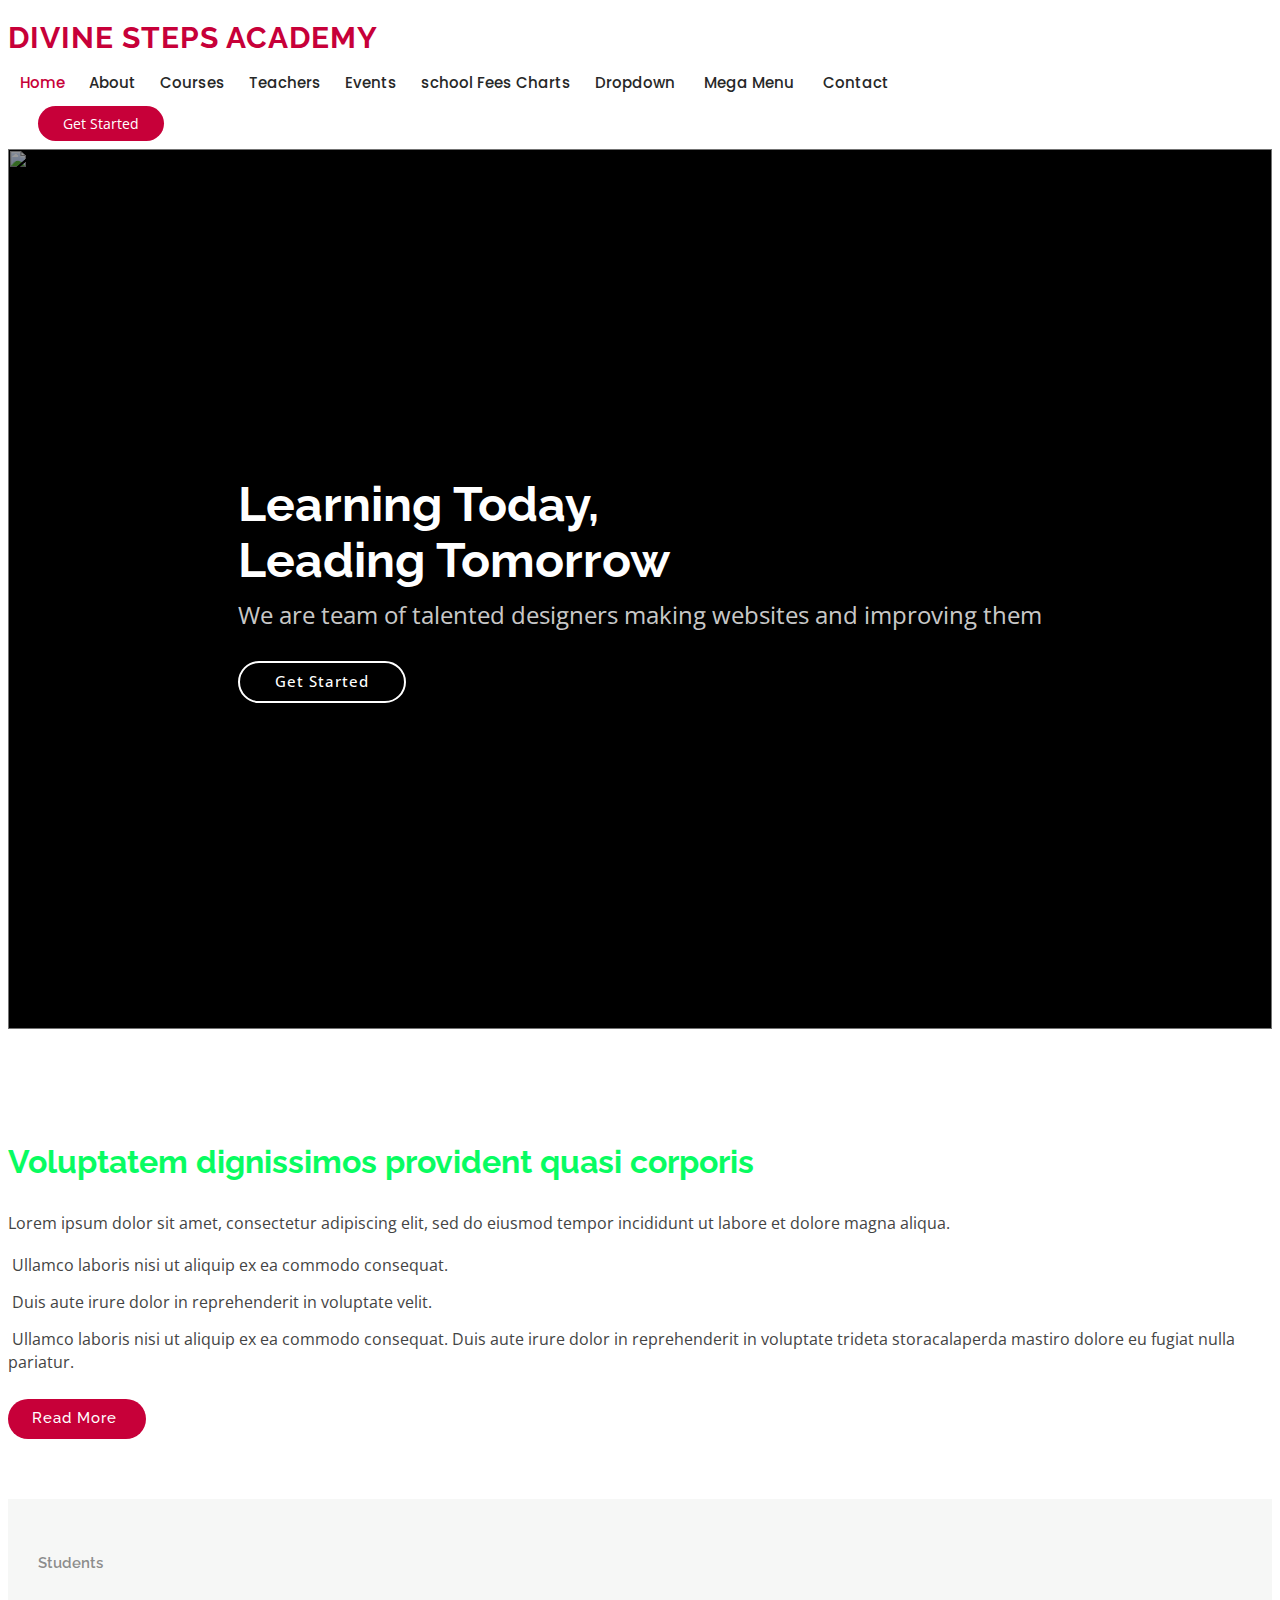
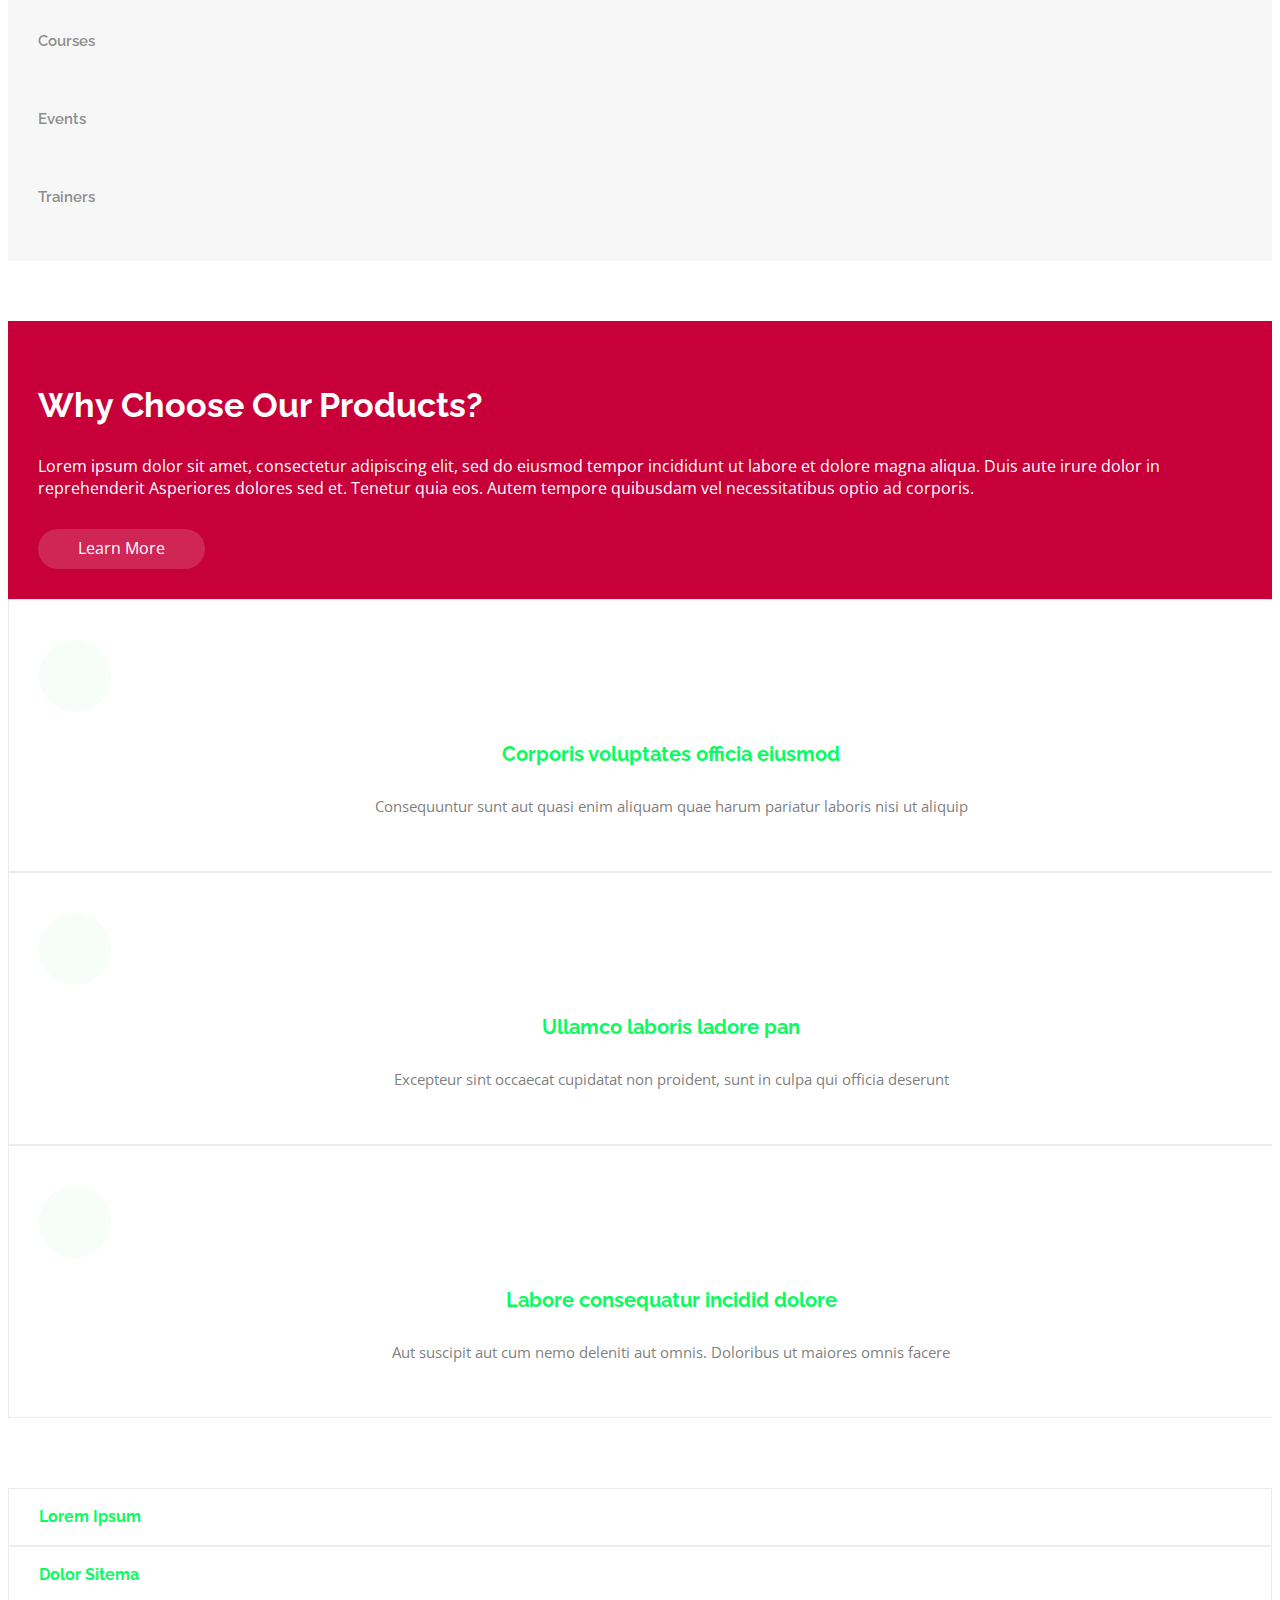
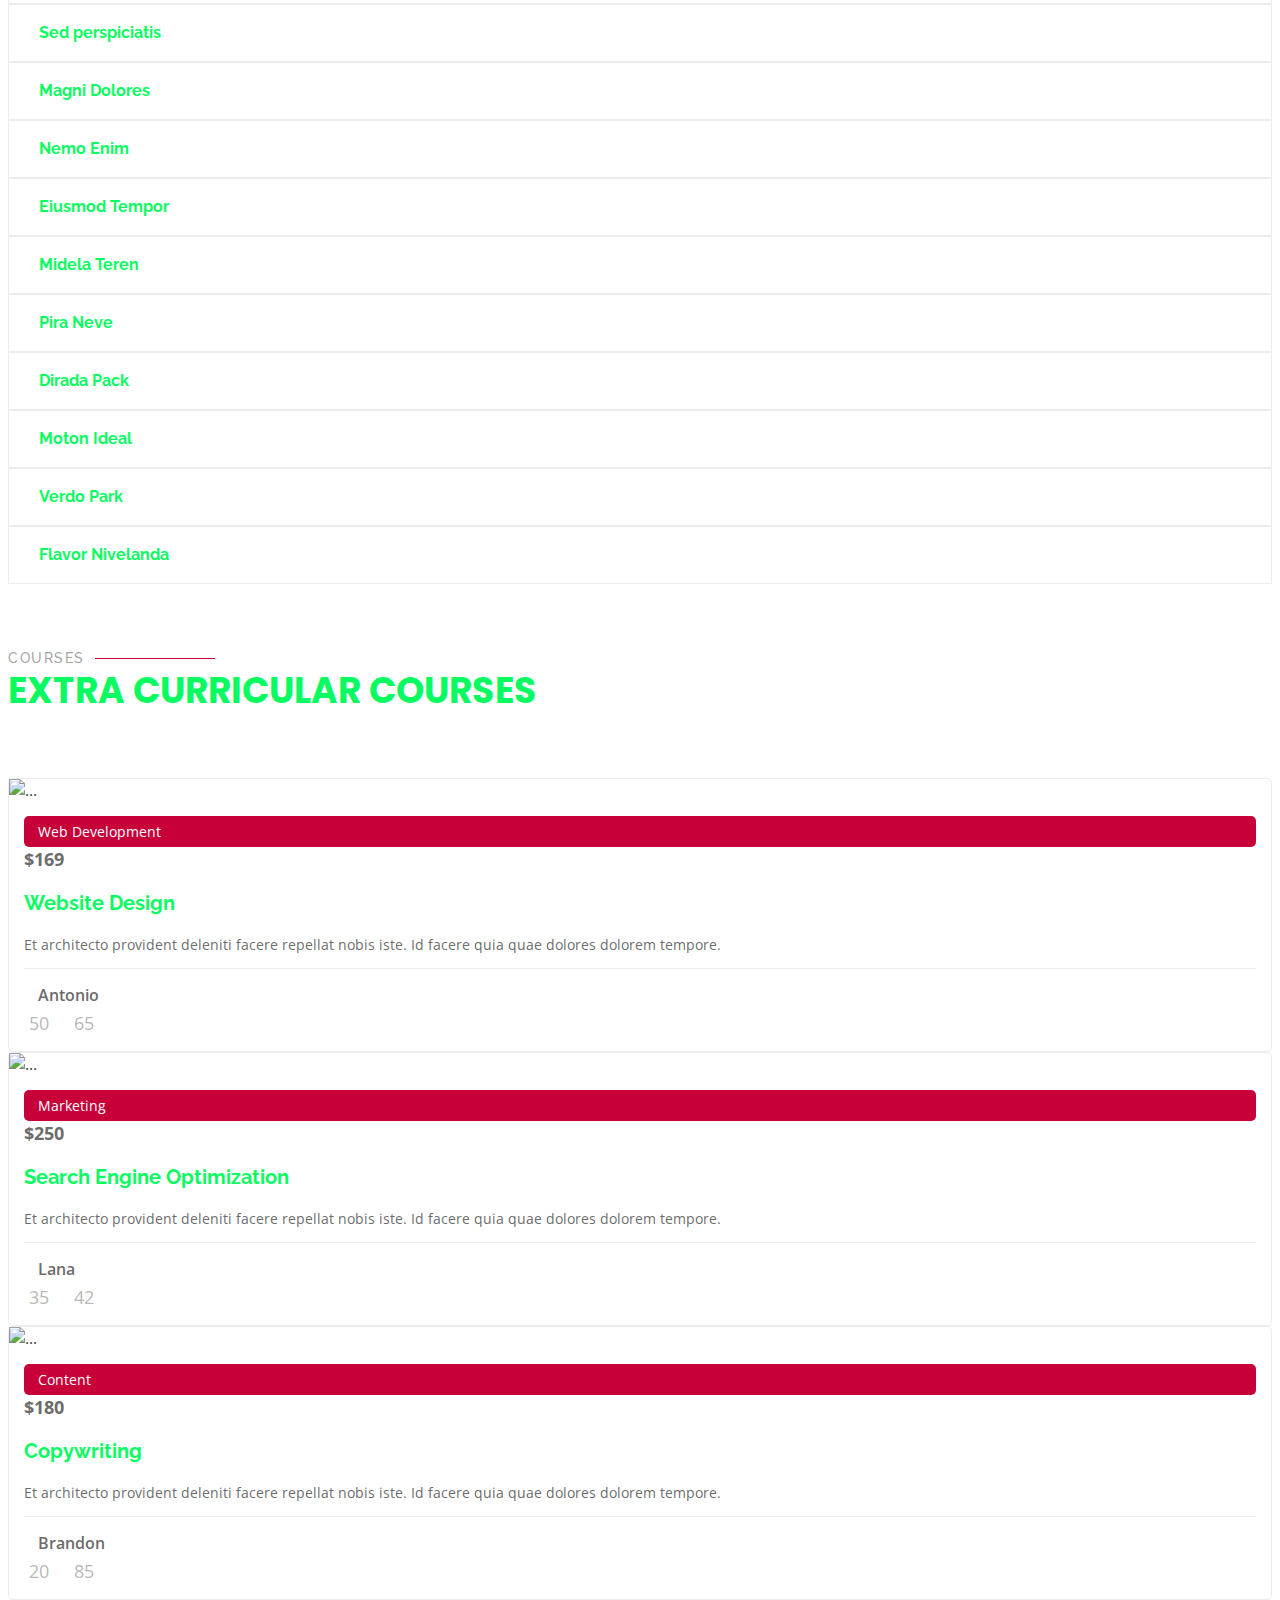
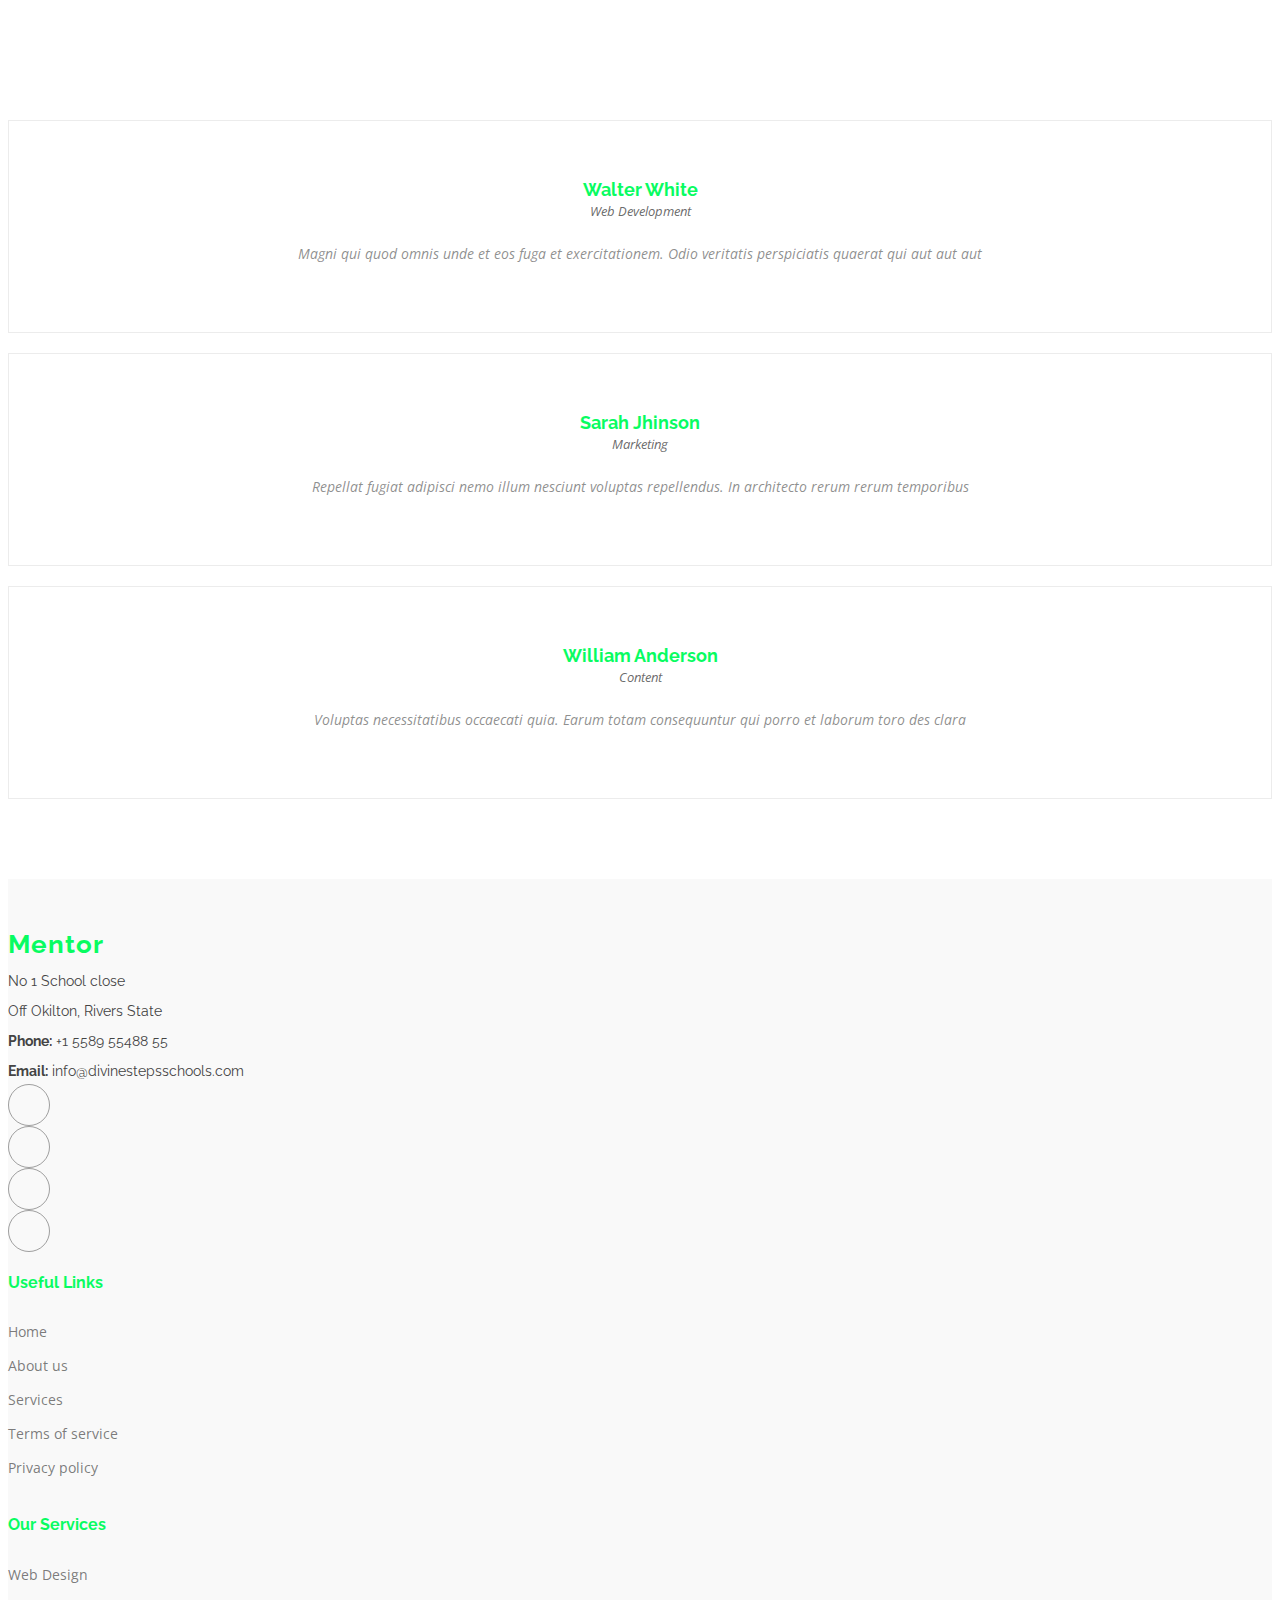
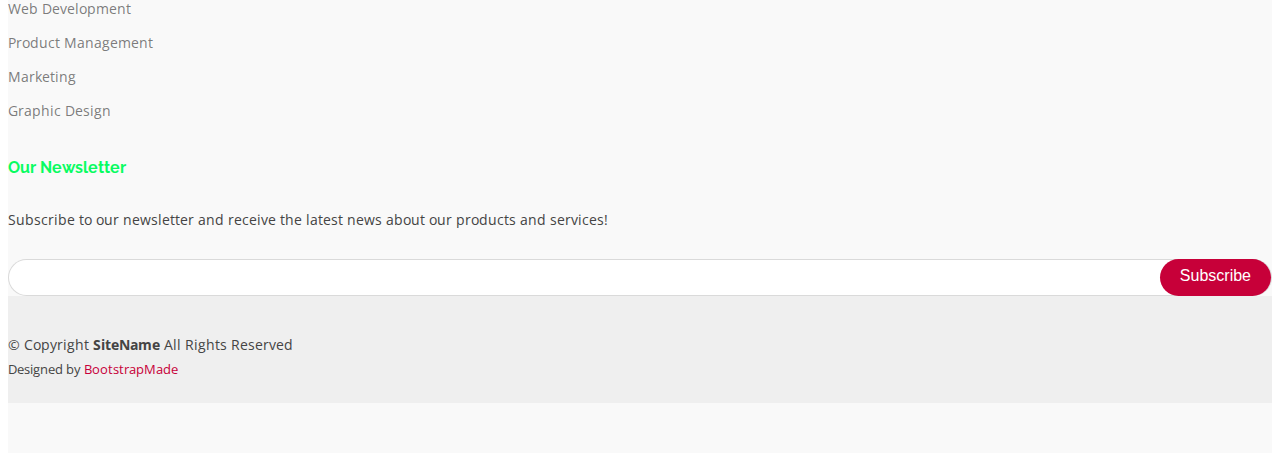
==== index.html @ 7c2d4bb5 "Update index.html" ====
<!DOCTYPE html>
<html lang="en">

<head>
  <meta charset="utf-8">
  <meta content="width=device-width, initial-scale=1.0" name="viewport">
  <title>Divine Steps Academy</title>
  <meta content="" name="description">
  <meta content="" name="keywords">

  <!-- Favicons -->
  <link href="assets/img/favicon.png" rel="icon">
  <link href="assets/img/apple-touch-icon.png" rel="apple-touch-icon">

  <!-- Fonts -->
  <link href="https://fonts.googleapis.com" rel="preconnect">
  <link href="https://fonts.gstatic.com" rel="preconnect" crossorigin>
  <link href="https://fonts.googleapis.com/css2?family=Open+Sans:ital,wght@0,300;0,400;0,500;0,600;0,700;0,800;1,300;1,400;1,500;1,600;1,700;1,800&family=Poppins:ital,wght@0,100;0,200;0,300;0,400;0,500;0,600;0,700;0,800;0,900;1,100;1,200;1,300;1,400;1,500;1,600;1,700;1,800;1,900&family=Raleway:ital,wght@0,100;0,200;0,300;0,400;0,500;0,600;0,700;0,800;0,900;1,100;1,200;1,300;1,400;1,500;1,600;1,700;1,800;1,900&display=swap" rel="stylesheet">

  <!-- Vendor CSS Files -->
  <link href="assets/vendor/bootstrap/css/bootstrap.min.css" rel="stylesheet">
  <link href="assets/vendor/bootstrap-icons/bootstrap-icons.css" rel="stylesheet">
  <link href="assets/vendor/aos/aos.css" rel="stylesheet">
  <link href="assets/vendor/glightbox/css/glightbox.min.css" rel="stylesheet">
  <link href="assets/vendor/swiper/swiper-bundle.min.css" rel="stylesheet">

  <!-- Main CSS File -->
  <link href="assets/css/main.css" rel="stylesheet">

  <!-- =======================================================
  * Template Name: Mentor
  * Template URL: https://bootstrapmade.com/mentor-free-education-bootstrap-theme/
  * Updated: Mar 19 2024 with Bootstrap v5.3.3
  * Author: BootstrapMade.com
  * License: https://bootstrapmade.com/license/
  ======================================================== -->
</head>

<body>

  <header id="header" class="header d-flex align-items-center sticky-top">
    <div class="container-fluid container-xl position-relative d-flex align-items-center">

      <a href="index.html" class="logo d-flex align-items-center me-auto">
        <!-- Uncomment the line below if you also wish to use an image logo -->
        <!-- <img src="assets/img/logo.png" alt=""> -->
        <h1 class="">Divine Steps Academy</h1>
      </a>

      <nav id="navmenu" class="navmenu">
        <ul>
          <li><a href="index.html" class="active">Home</a></li>
          <li><a href="about.html">About</a></li>
          <li><a href="courses.html">Courses</a></li>
          <li><a href="trainers.html">Teachers</a></li>
          <li><a href="events.html">Events</a></li>
          <li><a href="pricing.html">school Fees Charts</a></li>
          <li class="dropdown has-dropdown"><a href="#"><span>Dropdown</span> <i class="bi bi-chevron-down"></i></a>
            <ul>
              <li><a href="#">Dropdown 1</a></li>
              <li class="dropdown has-dropdown"><a href="#"><span>Deep Dropdown</span> <i class="bi bi-chevron-down"></i></a>
                <ul>
                  <li><a href="#">Deep Dropdown 1</a></li>
                  <li><a href="#">Deep Dropdown 2</a></li>
                  <li><a href="#">Deep Dropdown 3</a></li>
                  <li><a href="#">Deep Dropdown 4</a></li>
                  <li><a href="#">Deep Dropdown 5</a></li>
                </ul>
              </li>
              <li><a href="#">Dropdown 2</a></li>
              <li><a href="#">Dropdown 3</a></li>
              <li><a href="#">Dropdown 4</a></li>
            </ul>
          </li>
          <li class="megamenu has-dropdown"><a href="#"><span>Mega Menu</span> <i class="bi bi-chevron-down"></i></a>
            <ul>
              <li>
                <a href="#">Primary One</a>
                <a href="#">Primary Two
                <a href="#">Primary Three</a>
              </li>
              <li>
                <a href="#">Primary Four</a>
                <a href="#">Primary Five</a>
                <a href="#">Common Entrance Past Questions</a>
              </li>
              <li>
                <a href="#">Junior Secondary School One</a>
                <a href="#">Junior Secondary School Two</a>
                <a href="#">Junior Secondary School Three</a>
                <a href="#">Junior WAEC Past Questions</a>
              </li>
              <li>
                <a href="#">Senior Secondary School One</a>
                <a href="#">Senior Secondary School Two</a>
                <a href="#">Senior Secondary School Three</a>
                <a href="#">Senior WAEC Past Questions</a>
              </li>
              <li>
                <a href="#">School Clubs</a>
                <a href="#">Food And Nutrition </a>
                <a href="#">School Events</a>
              </li>
            </ul>
          </li>
          <li><a href="contact.html">Contact</a></li>
        </ul>
        <i class="mobile-nav-toggle d-xl-none bi bi-list"></i>
      </nav>

      <a class="btn-getstarted" href="courses.html">Get Started</a>

    </div>
  </header>

  <main class="main">

    <!-- Hero Section -->
    <section id="hero" class="hero section">

      <img src="assets/img/hero-bg.jpg" alt="" data-aos="fade-in">

      <div class="container">
        <h2 data-aos="fade-up" data-aos-delay="100" class="">Learning Today,<br>Leading Tomorrow</h2>
        <p data-aos="fade-up" data-aos-delay="200">We are team of talented designers making websites and improving them</p>
        <div class="d-flex mt-4" data-aos="fade-up" data-aos-delay="300">
          <a href="courses.html" class="btn-get-started">Get Started</a>
        </div>
      </div>

    </section><!-- /Hero Section -->

    <!-- About Section -->
    <section id="about" class="about section">

      <div class="container">

        <div class="row gy-4">

          <div class="col-lg-6 order-1 order-lg-2" data-aos="fade-up" data-aos-delay="100">
            <img src="assets/img/about.jpg" class="img-fluid" alt="">
          </div>

          <div class="col-lg-6 order-2 order-lg-1 content" data-aos="fade-up" data-aos-delay="200">
            <h3>Voluptatem dignissimos provident quasi corporis</h3>
            <p class="fst-italic">
              Lorem ipsum dolor sit amet, consectetur adipiscing elit, sed do eiusmod tempor incididunt ut labore et dolore
              magna aliqua.
            </p>
            <ul>
              <li><i class="bi bi-check-circle"></i> <span>Ullamco laboris nisi ut aliquip ex ea commodo consequat.</span></li>
              <li><i class="bi bi-check-circle"></i> <span>Duis aute irure dolor in reprehenderit in voluptate velit.</span></li>
              <li><i class="bi bi-check-circle"></i> <span>Ullamco laboris nisi ut aliquip ex ea commodo consequat. Duis aute irure dolor in reprehenderit in voluptate trideta storacalaperda mastiro dolore eu fugiat nulla pariatur.</span></li>
            </ul>
            <a href="#" class="read-more"><span>Read More</span><i class="bi bi-arrow-right"></i></a>
          </div>

        </div>

      </div>

    </section><!-- /About Section -->

    <!-- Counts Section -->
    <section id="counts" class="section counts">

      <div class="container" data-aos="fade-up" data-aos-delay="100">

        <div class="row gy-4">

          <div class="col-lg-3 col-md-6">
            <div class="stats-item text-center w-100 h-100">
              <span data-purecounter-start="0" data-purecounter-end="1232" data-purecounter-duration="1" class="purecounter"></span>
              <p class="">Students</p>
            </div>
          </div><!-- End Stats Item -->

          <div class="col-lg-3 col-md-6">
            <div class="stats-item text-center w-100 h-100">
              <span data-purecounter-start="0" data-purecounter-end="64" data-purecounter-duration="1" class="purecounter"></span>
              <p class="">Courses</p>
            </div>
          </div><!-- End Stats Item -->

          <div class="col-lg-3 col-md-6">
            <div class="stats-item text-center w-100 h-100">
              <span data-purecounter-start="0" data-purecounter-end="42" data-purecounter-duration="1" class="purecounter"></span>
              <p class="">Events</p>
            </div>
          </div><!-- End Stats Item -->

          <div class="col-lg-3 col-md-6">
            <div class="stats-item text-center w-100 h-100">
              <span data-purecounter-start="0" data-purecounter-end="24" data-purecounter-duration="1" class="purecounter"></span>
              <p class="">Trainers</p>
            </div>
          </div><!-- End Stats Item -->

        </div>

      </div>

    </section><!-- /Counts Section -->

    <!-- Why Us Section -->
    <section id="why-us" class="section why-us">

      <div class="container">

        <div class="row gy-4">

          <div class="col-lg-4" data-aos="fade-up" data-aos-delay="100">
            <div class="why-box">
              <h3>Why Choose Our Products?</h3>
              <p>
                Lorem ipsum dolor sit amet, consectetur adipiscing elit, sed do eiusmod tempor incididunt ut labore et dolore magna aliqua. Duis aute irure dolor in reprehenderit
                Asperiores dolores sed et. Tenetur quia eos. Autem tempore quibusdam vel necessitatibus optio ad corporis.
              </p>
              <div class="text-center">
                <a href="#" class="more-btn"><span>Learn More</span> <i class="bi bi-chevron-right"></i></a>
              </div>
            </div>
          </div><!-- End Why Box -->

          <div class="col-lg-8 d-flex align-items-stretch">
            <div class="row gy-4" data-aos="fade-up" data-aos-delay="200">

              <div class="col-xl-4">
                <div class="icon-box d-flex flex-column justify-content-center align-items-center">
                  <i class="bi bi-clipboard-data"></i>
                  <h4>Corporis voluptates officia eiusmod</h4>
                  <p>Consequuntur sunt aut quasi enim aliquam quae harum pariatur laboris nisi ut aliquip</p>
                </div>
              </div><!-- End Icon Box -->

              <div class="col-xl-4" data-aos="fade-up" data-aos-delay="300">
                <div class="icon-box d-flex flex-column justify-content-center align-items-center">
                  <i class="bi bi-gem"></i>
                  <h4>Ullamco laboris ladore pan</h4>
                  <p>Excepteur sint occaecat cupidatat non proident, sunt in culpa qui officia deserunt</p>
                </div>
              </div><!-- End Icon Box -->

              <div class="col-xl-4" data-aos="fade-up" data-aos-delay="400">
                <div class="icon-box d-flex flex-column justify-content-center align-items-center">
                  <i class="bi bi-inboxes"></i>
                  <h4>Labore consequatur incidid dolore</h4>
                  <p>Aut suscipit aut cum nemo deleniti aut omnis. Doloribus ut maiores omnis facere</p>
                </div>
              </div><!-- End Icon Box -->

            </div>
          </div>

        </div>

      </div>

    </section><!-- /Why Us Section -->

    <!-- Features Section -->
    <section id="features" class="features section">

      <div class="container">

        <div class="row gy-4">

          <div class="col-lg-3 col-md-4" data-aos="fade-up" data-aos-delay="100">
            <div class="features-item">
              <i class="bi bi-eye" style="color: #ffbb2c;"></i>
              <h3><a href="" class="stretched-link">Lorem Ipsum</a></h3>
            </div>
          </div><!-- End Feature Item -->

          <div class="col-lg-3 col-md-4" data-aos="fade-up" data-aos-delay="200">
            <div class="features-item">
              <i class="bi bi-infinity" style="color: #5578ff;"></i>
              <h3><a href="" class="stretched-link">Dolor Sitema</a></h3>
            </div>
          </div><!-- End Feature Item -->

          <div class="col-lg-3 col-md-4" data-aos="fade-up" data-aos-delay="300">
            <div class="features-item">
              <i class="bi bi-mortarboard" style="color: #e80368;"></i>
              <h3><a href="" class="stretched-link">Sed perspiciatis</a></h3>
            </div>
          </div><!-- End Feature Item -->

          <div class="col-lg-3 col-md-4" data-aos="fade-up" data-aos-delay="400">
            <div class="features-item">
              <i class="bi bi-nut" style="color: #e361ff;"></i>
              <h3><a href="" class="stretched-link">Magni Dolores</a></h3>
            </div>
          </div><!-- End Feature Item -->

          <div class="col-lg-3 col-md-4" data-aos="fade-up" data-aos-delay="500">
            <div class="features-item">
              <i class="bi bi-shuffle" style="color: #47aeff;"></i>
              <h3><a href="" class="stretched-link">Nemo Enim</a></h3>
            </div>
          </div><!-- End Feature Item -->

          <div class="col-lg-3 col-md-4" data-aos="fade-up" data-aos-delay="600">
            <div class="features-item">
              <i class="bi bi-star" style="color: #ffa76e;"></i>
              <h3><a href="" class="stretched-link">Eiusmod Tempor</a></h3>
            </div>
          </div><!-- End Feature Item -->

          <div class="col-lg-3 col-md-4" data-aos="fade-up" data-aos-delay="700">
            <div class="features-item">
              <i class="bi bi-x-diamond" style="color: #11dbcf;"></i>
              <h3><a href="" class="stretched-link">Midela Teren</a></h3>
            </div>
          </div><!-- End Feature Item -->

          <div class="col-lg-3 col-md-4" data-aos="fade-up" data-aos-delay="800">
            <div class="features-item">
              <i class="bi bi-camera-video" style="color: #4233ff;"></i>
              <h3><a href="" class="stretched-link">Pira Neve</a></h3>
            </div>
          </div><!-- End Feature Item -->

          <div class="col-lg-3 col-md-4" data-aos="fade-up" data-aos-delay="900">
            <div class="features-item">
              <i class="bi bi-command" style="color: #b2904f;"></i>
              <h3><a href="" class="stretched-link">Dirada Pack</a></h3>
            </div>
          </div><!-- End Feature Item -->

          <div class="col-lg-3 col-md-4" data-aos="fade-up" data-aos-delay="1000">
            <div class="features-item">
              <i class="bi bi-dribbble" style="color: #b20969;"></i>
              <h3><a href="" class="stretched-link">Moton Ideal</a></h3>
            </div>
          </div><!-- End Feature Item -->

          <div class="col-lg-3 col-md-4" data-aos="fade-up" data-aos-delay="1100">
            <div class="features-item">
              <i class="bi bi-activity" style="color: #ff5828;"></i>
              <h3><a href="" class="stretched-link">Verdo Park</a></h3>
            </div>
          </div><!-- End Feature Item -->

          <div class="col-lg-3 col-md-4" data-aos="fade-up" data-aos-delay="1200">
            <div class="features-item">
              <i class="bi bi-brightness-high" style="color: #29cc61;"></i>
              <h3><a href="" class="stretched-link">Flavor Nivelanda</a></h3>
            </div>
          </div><!-- End Feature Item -->

        </div>

      </div>

    </section><!-- /Features Section -->

    <!-- Courses Section -->
    <section id="courses" class="courses section">

      <!-- Section Title -->
      <div class="container section-title" data-aos="fade-up">
        <h2>Courses</h2>
        <p class="">Extra curricular Courses</p>
      </div><!-- End Section Title -->

      <div class="container">

        <div class="row">

          <div class="col-lg-4 col-md-6 d-flex align-items-stretch" data-aos="zoom-in" data-aos-delay="100">
            <div class="course-item">
              <img src="assets/img/course-1.jpg" class="img-fluid" alt="...">
              <div class="course-content">
                <div class="d-flex justify-content-between align-items-center mb-3">
                  <p class="category">Web Development</p>
                  <p class="price">$169</p>
                </div>

                <h3><a href="course-details.html">Website Design</a></h3>
                <p class="description">Et architecto provident deleniti facere repellat nobis iste. Id facere quia quae dolores dolorem tempore.</p>
                <div class="trainer d-flex justify-content-between align-items-center">
                  <div class="trainer-profile d-flex align-items-center">
                    <img src="assets/img/trainers/trainer-1-2.jpg" class="img-fluid" alt="">
                    <a href="" class="trainer-link">Antonio</a>
                  </div>
                  <div class="trainer-rank d-flex align-items-center">
                    <i class="bi bi-person user-icon"></i>&nbsp;50
                    &nbsp;&nbsp;
                    <i class="bi bi-heart heart-icon"></i>&nbsp;65
                  </div>
                </div>
              </div>
            </div>
          </div> <!-- End Course Item-->

          <div class="col-lg-4 col-md-6 d-flex align-items-stretch mt-4 mt-md-0" data-aos="zoom-in" data-aos-delay="200">
            <div class="course-item">
              <img src="assets/img/course-2.jpg" class="img-fluid" alt="...">
              <div class="course-content">
                <div class="d-flex justify-content-between align-items-center mb-3">
                  <p class="category">Marketing</p>
                  <p class="price">$250</p>
                </div>

                <h3><a href="course-details.html">Search Engine Optimization</a></h3>
                <p class="description">Et architecto provident deleniti facere repellat nobis iste. Id facere quia quae dolores dolorem tempore.</p>
                <div class="trainer d-flex justify-content-between align-items-center">
                  <div class="trainer-profile d-flex align-items-center">
                    <img src="assets/img/trainers/trainer-2-2.jpg" class="img-fluid" alt="">
                    <a href="" class="trainer-link">Lana</a>
                  </div>
                  <div class="trainer-rank d-flex align-items-center">
                    <i class="bi bi-person user-icon"></i>&nbsp;35
                    &nbsp;&nbsp;
                    <i class="bi bi-heart heart-icon"></i>&nbsp;42
                  </div>
                </div>
              </div>
            </div>
          </div> <!-- End Course Item-->

          <div class="col-lg-4 col-md-6 d-flex align-items-stretch mt-4 mt-lg-0" data-aos="zoom-in" data-aos-delay="300">
            <div class="course-item">
              <img src="assets/img/course-3.jpg" class="img-fluid" alt="...">
              <div class="course-content">
                <div class="d-flex justify-content-between align-items-center mb-3">
                  <p class="category">Content</p>
                  <p class="price">$180</p>
                </div>

                <h3><a href="course-details.html">Copywriting</a></h3>
                <p class="description">Et architecto provident deleniti facere repellat nobis iste. Id facere quia quae dolores dolorem tempore.</p>
                <div class="trainer d-flex justify-content-between align-items-center">
                  <div class="trainer-profile d-flex align-items-center">
                    <img src="assets/img/trainers/trainer-3-2.jpg" class="img-fluid" alt="">
                    <a href="" class="trainer-link">Brandon</a>
                  </div>
                  <div class="trainer-rank d-flex align-items-center">
                    <i class="bi bi-person user-icon"></i>&nbsp;20
                    &nbsp;&nbsp;
                    <i class="bi bi-heart heart-icon"></i>&nbsp;85
                  </div>
                </div>
              </div>
            </div>
          </div> <!-- End Course Item-->

        </div>

      </div>

    </section><!-- /Courses Section -->

    <!-- Trainers Index Section -->
    <section id="trainers-index" class="section trainers-index">

      <div class="container">

        <div class="row">

          <div class="col-lg-4 col-md-6 d-flex" data-aos="fade-up" data-aos-delay="100">
            <div class="member">
              <img src="assets/img/trainers/trainer-1.jpg" class="img-fluid" alt="">
              <div class="member-content">
                <h4>Walter White</h4>
                <span>Web Development</span>
                <p>
                  Magni qui quod omnis unde et eos fuga et exercitationem. Odio veritatis perspiciatis quaerat qui aut aut aut
                </p>
                <div class="social">
                  <a href=""><i class="bi bi-twitter"></i></a>
                  <a href=""><i class="bi bi-facebook"></i></a>
                  <a href=""><i class="bi bi-instagram"></i></a>
                  <a href=""><i class="bi bi-linkedin"></i></a>
                </div>
              </div>
            </div>
          </div><!-- End Team Member -->

          <div class="col-lg-4 col-md-6 d-flex" data-aos="fade-up" data-aos-delay="200">
            <div class="member">
              <img src="assets/img/trainers/trainer-2.jpg" class="img-fluid" alt="">
              <div class="member-content">
                <h4>Sarah Jhinson</h4>
                <span>Marketing</span>
                <p>
                  Repellat fugiat adipisci nemo illum nesciunt voluptas repellendus. In architecto rerum rerum temporibus
                </p>
                <div class="social">
                  <a href=""><i class="bi bi-twitter"></i></a>
                  <a href=""><i class="bi bi-facebook"></i></a>
                  <a href=""><i class="bi bi-instagram"></i></a>
                  <a href=""><i class="bi bi-linkedin"></i></a>
                </div>
              </div>
            </div>
          </div><!-- End Team Member -->

          <div class="col-lg-4 col-md-6 d-flex" data-aos="fade-up" data-aos-delay="300">
            <div class="member">
              <img src="assets/img/trainers/trainer-3.jpg" class="img-fluid" alt="">
              <div class="member-content">
                <h4>William Anderson</h4>
                <span>Content</span>
                <p>
                  Voluptas necessitatibus occaecati quia. Earum totam consequuntur qui porro et laborum toro des clara
                </p>
                <div class="social">
                  <a href=""><i class="bi bi-twitter"></i></a>
                  <a href=""><i class="bi bi-facebook"></i></a>
                  <a href=""><i class="bi bi-instagram"></i></a>
                  <a href=""><i class="bi bi-linkedin"></i></a>
                </div>
              </div>
            </div>
          </div><!-- End Team Member -->

        </div>

      </div>

    </section><!-- /Trainers Index Section -->

  </main>

  <footer id="footer" class="footer position-relative">

    <div class="container footer-top">
      <div class="row gy-4">
        <div class="col-lg-4 col-md-6 footer-about">
          <a href="index.html" class="logo d-flex align-items-center">
            <span class="">Mentor</span>
          </a>
          <div class="footer-contact pt-3">
            <p>No 1 School close</p>
            <p>Off Okilton, Rivers State</p>
            <p class="mt-3"><strong>Phone:</strong> <span>+1 5589 55488 55</span></p>
            <p><strong>Email:</strong> <span>info@divinestepsschools.com</span></p>
          </div>
          <div class="social-links d-flex mt-4">
            <a href=""><i class="bi bi-twitter"></i></a>
            <a href=""><i class="bi bi-facebook"></i></a>
            <a href=""><i class="bi bi-instagram"></i></a>
            <a href=""><i class="bi bi-linkedin"></i></a>
          </div>
        </div>

        <div class="col-lg-2 col-md-3 footer-links">
          <h4>Useful Links</h4>
          <ul>
            <li><a href="#">Home</a></li>
            <li><a href="#">About us</a></li>
            <li><a href="#">Services</a></li>
            <li><a href="#">Terms of service</a></li>
            <li><a href="#">Privacy policy</a></li>
          </ul>
        </div>

        <div class="col-lg-2 col-md-3 footer-links">
          <h4>Our Services</h4>
          <ul>
            <li><a href="#">Web Design</a></li>
            <li><a href="#">Web Development</a></li>
            <li><a href="#">Product Management</a></li>
            <li><a href="#">Marketing</a></li>
            <li><a href="#">Graphic Design</a></li>
          </ul>
        </div>

        <div class="col-lg-4 col-md-12 footer-newsletter">
          <h4>Our Newsletter</h4>
          <p>Subscribe to our newsletter and receive the latest news about our products and services!</p>
          <form action="forms/newsletter.php" method="post" class="php-email-form">
            <div class="newsletter-form"><input type="email" name="email"><input type="submit" value="Subscribe"></div>
            <div class="loading">Loading</div>
            <div class="error-message"></div>
            <div class="sent-message">Your subscription request has been sent. Thank you!</div>
          </form>
        </div>

      </div>
    </div>

    <div class="container copyright text-center mt-4">
      <p>© <span>Copyright</span> <strong class="px-1">SiteName</strong> <span>All Rights Reserved</span></p>
      <div class="credits">
        <!-- All the links in the footer should remain intact. -->
        <!-- You can delete the links only if you've purchased the pro version. -->
        <!-- Licensing information: https://bootstrapmade.com/license/ -->
        <!-- Purchase the pro version with working PHP/AJAX contact form: [buy-url] -->
        Designed by <a href="https://bootstrapmade.com/">BootstrapMade</a>
      </div>
    </div>

  </footer>

  <!-- Scroll Top -->
  <a href="#" id="scroll-top" class="scroll-top d-flex align-items-center justify-content-center"><i class="bi bi-arrow-up-short"></i></a>

  <!-- Preloader -->
  <div id="preloader"></div>

  <!-- Vendor JS Files -->
  <script src="assets/vendor/bootstrap/js/bootstrap.bundle.min.js"></script>
  <script src="assets/vendor/php-email-form/validate.js"></script>
  <script src="assets/vendor/aos/aos.js"></script>
  <script src="assets/vendor/glightbox/js/glightbox.min.js"></script>
  <script src="assets/vendor/purecounter/purecounter_vanilla.js"></script>
  <script src="assets/vendor/swiper/swiper-bundle.min.js"></script>

  <!-- Main JS File -->
  <script src="assets/js/main.js"></script>

</body>

</html>
---- assets/css/main.css ----
/**
* Template Name: Mentor
* Template URL: https://bootstrapmade.com/mentor-free-education-bootstrap-theme/
* Updated: Mar 19 2024 with Bootstrap v5.3.3
* Author: BootstrapMade.com
* License: https://bootstrapmade.com/license/
*/

/*--------------------------------------------------------------
# Font & Color Variables
# Help: https://bootstrapmade.com/color-system/
--------------------------------------------------------------*/
/* Fonts */
:root {
  --default-font: "Open Sans", system-ui, -apple-system, "Segoe UI", Roboto, "Helvetica Neue", Arial, "Noto Sans", "Liberation Sans", sans-serif, "Apple Color Emoji", "Segoe UI Emoji", "Segoe UI Symbol", "Noto Color Emoji";
  --heading-font: "Raleway", sans-serif;
  --nav-font: "Poppins", sans-serif;
}

/* Global Colors */
:root {
  --background-color: #ffffff;
  --background-color-rgb: 255, 255, 255;
  --default-color: #444444;
  --default-color-rgb: 68, 68, 68;
  --heading-color: #08fc61;
  --heading-color-rgb: 55, 66, 59;
  --accent-color: #C70039;
  --accent-color-rgb: 95, 207, 128;
  --contrast-color: #ffffff;
  --contrast-color-rgb: 255, 255, 255;
  
}

/* Nav Menu Colors */
:root {
  --nav-color: #272828;
  --nav-hover-color: #C70039;
  --nav-dropdown-color: #272828;
  --nav-dropdown-hover-color: #C70039;
  --nav-dropdown-background-color: #ffffff;
}

/* Smooth scroll */
:root {
  scroll-behavior: smooth;
}

/*--------------------------------------------------------------
# General
--------------------------------------------------------------*/
body {
  color: var(--default-color);
  background-color: var(--background-color);
  font-family: var(--default-font);
}

a {
  color: var(--accent-color);
  text-decoration: none;
  transition: 0.3s;
}

a:hover {
  color: rgba(var(--accent-color-rgb), 0.75);
  text-decoration: none;
}

h1,
h2,
h3,
h4,
h5,
h6 {
  color: var(--heading-color);
  font-family: var(--heading-font);
}

/*--------------------------------------------------------------
# Global Header
--------------------------------------------------------------*/
.header {
  color: var(--default-color);
  background-color: var(--background-color);
  padding: 15px 0;
  transition: all 0.5s;
  z-index: 997;
}

.header .logo {
  line-height: 1;
}

.header .logo img {
  max-height: 36px;
  margin-right: 8px;
}

.header .logo h1 {
  font-weight: 700;
  font-size: 30px;
  margin: 0;
  letter-spacing: 1px;
  text-transform: uppercase;
  color: var(--accent-color);
}

.header .btn-getstarted,
.header .btn-getstarted:focus {
  color: var(--contrast-color);
  background: var(--accent-color);
  font-size: 14px;
  padding: 8px 25px;
  margin: 0 0 0 30px;
  border-radius: 50px;
  transition: 0.3s;
}

.header .btn-getstarted:hover,
.header .btn-getstarted:focus:hover {
  color: var(--contrast-color);
  background: rgba(var(--accent-color-rgb), 0.85);
}

@media (max-width: 1200px) {
  .header .logo {
    order: 1;
  }

  .header .btn-getstarted {
    order: 2;
    margin: 0 15px 0 0;
    padding: 6px 15px;
  }

  .header .navmenu {
    order: 3;
  }
}

.scrolled .header {
  box-shadow: 0px 0 18px rgba(var(--default-color-rgb), 0.15);
}

/*--------------------------------------------------------------
# Navigation Menu
--------------------------------------------------------------*/
/* Desktop Navigation */
@media (min-width: 1200px) {
  .navmenu {
    padding: 0;
  }

  .navmenu ul {
    margin: 0;
    padding: 0;
    display: flex;
    list-style: none;
    align-items: center;
  }

  .navmenu li {
    position: relative;
  }

  .navmenu a,
  .navmenu a:focus {
    color: var(--nav-color);
    padding: 18px 12px;
    font-size: 15px;
    font-family: var(--nav-font);
    font-weight: 500;
    display: flex;
    align-items: center;
    justify-content: space-between;
    white-space: nowrap;
    transition: 0.3s;
  }

  .navmenu a i,
  .navmenu a:focus i {
    font-size: 12px;
    line-height: 0;
    margin-left: 5px;
    transition: 0.3s;
  }

  .navmenu li:last-child a {
    padding-right: 0;
  }

  .navmenu li:hover>a,
  .navmenu .active,
  .navmenu .active:focus {
    color: var(--nav-hover-color);
  }

  .navmenu .dropdown ul {
    margin: 0;
    padding: 10px 0;
    background: var(--nav-dropdown-background-color);
    display: block;
    position: absolute;
    visibility: hidden;
    left: 14px;
    top: 130%;
    opacity: 0;
    transition: 0.3s;
    border-radius: 4px;
    z-index: 99;
    box-shadow: 0px 0px 30px rgba(var(--default-color-rgb), 0.15);
  }

  .navmenu .dropdown ul li {
    min-width: 200px;
  }

  .navmenu .dropdown ul a {
    padding: 10px 20px;
    font-size: 15px;
    text-transform: none;
    color: var(--nav-dropdown-color);
  }

  .navmenu .dropdown ul a i {
    font-size: 12px;
  }

  .navmenu .dropdown ul a:hover,
  .navmenu .dropdown ul .active:hover,
  .navmenu .dropdown ul li:hover>a {
    color: var(--nav-dropdown-hover-color);
  }

  .navmenu .dropdown:hover>ul {
    opacity: 1;
    top: 100%;
    visibility: visible;
  }

  .navmenu .dropdown .dropdown ul {
    top: 0;
    left: -90%;
    visibility: hidden;
  }

  .navmenu .dropdown .dropdown:hover>ul {
    opacity: 1;
    top: 0;
    left: -100%;
    visibility: visible;
  }

  .navmenu .megamenu {
    position: static;
  }

  .navmenu .megamenu ul {
    margin: 0;
    padding: 10px;
    background: var(--nav-dropdown-background-color);
    box-shadow: 0px 0px 20px rgba(var(--default-color-rgb), 0.1);
    display: block;
    position: absolute;
    top: 130%;
    left: 0;
    right: 0;
    visibility: hidden;
    opacity: 0;
    display: flex;
    transition: 0.3s;
    border-radius: 4px;
    z-index: 99;
  }

  .navmenu .megamenu ul li {
    flex: 1;
  }

  .navmenu .megamenu ul li a,
  .navmenu .megamenu ul li:hover>a {
    padding: 10px 20px;
    font-size: 15px;
    color: var(--nav-dropdown-color);
  }

  .navmenu .megamenu ul li a:hover,
  .navmenu .megamenu ul li .active,
  .navmenu .megamenu ul li .active:hover {
    color: var(--nav-dropdown-hover-color);
  }

  .navmenu .megamenu:hover>ul {
    opacity: 1;
    top: 100%;
    visibility: visible;
  }

  .navmenu .dd-box-shadow {
    box-shadow: 0px 0px 30px rgba(var(--default-color-rgb), 0.15);
  }
}

/* Mobile Navigation */
@media (max-width: 1199px) {
  .mobile-nav-toggle {
    color: var(--nav-color);
    font-size: 28px;
    line-height: 0;
    margin-right: 10px;
    cursor: pointer;
    transition: color 0.3s;
  }

  .navmenu {
    padding: 0;
    z-index: 9997;
  }

  .navmenu ul {
    display: none;
    position: absolute;
    inset: 60px 20px 20px 20px;
    padding: 10px 0;
    margin: 0;
    border-radius: 6px;
    background-color: var(--nav-dropdown-background-color);
    overflow-y: auto;
    transition: 0.3s;
    z-index: 9998;
    box-shadow: 0px 0px 30px rgba(var(--default-color-rgb), 0.1);
  }

  .navmenu a,
  .navmenu a:focus {
    color: var(--nav-dropdown-color);
    padding: 10px 20px;
    font-family: var(--nav-font);
    font-size: 17px;
    font-weight: 500;
    display: flex;
    align-items: center;
    justify-content: space-between;
    white-space: nowrap;
    transition: 0.3s;
  }

  .navmenu a i,
  .navmenu a:focus i {
    font-size: 12px;
    line-height: 0;
    margin-left: 5px;
    width: 30px;
    height: 30px;
    display: flex;
    align-items: center;
    justify-content: center;
    border-radius: 50%;
    transition: 0.3s;
    background-color: rgba(var(--accent-color-rgb), 0.1);
  }

  .navmenu a i:hover,
  .navmenu a:focus i:hover {
    background-color: var(--accent-color);
    color: var(--contrast-color);
  }

  .navmenu a:hover,
  .navmenu .active,
  .navmenu .active:focus {
    color: var(--nav-dropdown-hover-color);
  }

  .navmenu .active i,
  .navmenu .active:focus i {
    background-color: var(--accent-color);
    color: var(--contrast-color);
    transform: rotate(180deg);
  }

  .navmenu .dropdown ul,
  .navmenu .megamenu ul {
    position: static;
    display: none;
    z-index: 99;
    padding: 10px 0;
    margin: 10px 20px;
    background-color: var(--nav-dropdown-background-color);
    transition: all 0.5s ease-in-out;
  }

  .navmenu .dropdown ul ul,
  .navmenu .megamenu ul ul {
    background-color: rgba(33, 37, 41, 0.1);
  }

  .navmenu .dropdown>.dropdown-active,
  .navmenu .megamenu>.dropdown-active {
    display: block;
    background-color: rgba(33, 37, 41, 0.03);
  }

  .mobile-nav-active {
    overflow: hidden;
  }

  .mobile-nav-active .mobile-nav-toggle {
    color: #fff;
    position: absolute;
    font-size: 32px;
    top: 15px;
    right: 15px;
    margin-right: 0;
    z-index: 9999;
  }

  .mobile-nav-active .navmenu {
    position: fixed;
    overflow: hidden;
    inset: 0;
    background: rgba(33, 37, 41, 0.8);
    transition: 0.3s;
  }

  .mobile-nav-active .navmenu>ul {
    display: block;
  }
}

/*--------------------------------------------------------------
# Global Footer
--------------------------------------------------------------*/
.footer {
  color: var(--default-color);
  background-color: rgba(var(--default-color-rgb), 0.03);
  font-size: 14px;
  padding-bottom: 50px;
  position: relative;
}

.footer .footer-top {
  padding-top: 50px;
}

.footer .footer-about .logo {
  margin-bottom: 0;
}

.footer .footer-about .logo img {
  max-height: 40px;
  margin-right: 6px;
}

.footer .footer-about .logo span {
  font-size: 26px;
  font-weight: 700;
  letter-spacing: 1px;
  font-family: var(--heading-font);
  color: var(--heading-color);
}

.footer .footer-about p {
  font-size: 14px;
  font-family: var(--heading-font);
}

.footer .social-links a {
  display: flex;
  align-items: center;
  justify-content: center;
  width: 40px;
  height: 40px;
  border-radius: 50%;
  border: 1px solid rgba(var(--default-color-rgb), 0.5);
  font-size: 16px;
  color: rgba(var(--default-color-rgb), 0.7);
  margin-right: 10px;
  transition: 0.3s;
}

.footer .social-links a:hover {
  color: var(--accent-color);
  border-color: var(--accent-color);
}

.footer h4 {
  font-size: 16px;
  font-weight: bold;
  position: relative;
  padding-bottom: 12px;
}

.footer .footer-links {
  margin-bottom: 30px;
}

.footer .footer-links ul {
  list-style: none;
  padding: 0;
  margin: 0;
}

.footer .footer-links ul i {
  padding-right: 2px;
  font-size: 12px;
  line-height: 0;
}

.footer .footer-links ul li {
  padding: 10px 0;
  display: flex;
  align-items: center;
}

.footer .footer-links ul li:first-child {
  padding-top: 0;
}

.footer .footer-links ul a {
  color: rgba(var(--default-color-rgb), 0.7);
  display: inline-block;
  line-height: 1;
}

.footer .footer-links ul a:hover {
  color: var(--accent-color);
}

.footer .footer-contact p {
  margin-bottom: 5px;
}

.footer .footer-newsletter .newsletter-form {
  margin-top: 30px;
  padding: 6px 8px;
  position: relative;
  border-radius: 50px;
  border: 1px solid rgba(var(--default-color-rgb), 0.2);
  display: flex;
  background-color: var(--background-color);
  transition: 0.3s;
}

.footer .footer-newsletter .newsletter-form:focus-within {
  border-color: var(--accent-color);
}

.footer .footer-newsletter .newsletter-form input[type=email] {
  border: 0;
  padding: 4px 8px;
  width: 100%;
  background-color: var(--background-color);
  color: var(--default-color);
}

.footer .footer-newsletter .newsletter-form input[type=email]:focus-visible {
  outline: none;
}

.footer .footer-newsletter .newsletter-form input[type=submit] {
  border: 0;
  font-size: 16px;
  padding: 0 20px 2px 20px;
  margin: -7px -8px -7px 0;
  background: var(--accent-color);
  color: var(--contrast-color);
  transition: 0.3s;
  border-radius: 50px;
}

.footer .footer-newsletter .newsletter-form input[type=submit]:hover {
  background: rgba(var(--accent-color-rgb), 0.8);
}

.footer .footer-newsletter .error-message {
  display: none;
  background: #df1529;
  color: #ffffff;
  text-align: left;
  padding: 15px;
  margin-top: 10px;
  font-weight: 600;
  border-radius: 4px;
}

.footer .footer-newsletter .sent-message {
  display: none;
  color: #ffffff;
  background: #059652;
  text-align: center;
  padding: 15px;
  margin-top: 10px;
  font-weight: 600;
  border-radius: 4px;
}

.footer .footer-newsletter .loading {
  display: none;
  background: var(--background-color);
  text-align: center;
  padding: 15px;
  margin-top: 10px;
}

.footer .footer-newsletter .loading:before {
  content: "";
  display: inline-block;
  border-radius: 50%;
  width: 24px;
  height: 24px;
  margin: 0 10px -6px 0;
  border: 3px solid var(--accent-color);
  border-top-color: var(--background-color);
  animation: subscription-loading 1s linear infinite;
}

@keyframes subscription-loading {
  0% {
    transform: rotate(0deg);
  }

  100% {
    transform: rotate(360deg);
  }
}

.footer .copyright {
  padding-top: 25px;
  padding-bottom: 25px;
  background-color: rgba(var(--default-color-rgb), 0.05);
}

.footer .copyright p {
  margin-bottom: 0;
}

.footer .credits {
  margin-top: 6px;
  font-size: 13px;
}

/*--------------------------------------------------------------
# Scroll Top Button
--------------------------------------------------------------*/
.scroll-top {
  position: fixed;
  visibility: hidden;
  opacity: 0;
  right: 15px;
  bottom: -15px;
  z-index: 99999;
  background-color: var(--accent-color);
  width: 44px;
  height: 44px;
  border-radius: 50px;
  transition: all 0.4s;
}

.scroll-top i {
  font-size: 24px;
  color: var(--contrast-color);
  line-height: 0;
}

.scroll-top:hover {
  background-color: rgba(var(--accent-color-rgb), 0.8);
  color: var(--contrast-color);
}

.scroll-top.active {
  visibility: visible;
  opacity: 1;
  bottom: 15px;
}

/*--------------------------------------------------------------
# Disable aos animation delay on mobile devices
--------------------------------------------------------------*/
@media screen and (max-width: 768px) {
  [data-aos-delay] {
    transition-delay: 0 !important;
  }
}

/*--------------------------------------------------------------
# Global Page Titles & Breadcrumbs
--------------------------------------------------------------*/
.page-title {
  --default-color: var(--contrast-color);
  --default-color-rgb: var(--contrast-color-rgb);
  --background-color: var(--accent-color);
  --heading-color: var(--contrast-color);
  color: var(--default-color);
  background-color: var(--background-color);
  position: relative;
}

.page-title .heading {
  padding: 80px 0;
  border-top: 1px solid rgba(var(--default-color-rgb), 0.1);
}

.page-title .heading h1 {
  font-size: 38px;
  font-weight: 700;
}

.page-title nav {
  background-color: rgba(var(--default-color-rgb), 0.099);
  padding: 20px 0;
}

.page-title nav a {
  color: var(--default-color);
}

.page-title nav ol {
  display: flex;
  flex-wrap: wrap;
  list-style: none;
  margin: 0;
  font-size: 16px;
  font-weight: 600;
}

.page-title nav ol li+li {
  padding-left: 10px;
}

.page-title nav ol li+li::before {
  content: "/";
  display: inline-block;
  padding-right: 10px;
  color: rgba(var(--default-color-rgb), 0.3);
}

/*--------------------------------------------------------------
# Global Sections
--------------------------------------------------------------*/
section,
.section {
  color: var(--default-color);
  background-color: var(--background-color);
  padding: 60px 0;
  scroll-margin-top: 900px;
  overflow: clip;
}

@media (max-width: 1199px) {

  section,
  .section {
    scroll-margin-top: 66px;
  }
}

/*--------------------------------------------------------------
# Global Section Titles
--------------------------------------------------------------*/
.section-title {
  padding-bottom: 60px;
  position: relative;
}

.section-title h2 {
  font-size: 14px;
  font-weight: 500;
  padding: 0;
  line-height: 1px;
  margin: 0;
  letter-spacing: 1.5px;
  text-transform: uppercase;
  color: rgba(var(--default-color-rgb), 0.5);
  position: relative;
}

.section-title h2::after {
  content: "";
  width: 120px;
  height: 1px;
  display: inline-block;
  background: var(--accent-color);
  margin: 4px 10px;
}

.section-title p {
  color: var(--heading-color);
  margin: 0;
  font-size: 36px;
  font-weight: 700;
  font-family: var(--nav-font);
  text-transform: uppercase;
}

/*--------------------------------------------------------------
# Hero Section
--------------------------------------------------------------*/
.hero {
  --default-color: #ffffff;
  --default-color-rgb: 255, 255, 255;
  --background-color: #000000;
  --background-color-rgb: 0, 0, 0;
  --heading-color: #ffffff;
  width: 100%;
  min-height: 80vh;
  position: relative;
  padding: 80px 0;
  display: flex;
  align-items: center;
  justify-content: center;
  color: var(--default-color);
}

.hero img {
  position: absolute;
  inset: 0;
  display: block;
  width: 100%;
  height: 100%;
  object-fit: cover;
  z-index: 1;
}

.hero:before {
  content: "";
  background: rgba(var(--background-color-rgb), 0.4);
  position: absolute;
  inset: 0;
  z-index: 2;
}

.hero .container {
  position: relative;
  z-index: 3;
}

.hero h2 {
  margin: 0;
  font-size: 48px;
  font-weight: 700;
}

.hero p {
  color: rgba(var(--default-color-rgb), 0.8);
  margin: 10px 0 0 0;
  font-size: 24px;
}

.hero .btn-get-started {
  font-weight: 500;
  font-size: 15px;
  letter-spacing: 1px;
  display: inline-block;
  padding: 8px 35px 10px 35px;
  border-radius: 50px;
  transition: 0.4s;
  margin-top: 30px;
  border: 2px solid var(--default-color);
  color: var(--default-color);
}

.hero .btn-get-started:hover {
  background: var(--accent-color);
  border: 2px solid var(--accent-color);
}

@media (max-width: 768px) {
  .hero h2 {
    font-size: 32px;
  }

  .hero p {
    font-size: 18px;
  }
}

/*--------------------------------------------------------------
# About Section
--------------------------------------------------------------*/
.about .content h3 {
  font-size: 2rem;
  font-weight: 700;
}

.about .content ul {
  list-style: none;
  padding: 0;
}

.about .content ul li {
  padding-bottom: 10px;
}

.about .content ul i {
  font-size: 1.25rem;
  margin-right: 4px;
  color: var(--accent-color);
}

.about .content p:last-child {
  margin-bottom: 0;
}

.about .content .read-more {
  background: var(--accent-color);
  color: var(--contrast-color);
  font-family: var(--heading-font);
  font-weight: 500;
  font-size: 15px;
  letter-spacing: 1px;
  padding: 10px 24px 12px 24px;
  border-radius: 50px;
  transition: 0.3s;
  display: inline-flex;
  align-items: center;
  justify-content: center;
}

.about .content .read-more i {
  font-size: 18px;
  margin-left: 5px;
  line-height: 0;
  transition: 0.3s;
}

.about .content .read-more:hover {
  background: rgba(var(--accent-color-rgb), 0.8);
  padding-right: 19px;
}

.about .content .read-more:hover i {
  margin-left: 10px;
}

/*--------------------------------------------------------------
# Counts Section
--------------------------------------------------------------*/
.counts {
  --background-color: #f6f7f6;
  padding: 25px 0;
}

.counts .stats-item {
  padding: 30px;
  width: 100%;
}

.counts .stats-item span {
  font-size: 48px;
  display: block;
  color: var(--accent-color);
  font-weight: 700;
}

.counts .stats-item p {
  color: rgba(var(--default-color-rgb), 0.6);
  padding: 0;
  margin: 0;
  font-family: var(--heading-font);
  font-size: 15px;
  font-weight: 600;
}

/*--------------------------------------------------------------
# Why Us Section
--------------------------------------------------------------*/
.why-us .why-box {
  color: var(--contrast-color);
  background: var(--accent-color);
  padding: 30px;
}

.why-us .why-box h3 {
  color: var(--contrast-color);
  font-weight: 700;
  font-size: 34px;
  margin-bottom: 30px;
}

.why-us .why-box p {
  margin-bottom: 30px;
}

.why-us .why-box .more-btn {
  display: inline-block;
  background: rgba(var(--contrast-color-rgb), 0.15);
  padding: 8px 40px 10px 40px;
  color: var(--contrast-color);
  transition: all ease-in-out 0.4s;
  border-radius: 50px;
}

.why-us .why-box .more-btn i {
  font-size: 14px;
}

.why-us .why-box .more-btn:hover {
  color: var(--accent-color);
  background: var(--contrast-color);
}

.why-us .icon-box {
  text-align: center;
  padding: 40px 30px;
  width: 100%;
  height: 100%;
  border: 1px solid rgba(var(--default-color-rgb), 0.1);
}

.why-us .icon-box i {
  color: var(--accent-color);
  margin-bottom: 30px;
  font-size: 32px;
  margin-bottom: 30px;
  background: rgba(var(--accent-color-rgb), 0.05);
  border-radius: 50px;
  display: flex;
  align-items: center;
  justify-content: center;
  width: 72px;
  height: 72px;
  transition: 0.3s;
}

.why-us .icon-box h4 {
  font-size: 20px;
  font-weight: 700;
  margin: 0 0 30px 0;
}

.why-us .icon-box p {
  font-size: 15px;
  color: rgba(var(--default-color-rgb), 0.7);
}

.why-us .icon-box:hover i {
  color: var(--contrast-color);
  background: var(--accent-color);
}

/*--------------------------------------------------------------
# Features Section
--------------------------------------------------------------*/
.features {
  padding: 10px 0;
}

.features .features-item {
  background-color: var(--box-background-color);
  display: flex;
  align-items: center;
  padding: 20px;
  transition: 0.3s;
  border: 1px solid rgba(var(--default-color-rgb), 0.1);
  position: relative;
}

.features .features-item i {
  font-size: 32px;
  padding-right: 10px;
  line-height: 0;
}

.features .features-item h3 {
  font-weight: 700;
  margin: 0;
  padding: 0;
  line-height: 1;
  font-size: 16px;
}

.features .features-item h3 a {
  color: var(--heading-color);
  transition: 0.3s;
}

.features .features-item:hover {
  border-color: var(--accent-color);
}

.features .features-item:hover h3 a {
  color: var(--accent-color);
}

/*--------------------------------------------------------------
# Courses Section
--------------------------------------------------------------*/
.courses .course-item {
  border-radius: 5px;
  border: 1px solid rgba(var(--default-color-rgb), 0.1);
}

.courses .course-content {
  padding: 15px;
}

.courses .course-content h3 {
  font-weight: 700;
  font-size: 20px;
}

.courses .course-content h3 a {
  color: var(--heading-color);
  transition: 0.3s;
}

.courses .course-content h3 a:hover {
  color: var(--accent-color);
}

.courses .course-content .category {
  background: var(--accent-color);
  color: var(--contrast-color);
  font-size: 14px;
  padding: 6px 14px;
  margin: 0;
  border-radius: 5px;
}

.courses .course-content .price {
  margin: 0;
  font-weight: 700;
  font-size: 18px;
  color: rgba(var(--default-color-rgb), 0.8);
}

.courses .course-content .description {
  font-size: 14px;
  color: rgba(var(--default-color-rgb), 0.8);
}

.courses .trainer {
  padding-top: 15px;
  border-top: 1px solid rgba(var(--default-color-rgb), 0.1);
}

.courses .trainer .trainer-profile img {
  max-width: 50px;
  border-radius: 50px;
}

.courses .trainer .trainer-profile .trainer-link {
  padding-left: 10px;
  font-weight: 600;
  font-size: 16px;
  color: rgba(var(--default-color-rgb), 0.8);
  transition: 0.3s;
}

.courses .trainer .trainer-profile .trainer-link:hover {
  color: var(--accent-color);
}

.courses .trainer .trainer-rank {
  font-size: 18px;
  color: rgba(var(--default-color-rgb), 0.4);
}

.courses .trainer .trainer-rank .user-icon {
  font-size: 22px;
}

/*--------------------------------------------------------------
# Trainers Index Section
--------------------------------------------------------------*/
.trainers-index .member {
  border: 1px solid rgba(var(--default-color-rgb), 0.1);
  text-align: center;
  margin-bottom: 20px;
}

.trainers-index .member img {
  margin: -1px -1px 30px -1px;
}

.trainers-index .member .member-content {
  padding: 0 20px 30px 20px;
}

.trainers-index .member h4 {
  font-weight: 700;
  margin-bottom: 2px;
  font-size: 18px;
}

.trainers-index .member span {
  font-style: italic;
  display: block;
  font-size: 13px;
  color: rgba(var(--default-color-rgb), 0.8);
}

.trainers-index .member p {
  padding-top: 10px;
  font-size: 14px;
  font-style: italic;
  color: rgba(var(--default-color-rgb), 0.6);
}

.trainers-index .member .social {
  margin-top: 15px;
}

.trainers-index .member .social a {
  color: rgba(var(--default-color-rgb), 0.4);
  transition: 0.3s;
}

.trainers-index .member .social a:hover {
  color: var(--accent-color);
}

.trainers-index .member .social i {
  font-size: 18px;
  margin: 0 2px;
}

/*--------------------------------------------------------------
# About Us Section
--------------------------------------------------------------*/
.about-us .content h3 {
  font-size: 2rem;
  font-weight: 700;
}

.about-us .content ul {
  list-style: none;
  padding: 0;
}

.about-us .content ul li {
  padding-bottom: 10px;
}

.about-us .content ul i {
  font-size: 1.25rem;
  margin-right: 4px;
  color: var(--accent-color);
}

.about-us .content p:last-child {
  margin-bottom: 0;
}

/*--------------------------------------------------------------
# Stats About Section
--------------------------------------------------------------*/
.stats-about {
  --background-color: #f6f7f6;
  padding: 25px 0;
}

.stats-about .stats-item {
  padding: 30px;
  width: 100%;
}

.stats-about .stats-item span {
  font-size: 48px;
  display: block;
  color: var(--accent-color);
  font-weight: 700;
}

.stats-about .stats-item p {
  color: rgba(var(--default-color-rgb), 0.6);
  padding: 0;
  margin: 0;
  font-family: var(--heading-font);
  font-size: 15px;
  font-weight: 600;
}

/*--------------------------------------------------------------
# Testimonials Section
--------------------------------------------------------------*/
.testimonials .testimonial-wrap {
  padding-left: 50px;
}

.testimonials .testimonials-carousel,
.testimonials .testimonials-slider {
  overflow: hidden;
}

.testimonials .testimonial-item {
  border: 1px solid rgba(var(--default-color-rgb), 0.1);
  box-sizing: content-box;
  padding: 30px 30px 30px 60px;
  margin: 30px 15px;
  min-height: 200px;
  position: relative;
}

.testimonials .testimonial-item .testimonial-img {
  width: 90px;
  border-radius: 10px;
  border: 6px solid var(--background-color);
  position: absolute;
  left: -45px;
}

.testimonials .testimonial-item h3 {
  font-size: 18px;
  font-weight: bold;
  margin: 10px 0 5px 0;
}

.testimonials .testimonial-item h4 {
  color: rgba(var(--default-color-rgb), 0.5);
  font-size: 14px;
  margin: 0;
}

.testimonials .testimonial-item .stars {
  margin: 10px 0;
}

.testimonials .testimonial-item .stars i {
  color: #ffc107;
  margin: 0 1px;
}

.testimonials .testimonial-item .quote-icon-left,
.testimonials .testimonial-item .quote-icon-right {
  color: rgba(var(--accent-color-rgb), 0.4);
  font-size: 26px;
  line-height: 0;
}

.testimonials .testimonial-item .quote-icon-left {
  display: inline-block;
  left: -5px;
  position: relative;
}

.testimonials .testimonial-item .quote-icon-right {
  display: inline-block;
  right: -5px;
  position: relative;
  top: 10px;
  transform: scale(-1, -1);
}

.testimonials .testimonial-item p {
  font-style: italic;
  margin: 15px auto 15px auto;
}

.testimonials .swiper-wrapper {
  height: auto;
}

.testimonials .swiper-pagination {
  margin-top: 20px;
  position: relative;
}

.testimonials .swiper-pagination .swiper-pagination-bullet {
  width: 12px;
  height: 12px;
  background-color: var(--background-color);
  opacity: 1;
  border: 1px solid var(--accent-color);
}

.testimonials .swiper-pagination .swiper-pagination-bullet-active {
  background-color: var(--accent-color);
}

@media (max-width: 767px) {
  .testimonials .testimonial-wrap {
    padding-left: 0;
  }

  .testimonials .testimonials-carousel,
  .testimonials .testimonials-slider {
    overflow: hidden;
  }

  .testimonials .testimonial-item {
    padding: 30px;
    margin: 15px;
  }

  .testimonials .testimonial-item .testimonial-img {
    position: static;
    left: auto;
  }
}

/*--------------------------------------------------------------
# Courses List Section
--------------------------------------------------------------*/
.courses-list .course-item {
  border-radius: 5px;
  border: 1px solid rgba(var(--default-color-rgb), 0.1);
}

.courses-list .course-content {
  padding: 15px;
}

.courses-list .course-content h3 {
  font-weight: 700;
  font-size: 20px;
}

.courses-list .course-content h3 a {
  color: var(--heading-color);
  transition: 0.3s;
}

.courses-list .course-content h3 a:hover {
  color: var(--accent-color);
}

.courses-list .course-content .category {
  background: var(--accent-color);
  color: var(--contrast-color);
  font-size: 14px;
  padding: 6px 14px;
  margin: 0;
  border-radius: 5px;
}

.courses-list .course-content .price {
  margin: 0;
  font-weight: 700;
  font-size: 18px;
  color: rgba(var(--default-color-rgb), 0.8);
}

.courses-list .course-content .description {
  font-size: 14px;
  color: rgba(var(--default-color-rgb), 0.8);
}

.courses-list .trainer {
  padding-top: 15px;
  border-top: 1px solid rgba(var(--default-color-rgb), 0.1);
}

.courses-list .trainer .trainer-profile img {
  max-width: 50px;
  border-radius: 50px;
}

.courses-list .trainer .trainer-profile .trainer-link {
  padding-left: 10px;
  font-weight: 600;
  font-size: 16px;
  color: rgba(var(--default-color-rgb), 0.8);
  transition: 0.3s;
}

.courses-list .trainer .trainer-profile .trainer-link:hover {
  color: var(--accent-color);
}

.courses-list .trainer .trainer-rank {
  font-size: 18px;
  color: rgba(var(--default-color-rgb), 0.4);
}

.courses-list .trainer .trainer-rank .user-icon {
  font-size: 22px;
}

/*--------------------------------------------------------------
# Courses Course Details Section
--------------------------------------------------------------*/
.courses-course-details {
  padding-bottom: 20px;
}

.courses-course-details h3 {
  font-size: 24px;
  margin: 30px 0 15px 0;
  font-weight: 700;
  position: relative;
  padding-bottom: 10px;
}

.courses-course-details h3:before {
  content: "";
  position: absolute;
  display: block;
  width: 100%;
  height: 1px;
  background: rgba(var(--default-color-rgb), 0.1);
  bottom: 0;
  left: 0;
}

.courses-course-details h3:after {
  content: "";
  position: absolute;
  display: block;
  width: 60px;
  height: 1px;
  background: var(--accent-color);
  bottom: 0;
  left: 0;
}

.courses-course-details .course-info {
  background: rgba(var(--default-color-rgb), 0.05);
  padding: 10px 15px;
  margin-bottom: 15px;
}

.courses-course-details .course-info h5 {
  font-weight: 400;
  font-size: 16px;
  margin: 0;
  font-family: var(--nav-font);
}

.courses-course-details .course-info p {
  margin: 0;
  font-weight: 600;
}

.courses-course-details .course-info a {
  color: var(--accent-color);
}

/*--------------------------------------------------------------
# Tabs Section
--------------------------------------------------------------*/
.tabs {
  padding-top: 30;
}

.tabs .nav-tabs {
  border: 0;
}

.tabs .nav-link {
  border: 0;
  padding: 12px 15px 12px 0;
  transition: 0.3s;
  color: var(--default-color);
  border-radius: 0;
  border-right: 2px solid rgba(var(--default-color-rgb), 0.1);
  font-weight: 600;
  font-size: 15px;
}

.tabs .nav-link:hover {
  color: var(--accent-color);
}

.tabs .nav-link.active {
  color: var(--accent-color);
  border-color: var(--accent-color);
}

.tabs .tab-pane.active {
  animation: fadeIn 0.5s ease-out;
}

.tabs .details h3 {
  font-size: 26px;
  font-weight: 600;
  margin-bottom: 20px;
}

.tabs .details p {
  color: rgba(var(--default-color-rgb), 0.8);
}

.tabs .details p:last-child {
  margin-bottom: 0;
}

@media (max-width: 992px) {
  .tabs .nav-link {
    border: 0;
    padding: 15px;
  }

  .tabs .nav-link.active {
    color: var(--accent-color);
    background: var(--accent-color);
  }
}

/*--------------------------------------------------------------
# Trainers Section
--------------------------------------------------------------*/
.trainers .member {
  position: relative;
}

.trainers .member .member-img {
  margin: 0 80px;
  border-radius: 50%;
  overflow: hidden;
  position: relative;
}

@media (max-width: 1024px) {
  .trainers .member .member-img {
    margin: 0 60px;
  }
}

.trainers .member .member-img img {
  position: relative;
  z-index: 1;
}

.trainers .member .member-img .social {
  position: absolute;
  inset: 0;
  background-color: rgba(0, 0, 0, 0.6);
  display: flex;
  justify-content: center;
  align-items: center;
  z-index: 2;
  padding-bottom: 20px;
  transition: 0.3s;
  visibility: hidden;
  opacity: 0;
}

.trainers .member .member-img .social a {
  transition: 0.3s;
  color: var(--contrast-color);
  font-size: 20px;
  margin: 0 8px;
}

.trainers .member .member-img .social a:hover {
  color: var(--accent-color);
}

.trainers .member .member-info {
  margin-top: 30px;
}

.trainers .member .member-info h4 {
  font-weight: 700;
  margin-bottom: 6px;
  font-size: 18px;
}

.trainers .member .member-info span {
  font-style: italic;
  display: block;
  font-size: 15px;
  color: rgba(var(--default-color-rgb), 0.6);
  margin-bottom: 10px;
}

.trainers .member .member-info p {
  margin-bottom: 0;
  font-size: 14px;
}

.trainers .member:hover .member-img .social {
  padding-bottom: 0;
  visibility: visible;
  opacity: 1;
}

/*--------------------------------------------------------------
# Events Section
--------------------------------------------------------------*/
.events .card {
  border: 0;
  padding: 0 30px;
  margin-bottom: 60px;
  position: relative;
}

.events .card-img {
  width: calc(100% + 60px);
  margin-left: -30px;
  overflow: hidden;
  z-index: 9;
  border-radius: 0;
}

.events .card-img img {
  max-width: 100%;
  transition: all 0.3s ease-in-out;
}

.events .card-body {
  z-index: 10;
  background: var(--background-color);
  border-top: 4px solid var(--background-color);
  padding: 30px;
  box-shadow: 0px 2px 15px rgba(0, 0, 0, 0.1);
  margin-top: -60px;
  transition: 0.3s;
}

.events .card-title {
  font-weight: 700;
  text-align: center;
  margin-bottom: 20px;
}

.events .card-title a {
  color: var(--default-color);
  transition: 0.3s;
}

.events .card-text {
  color: rgba(var(--default-color-rgb), 0.7);
}

.events .card:hover img {
  transform: scale(1.1);
}

.events .card:hover .card-body {
  border-color: var(--accent-color);
}

.events .card:hover .card-body .card-title a {
  color: var(--accent-color);
}

/*--------------------------------------------------------------
# Pricing Section
--------------------------------------------------------------*/
.pricing .pricing-item {
  box-shadow: 0px 0px 4px rgba(var(--default-color-rgb), 0.1);
  padding: 20px;
  text-align: center;
  border-radius: 5px;
  position: relative;
  overflow: hidden;
}

.pricing .pricing-item h3 {
  font-weight: 400;
  margin: -20px -20px 20px -20px;
  padding: 20px 15px;
  font-size: 16px;
  font-weight: 600;
  color: rgba(var(--default-color-rgb), 0.8);
  background: rgba(var(--default-color-rgb), 0.05);
}

.pricing .pricing-item h4 {
  font-size: 36px;
  font-weight: 600;
  font-family: var(--heading-font);
}

.pricing .pricing-item h4 sup {
  font-size: 20px;
  top: -15px;
  left: -3px;
}

.pricing .pricing-item h4 span {
  color: rgba(var(--default-color-rgb), 0.6);
  font-size: 16px;
  font-weight: 300;
}

.pricing .pricing-item ul {
  padding: 15px 0;
  list-style: none;
  text-align: center;
  line-height: 20px;
  font-size: 14px;
}

.pricing .pricing-item ul li {
  padding-bottom: 16px;
}

.pricing .pricing-item ul i {
  color: var(--accent-color);
  font-size: 18px;
  padding-right: 4px;
}

.pricing .pricing-item ul .na {
  color: gba(var(--default-color-rgb), 0.6);
  text-decoration: line-through;
}

.pricing .btn-wrap {
  background: rgba(var(--default-color-rgb), 0.05);
  margin: 0 -20px -20px -20px;
  padding: 20px 15px;
  text-align: center;
}

.pricing .btn-buy {
  background: var(--accent-color);
  color: var(--contrast-color);
  display: inline-block;
  padding: 8px 35px 10px 35px;
  border-radius: 4px;
  transition: none;
  font-size: 14px;
  font-weight: 400;
  font-family: var(--heading-font);
  font-weight: 600;
  transition: 0.3s;
}

.pricing .btn-buy:hover {
  background: rgba(var(--accent-color-rgb), 0.8);
}

.pricing .featured h3 {
  background: var(--accent-color);
  color: var(--contrast-color);
}

.pricing .advanced {
  background: var(--accent-color);
  color: var(--contrast-color);
  width: 200px;
  position: absolute;
  top: 18px;
  right: -68px;
  transform: rotate(45deg);
  z-index: 1;
  font-size: 14px;
  padding: 1px 0 3px 0;
}

/*--------------------------------------------------------------
# Contact Section
--------------------------------------------------------------*/
.contact {
  padding-top: 8px;
  padding-bottom: 40px;
}

.contact .info-item+.info-item {
  margin-top: 40px;
}

.contact .info-item i {
  color: var(--contrast-color);
  background: var(--accent-color);
  font-size: 20px;
  width: 48px;
  height: 48px;
  display: flex;
  justify-content: center;
  align-items: center;
  border-radius: 50px;
  transition: all 0.3s ease-in-out;
  margin-right: 15px;
}

.contact .info-item h3 {
  padding: 0;
  font-size: 18px;
  font-weight: 700;
  margin-bottom: 5px;
}

.contact .info-item p {
  padding: 0;
  margin-bottom: 0;
  font-size: 14px;
}

.contact .php-email-form {
  height: 100%;
}

.contact .php-email-form .error-message {
  display: none;
  background: #df1529;
  color: #ffffff;
  text-align: left;
  padding: 15px;
  margin-bottom: 24px;
  font-weight: 600;
}

.contact .php-email-form .sent-message {
  display: none;
  color: #ffffff;
  background: #059652;
  text-align: center;
  padding: 15px;
  margin-bottom: 24px;
  font-weight: 600;
}

.contact .php-email-form .loading {
  display: none;
  background: var(--background-color);
  text-align: center;
  padding: 15px;
  margin-bottom: 24px;
}

.contact .php-email-form .loading:before {
  content: "";
  display: inline-block;
  border-radius: 50%;
  width: 24px;
  height: 24px;
  margin: 0 10px -6px 0;
  border: 3px solid var(--accent-color);
  border-top-color: var(--background-color);
  animation: animate-loading 1s linear infinite;
}

.contact .php-email-form input[type=text],
.contact .php-email-form input[type=email],
.contact .php-email-form textarea {
  font-size: 14px;
  padding: 10px 15px;
  box-shadow: none;
  border-radius: 0;
  color: var(--default-color);
  background-color: rgba(var(--background-color-rgb), 0.5);
  border-color: rgba(var(--default-color-rgb), 0.2);
}

.contact .php-email-form input[type=text]:focus,
.contact .php-email-form input[type=email]:focus,
.contact .php-email-form textarea:focus {
  border-color: var(--accent-color);
}

.contact .php-email-form input[type=text]::placeholder,
.contact .php-email-form input[type=email]::placeholder,
.contact .php-email-form textarea::placeholder {
  color: rgba(var(--default-color-rgb), 0.3);
}

.contact .php-email-form button[type=submit] {
  color: var(--contrast-color);
  background: var(--accent-color);
  border: 0;
  padding: 10px 30px 12px 30px;
  transition: 0.4s;
  border-radius: 50px;
}

.contact .php-email-form button[type=submit]:hover {
  background: rgba(var(--accent-color-rgb), 0.8);
}

@keyframes animate-loading {
  0% {
    transform: rotate(0deg);
  }

  100% {
    transform: rotate(360deg);
  }
}

/*--------------------------------------------------------------
# Starter Section Section
--------------------------------------------------------------*/
.starter-section {
  /* Add your styles here */
}
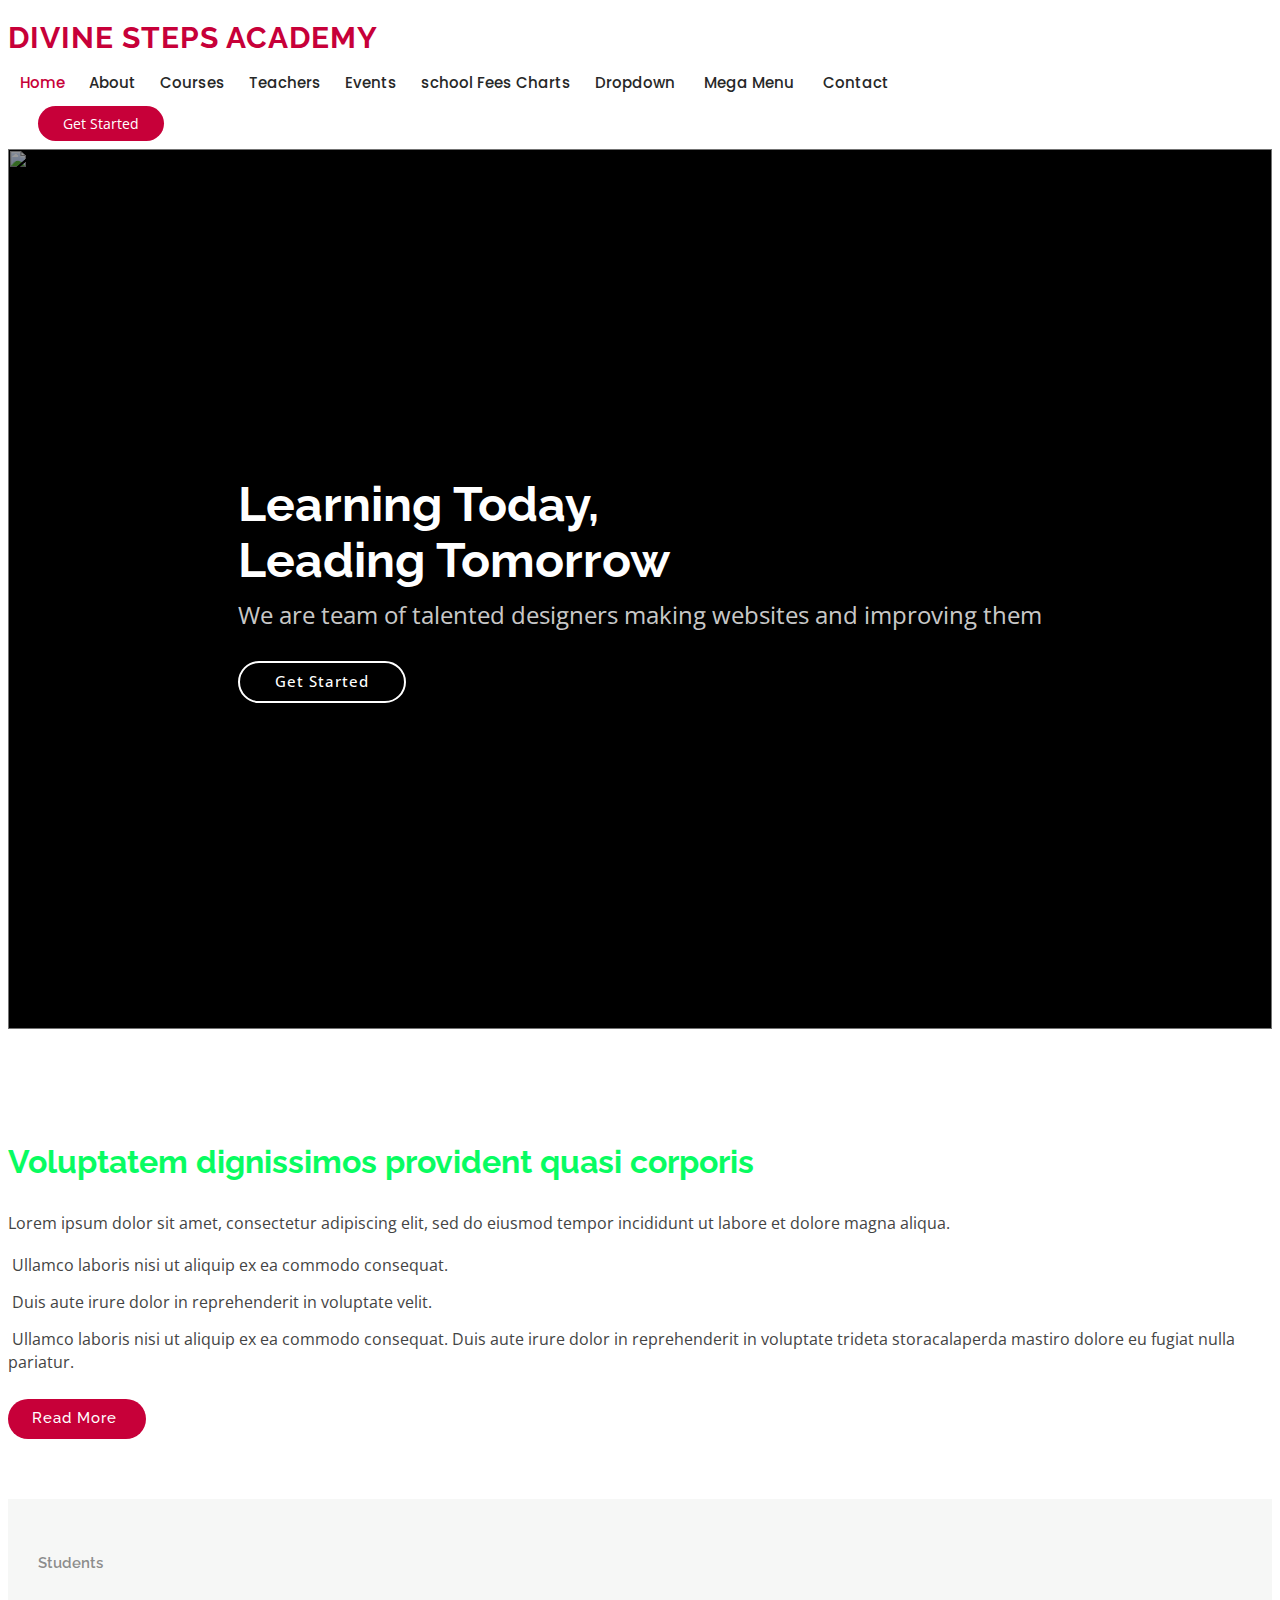
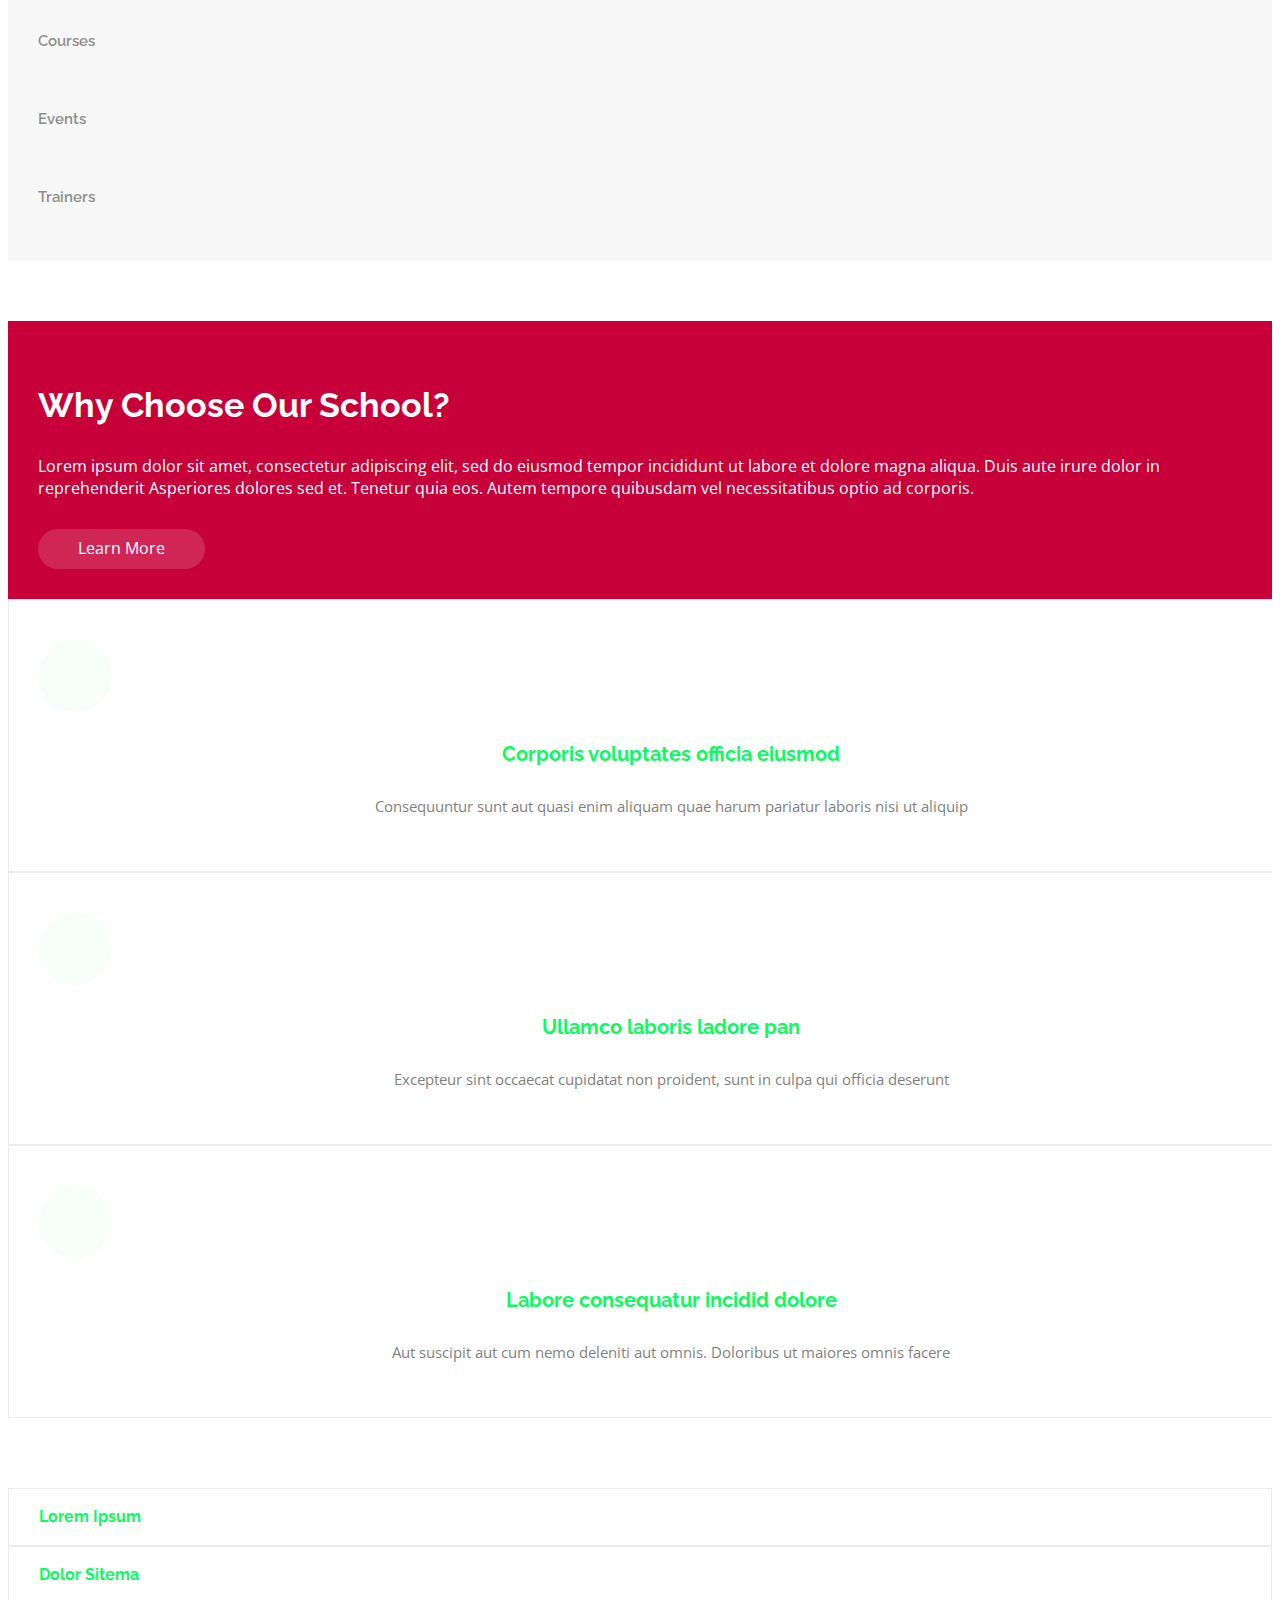
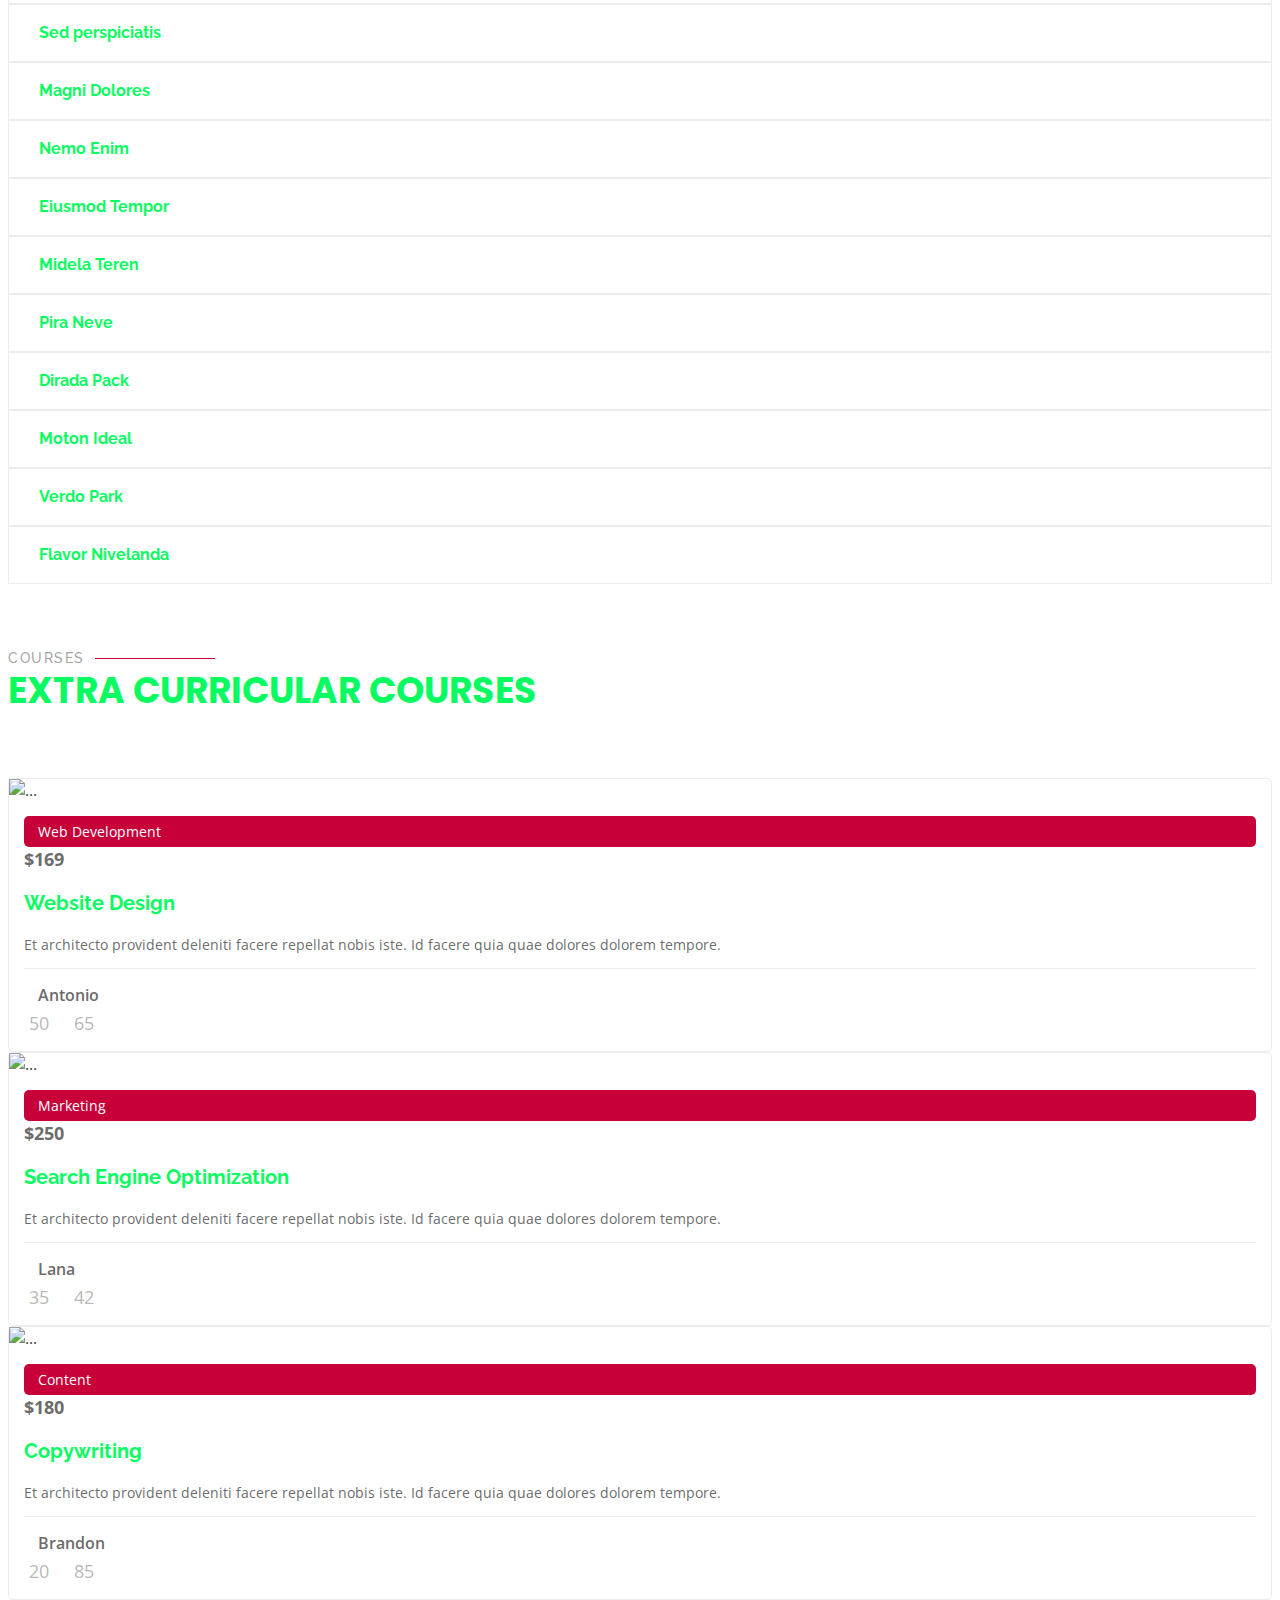
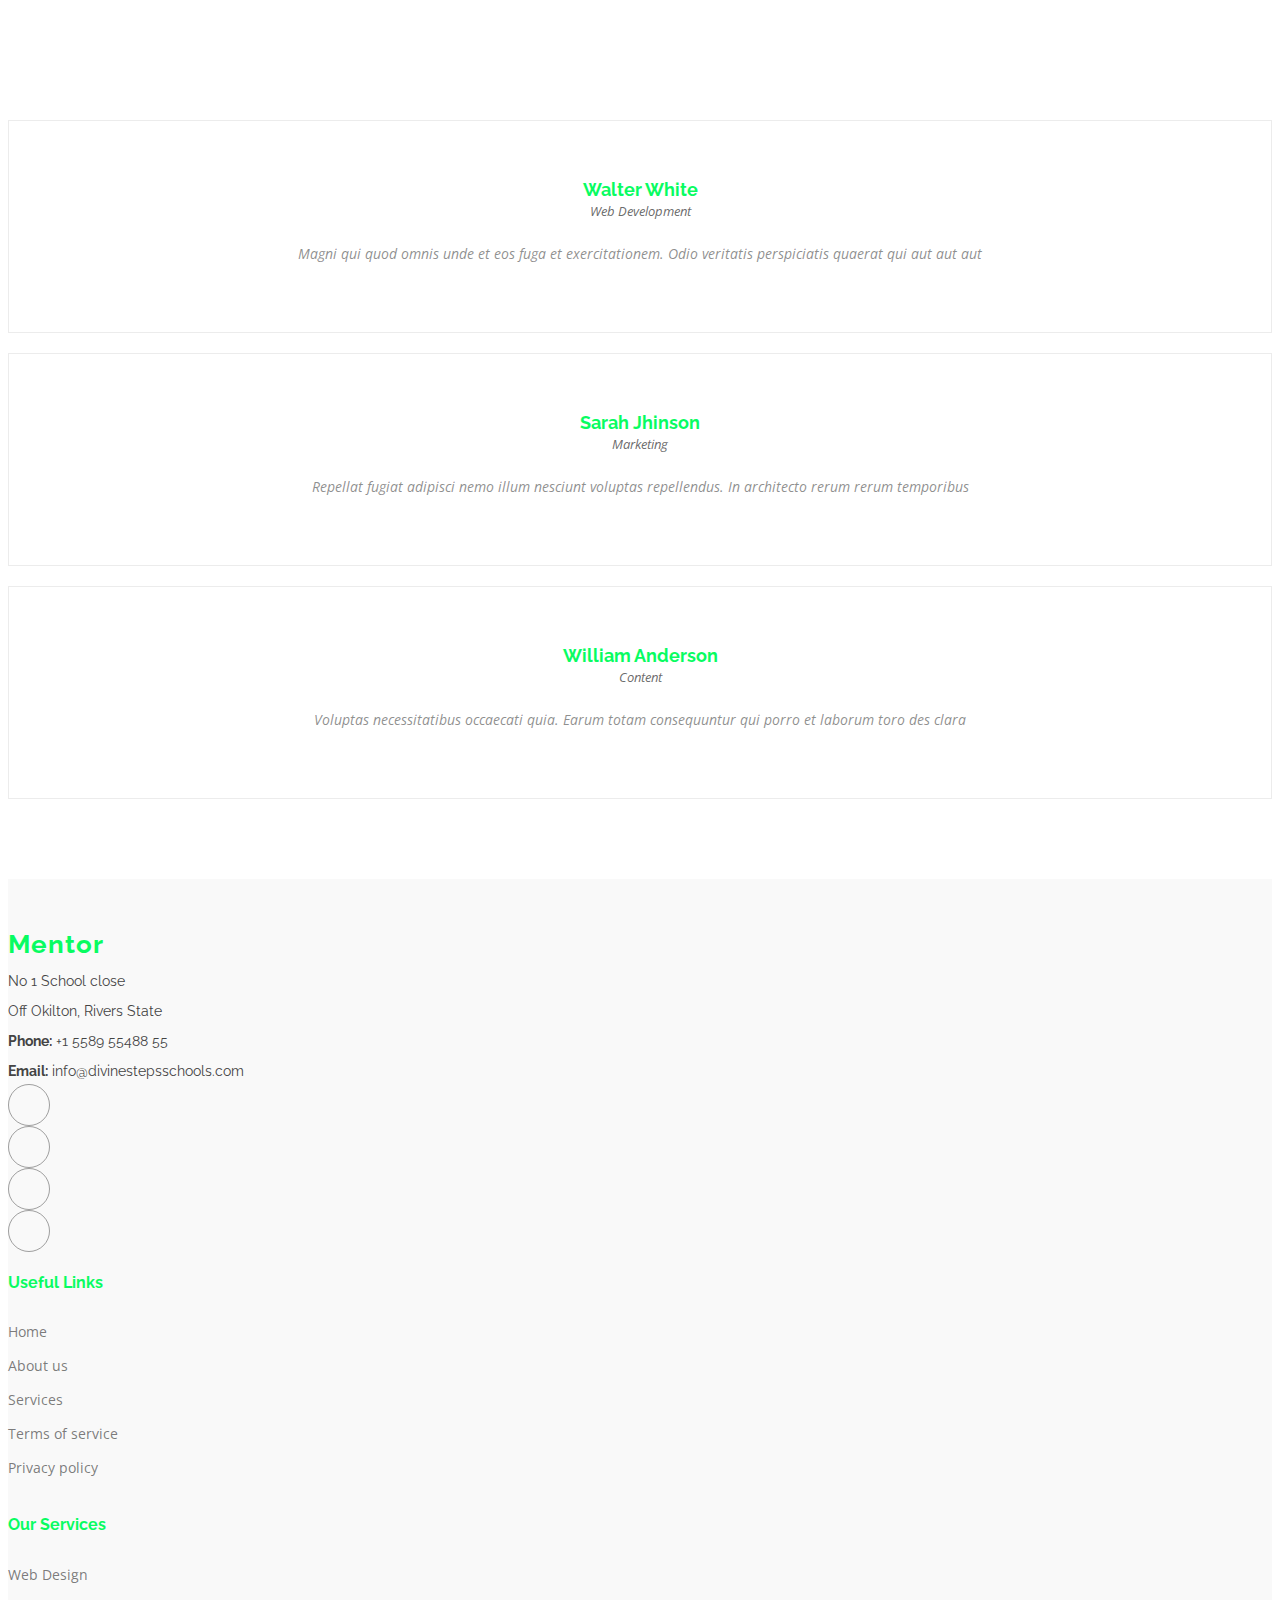
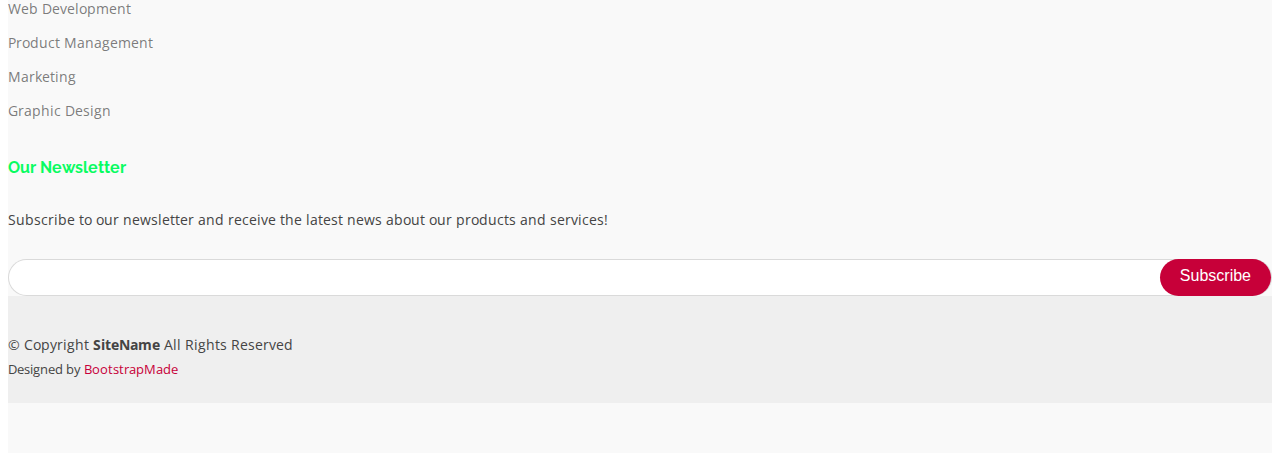
==== commit f02fbf20: "Update index.html" ====
--- a/index.html
+++ b/index.html
@@ -211,7 +211,7 @@
 
           <div class="col-lg-4" data-aos="fade-up" data-aos-delay="100">
             <div class="why-box">
-              <h3>Why Choose Our Products?</h3>
+              <h3>Why Choose Our School?</h3>
               <p>
                 Lorem ipsum dolor sit amet, consectetur adipiscing elit, sed do eiusmod tempor incididunt ut labore et dolore magna aliqua. Duis aute irure dolor in reprehenderit
                 Asperiores dolores sed et. Tenetur quia eos. Autem tempore quibusdam vel necessitatibus optio ad corporis.
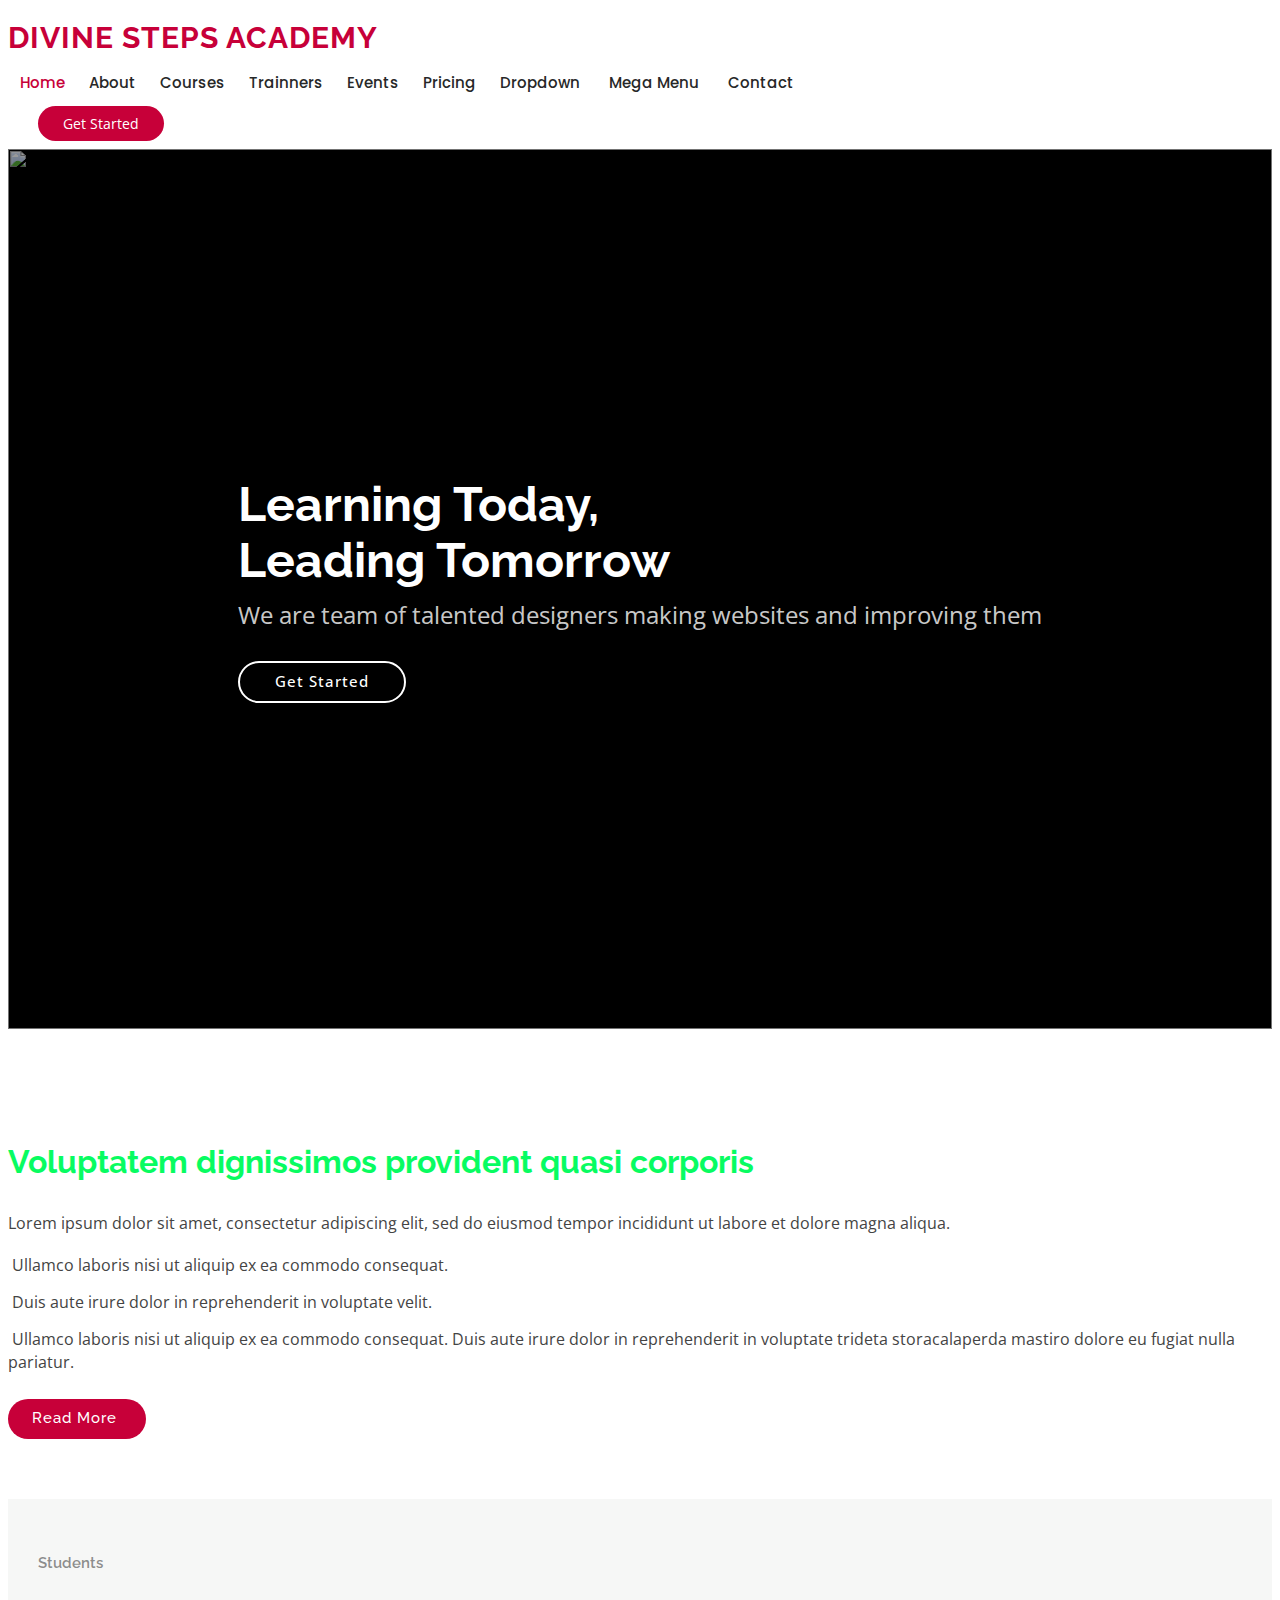
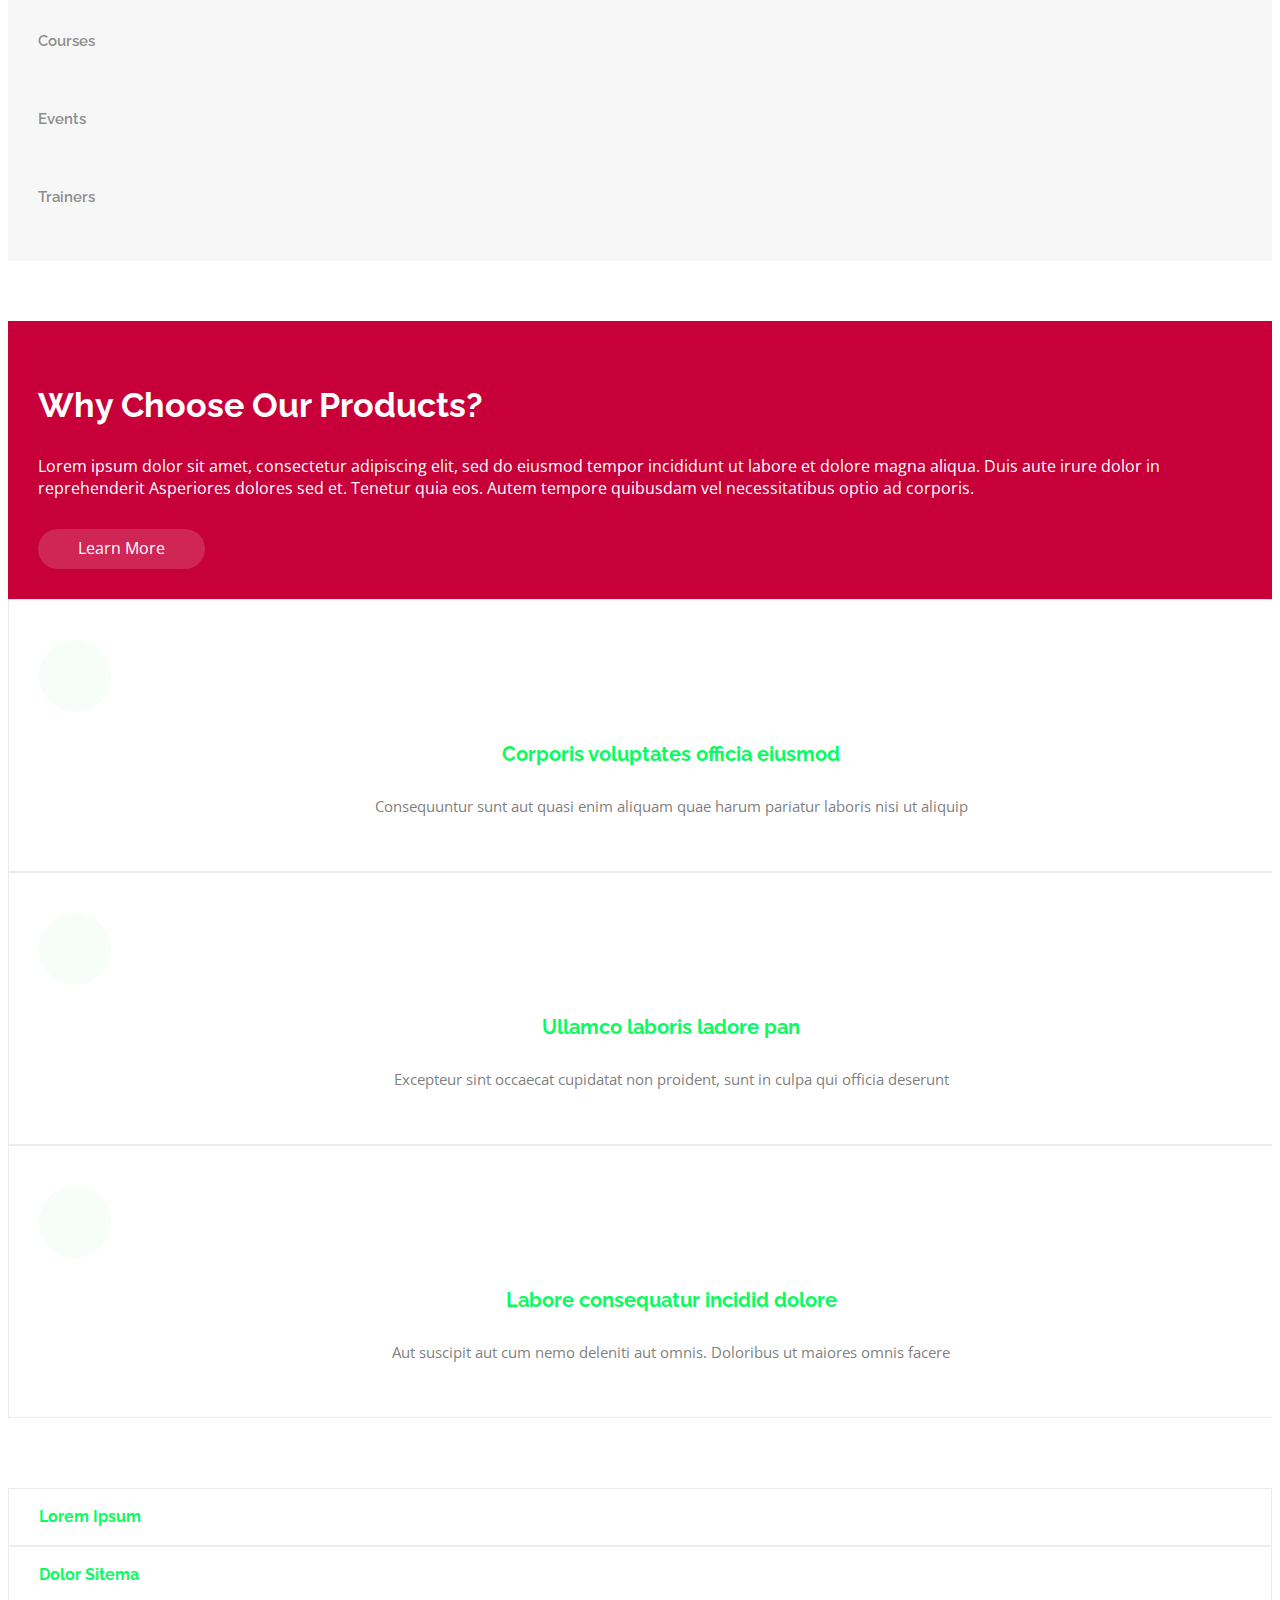
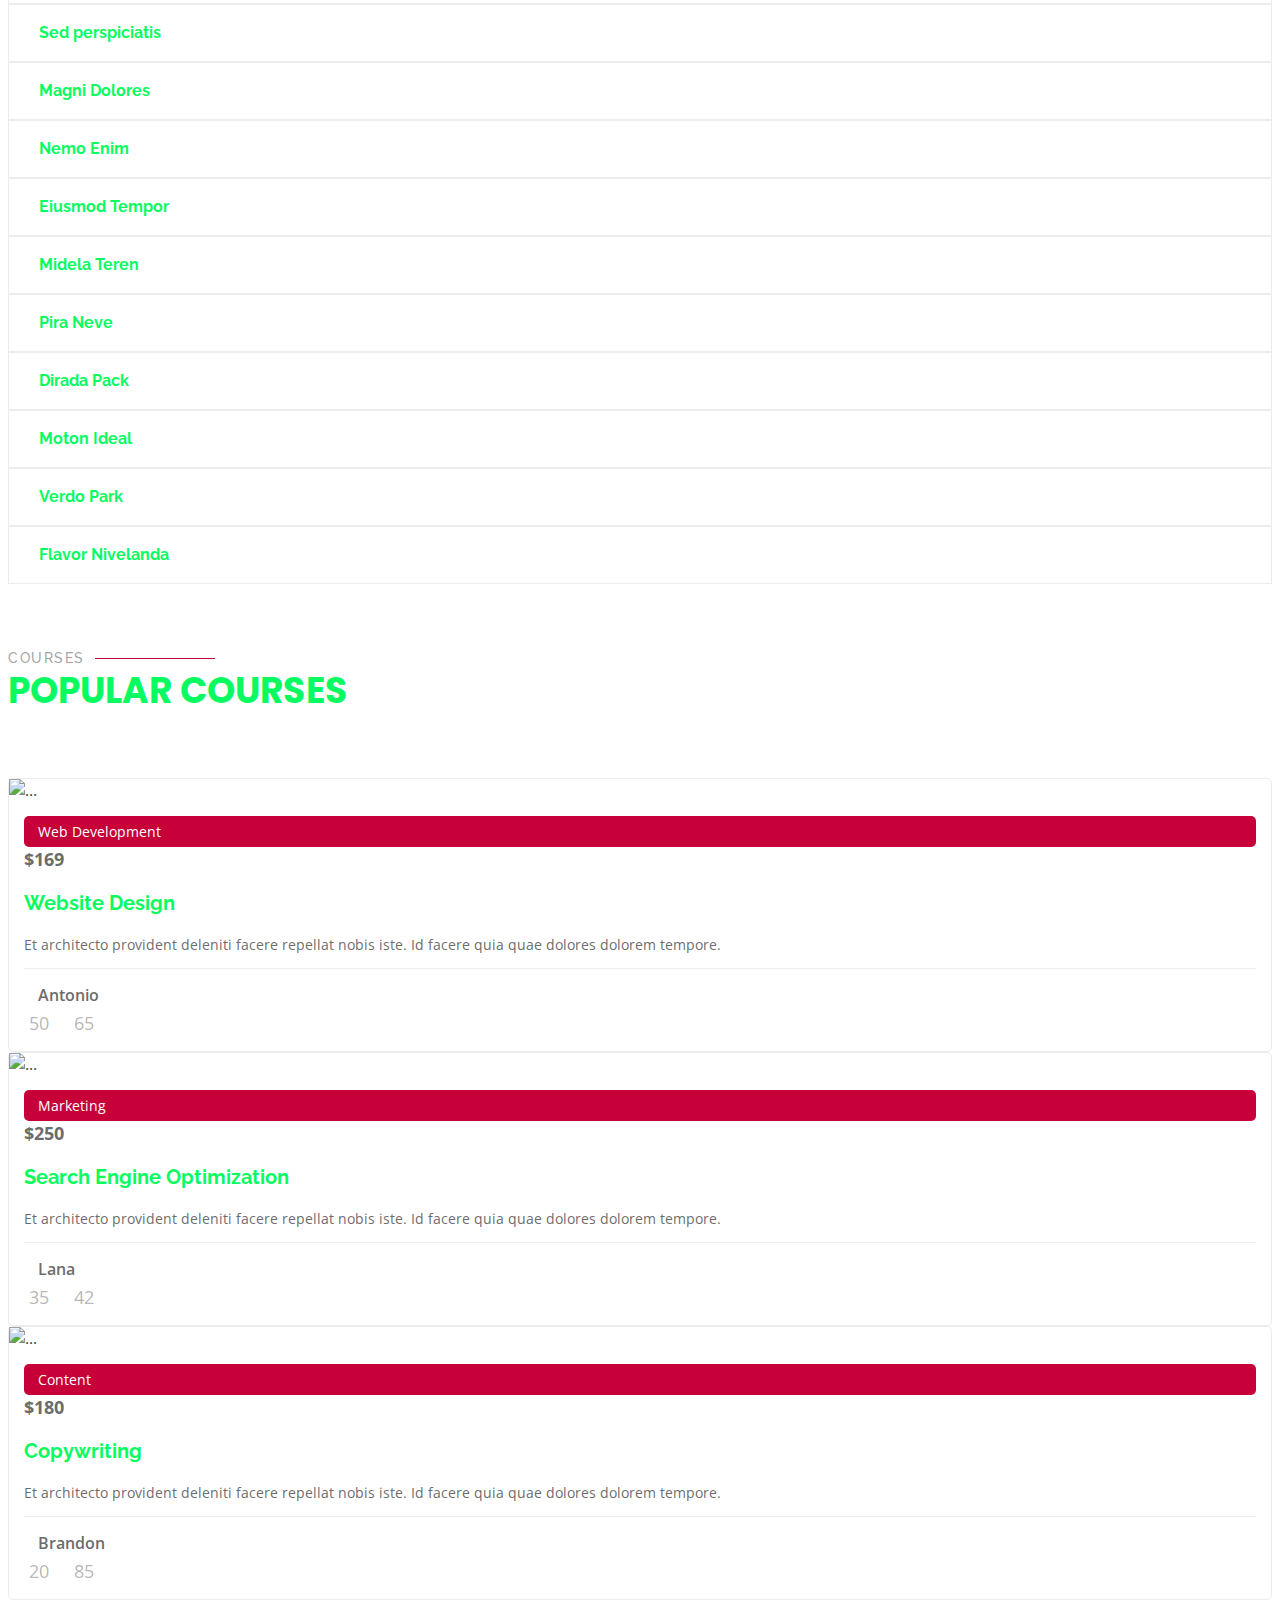
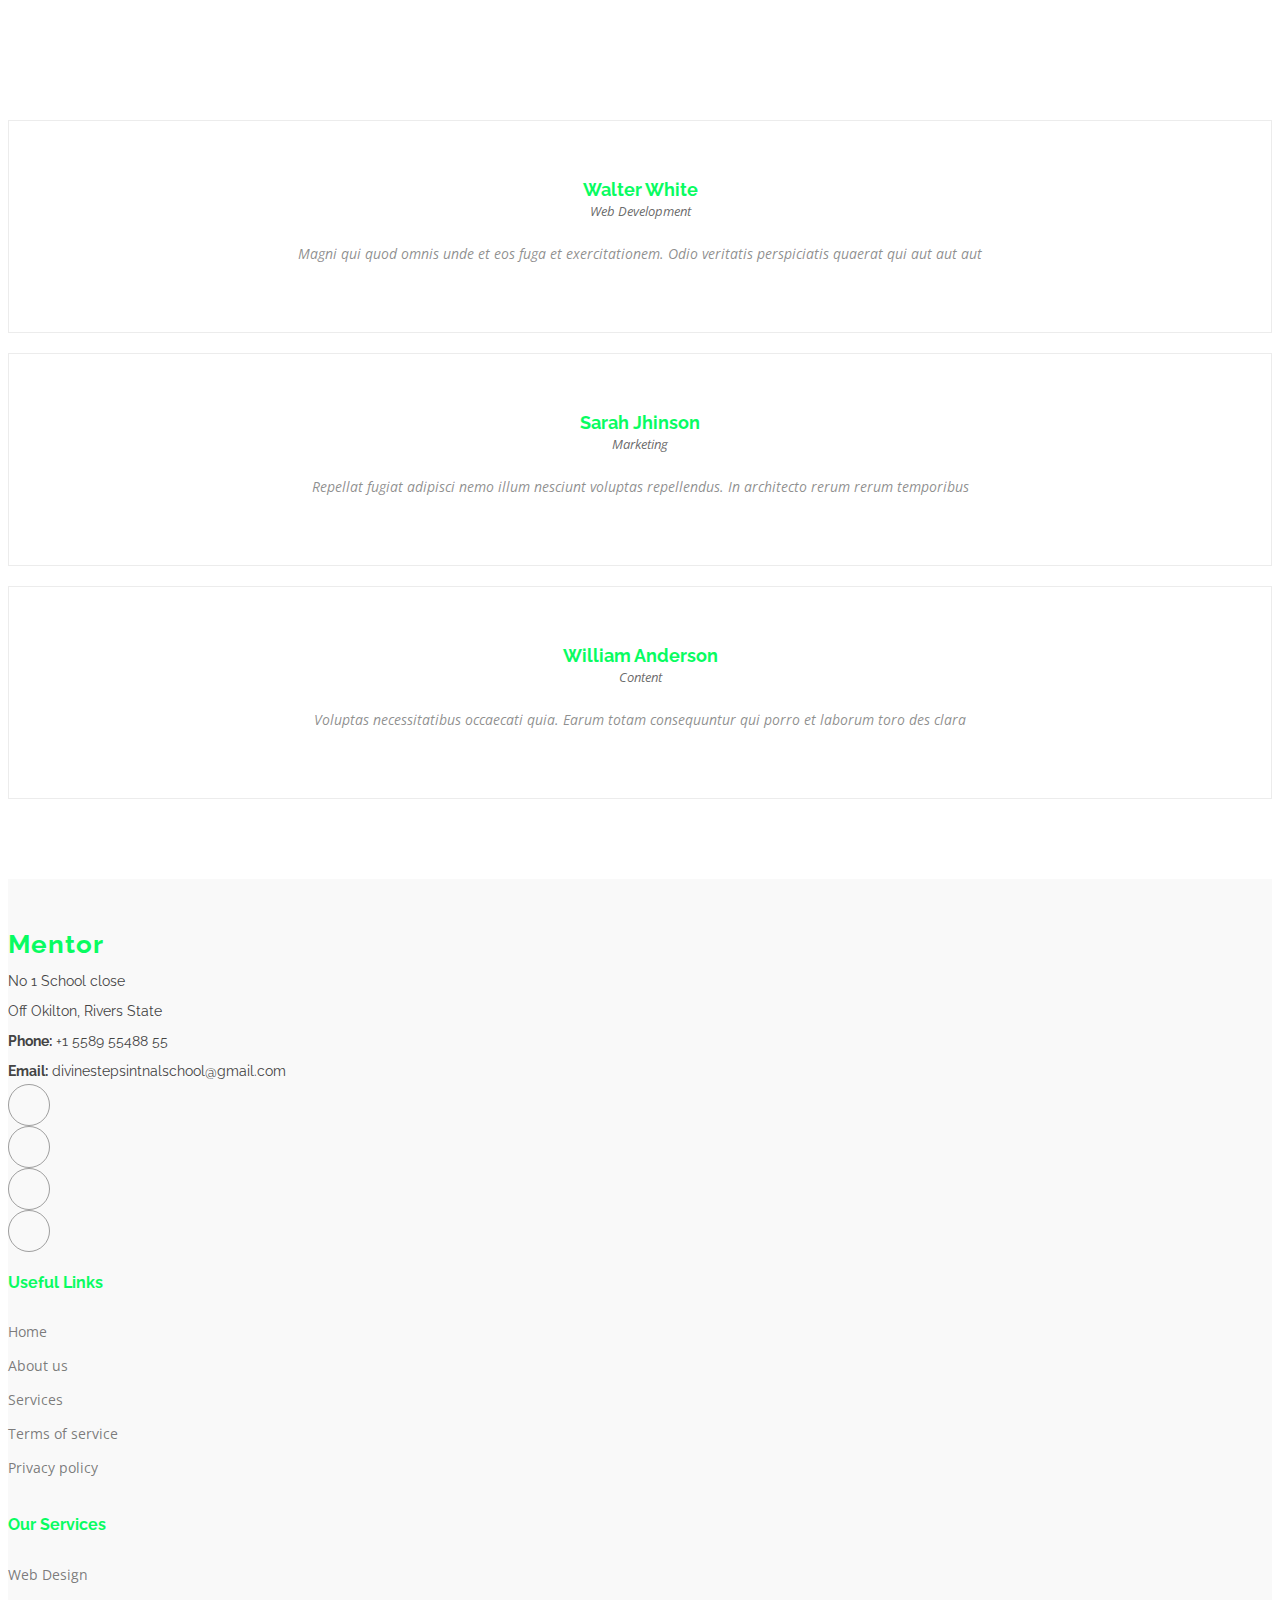
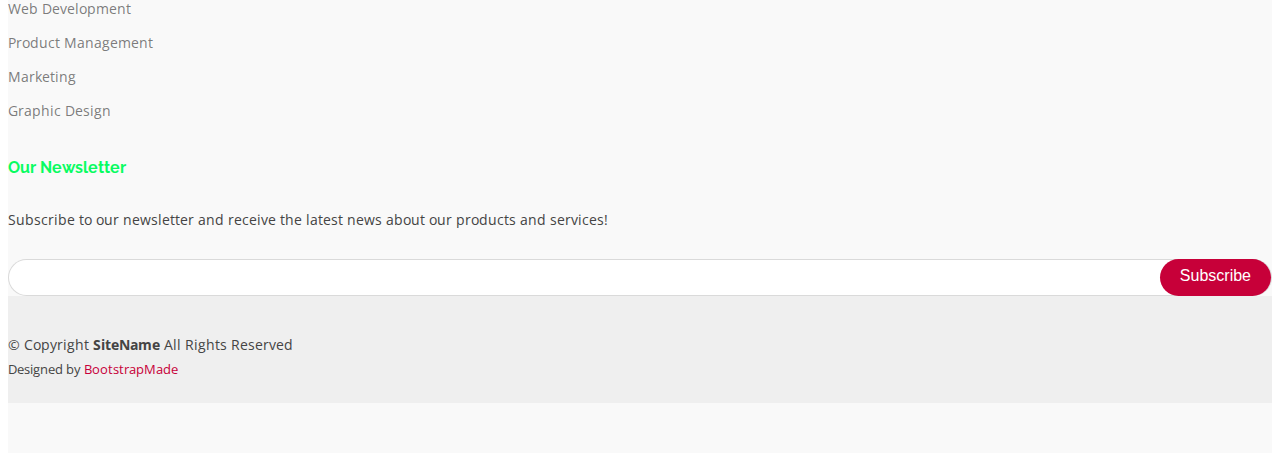
==== commit 530f6695: "i changed the email address" ====
--- a/index.html
+++ b/index.html
@@ -4,7 +4,7 @@
 <head>
   <meta charset="utf-8">
   <meta content="width=device-width, initial-scale=1.0" name="viewport">
-  <title>Divine Steps Academy</title>
+  <title>DIVINE STEPS INTERNATIONAL SCHOOL</title>
   <meta content="" name="description">
   <meta content="" name="keywords">
 
@@ -52,9 +52,9 @@
           <li><a href="index.html" class="active">Home</a></li>
           <li><a href="about.html">About</a></li>
           <li><a href="courses.html">Courses</a></li>
-          <li><a href="trainers.html">Teachers</a></li>
+          <li><a href="trainers.html">Trainners</a></li>
           <li><a href="events.html">Events</a></li>
-          <li><a href="pricing.html">school Fees Charts</a></li>
+          <li><a href="pricing.html">Pricing</a></li>
           <li class="dropdown has-dropdown"><a href="#"><span>Dropdown</span> <i class="bi bi-chevron-down"></i></a>
             <ul>
               <li><a href="#">Dropdown 1</a></li>
@@ -98,7 +98,7 @@
               </li>
               <li>
                 <a href="#">School Clubs</a>
-                <a href="#">Food And Nutrition </a>
+                <a href="#">Food And Nutrition 2</a>
                 <a href="#">School Events</a>
               </li>
             </ul>
@@ -211,7 +211,7 @@
 
           <div class="col-lg-4" data-aos="fade-up" data-aos-delay="100">
             <div class="why-box">
-              <h3>Why Choose Our School?</h3>
+              <h3>Why Choose Our Products?</h3>
               <p>
                 Lorem ipsum dolor sit amet, consectetur adipiscing elit, sed do eiusmod tempor incididunt ut labore et dolore magna aliqua. Duis aute irure dolor in reprehenderit
                 Asperiores dolores sed et. Tenetur quia eos. Autem tempore quibusdam vel necessitatibus optio ad corporis.
@@ -361,7 +361,7 @@
       <!-- Section Title -->
       <div class="container section-title" data-aos="fade-up">
         <h2>Courses</h2>
-        <p class="">Extra curricular Courses</p>
+        <p class="">Popular Courses</p>
       </div><!-- End Section Title -->
 
       <div class="container">
@@ -536,7 +536,7 @@
             <p>No 1 School close</p>
             <p>Off Okilton, Rivers State</p>
             <p class="mt-3"><strong>Phone:</strong> <span>+1 5589 55488 55</span></p>
-            <p><strong>Email:</strong> <span>info@divinestepsschools.com</span></p>
+            <p><strong>Email:</strong> <span>divinestepsintnalschool@gmail.com</span></p>
           </div>
           <div class="social-links d-flex mt-4">
             <a href=""><i class="bi bi-twitter"></i></a>
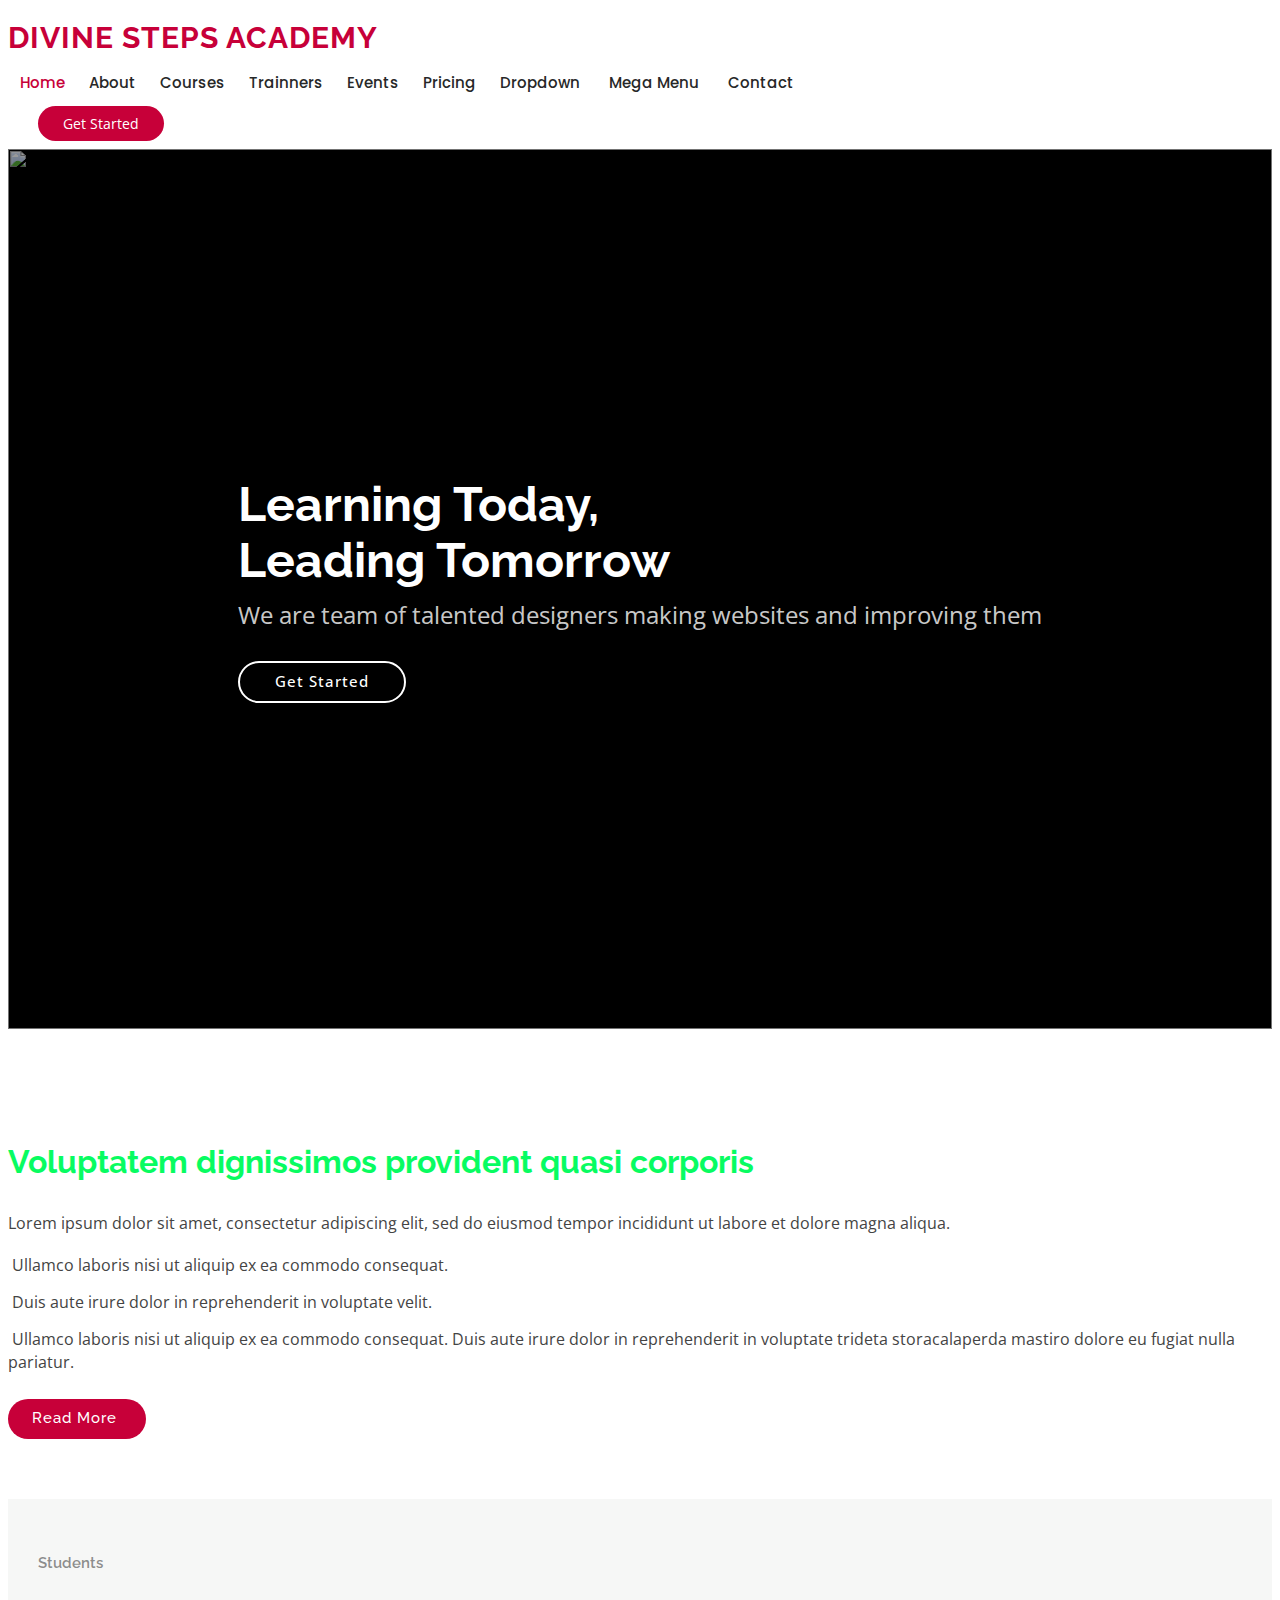
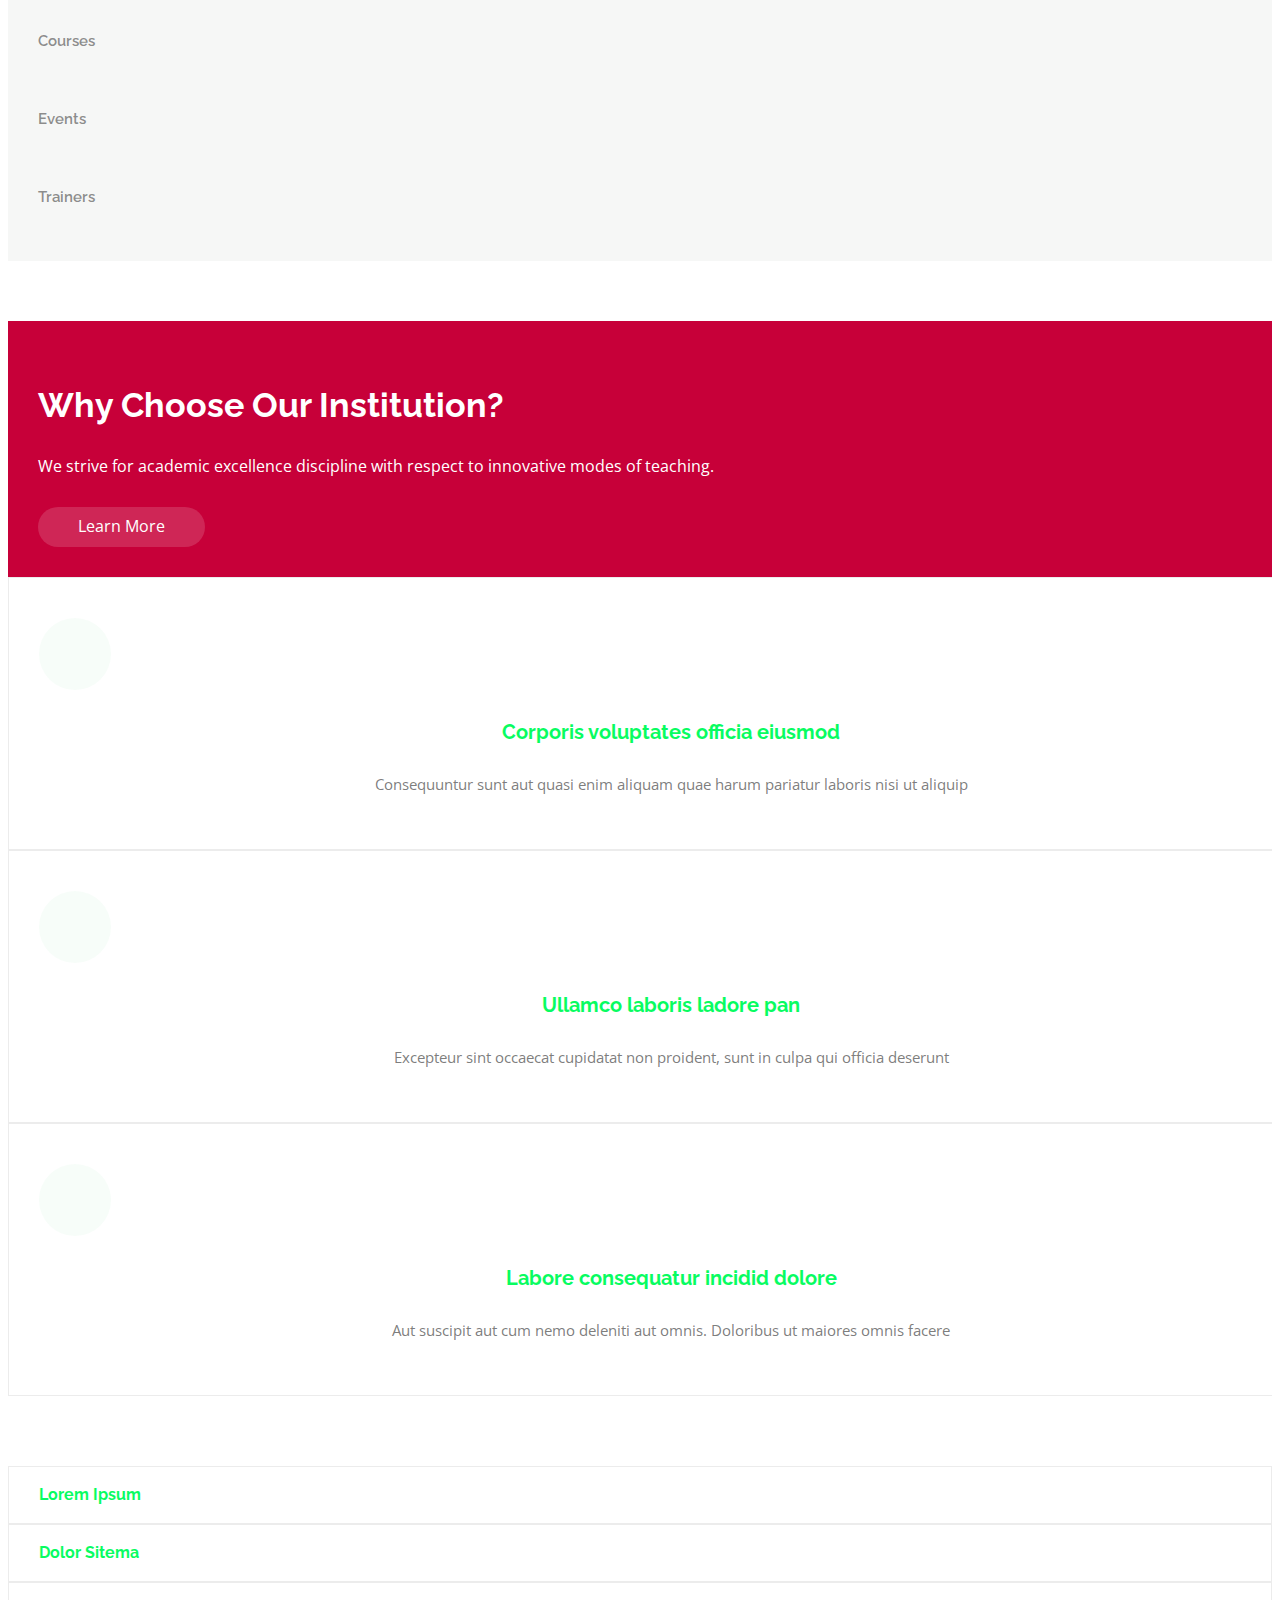
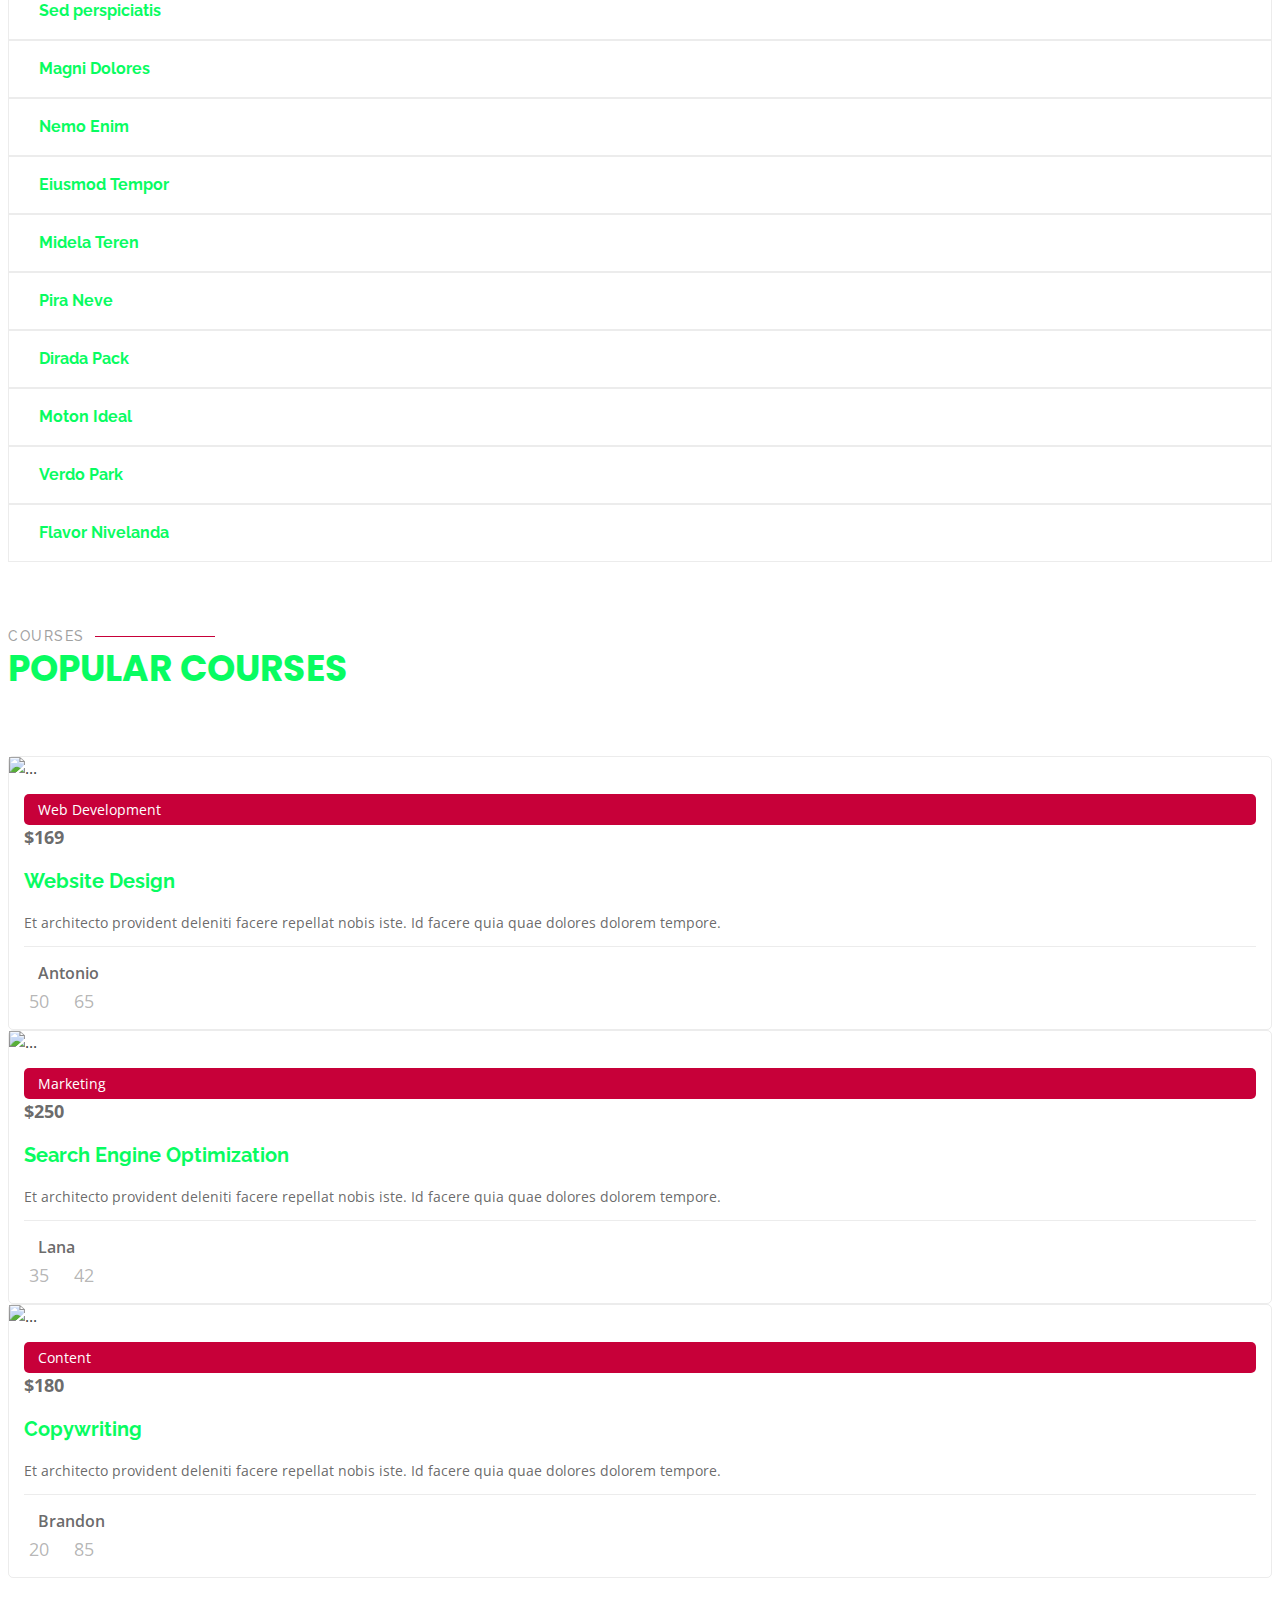
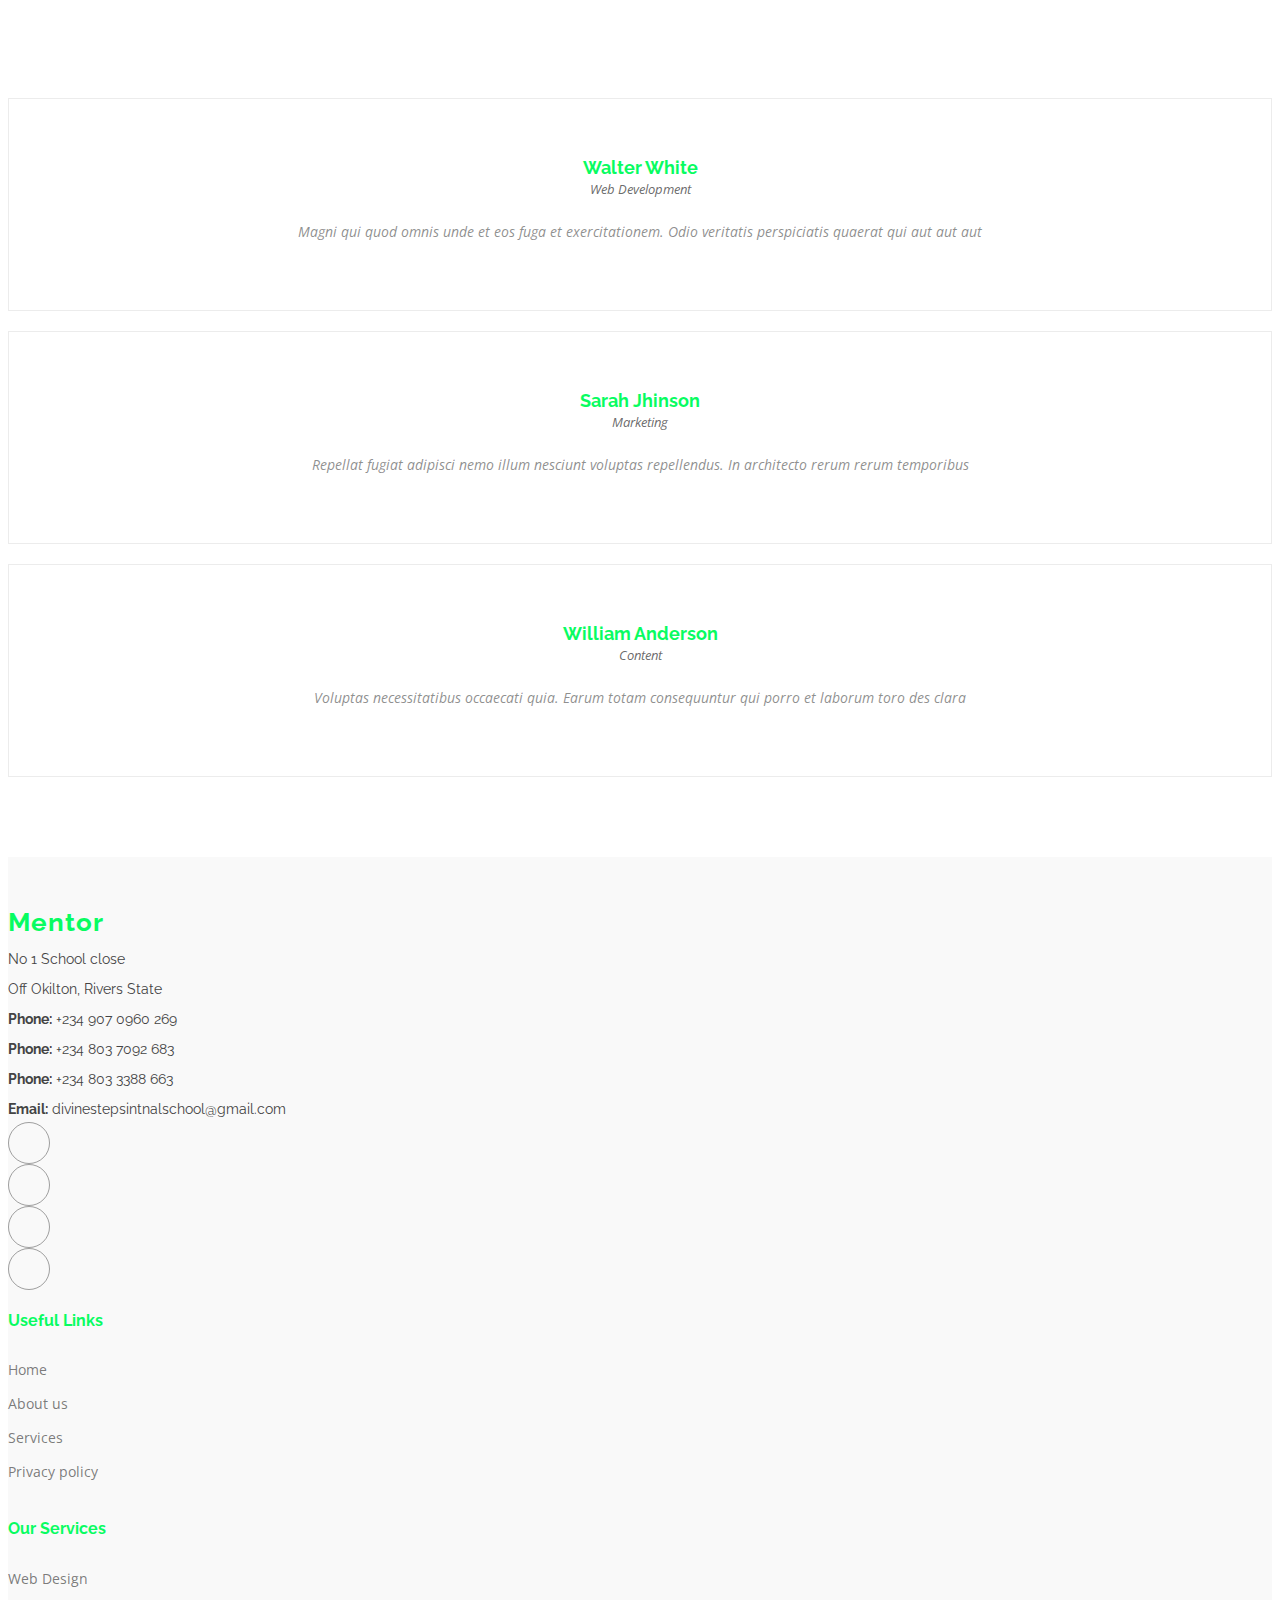
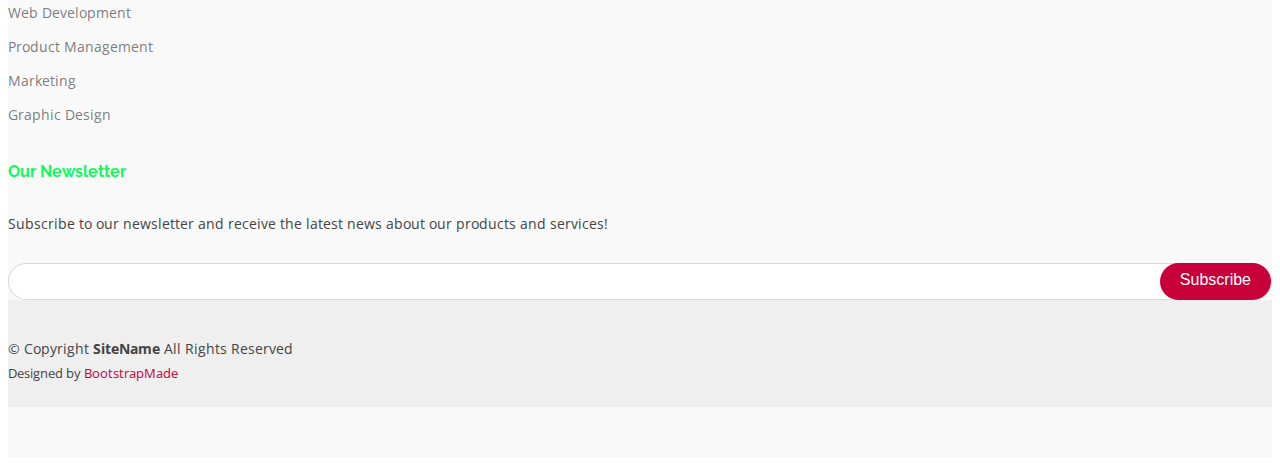
==== commit fa455938: "added phone numbers" ====
--- a/index.html
+++ b/index.html
@@ -75,13 +75,13 @@
           <li class="megamenu has-dropdown"><a href="#"><span>Mega Menu</span> <i class="bi bi-chevron-down"></i></a>
             <ul>
               <li>
-                <a href="#">Primary One</a>
-                <a href="#">Primary Two
-                <a href="#">Primary Three</a>
+                <a href="#">Basic One</a>
+                <a href="#">Basic Two
+                <a href="#">Basic Three</a>
               </li>
               <li>
-                <a href="#">Primary Four</a>
-                <a href="#">Primary Five</a>
+                <a href="#">Basic Four</a>
+                <a href="#">Basic Five</a>
                 <a href="#">Common Entrance Past Questions</a>
               </li>
               <li>
@@ -211,10 +211,9 @@
 
           <div class="col-lg-4" data-aos="fade-up" data-aos-delay="100">
             <div class="why-box">
-              <h3>Why Choose Our Products?</h3>
+              <h3>Why Choose Our Institution?</h3>
               <p>
-                Lorem ipsum dolor sit amet, consectetur adipiscing elit, sed do eiusmod tempor incididunt ut labore et dolore magna aliqua. Duis aute irure dolor in reprehenderit
-                Asperiores dolores sed et. Tenetur quia eos. Autem tempore quibusdam vel necessitatibus optio ad corporis.
+              We strive for academic excellence discipline with respect to innovative modes of teaching. 
               </p>
               <div class="text-center">
                 <a href="#" class="more-btn"><span>Learn More</span> <i class="bi bi-chevron-right"></i></a>
@@ -535,7 +534,9 @@
           <div class="footer-contact pt-3">
             <p>No 1 School close</p>
             <p>Off Okilton, Rivers State</p>
-            <p class="mt-3"><strong>Phone:</strong> <span>+1 5589 55488 55</span></p>
+            <p class="mt-3"><strong>Phone:</strong> <span>+234 907 0960 269</span></p>
+            <p class="mt-3"><strong>Phone:</strong> <span>+234 803 7092 683</span></p>
+            <p class="mt-3"><strong>Phone:</strong> <span>+234 803 3388 663</span></p>
             <p><strong>Email:</strong> <span>divinestepsintnalschool@gmail.com</span></p>
           </div>
           <div class="social-links d-flex mt-4">
@@ -552,7 +553,6 @@
             <li><a href="#">Home</a></li>
             <li><a href="#">About us</a></li>
             <li><a href="#">Services</a></li>
-            <li><a href="#">Terms of service</a></li>
             <li><a href="#">Privacy policy</a></li>
           </ul>
         </div>
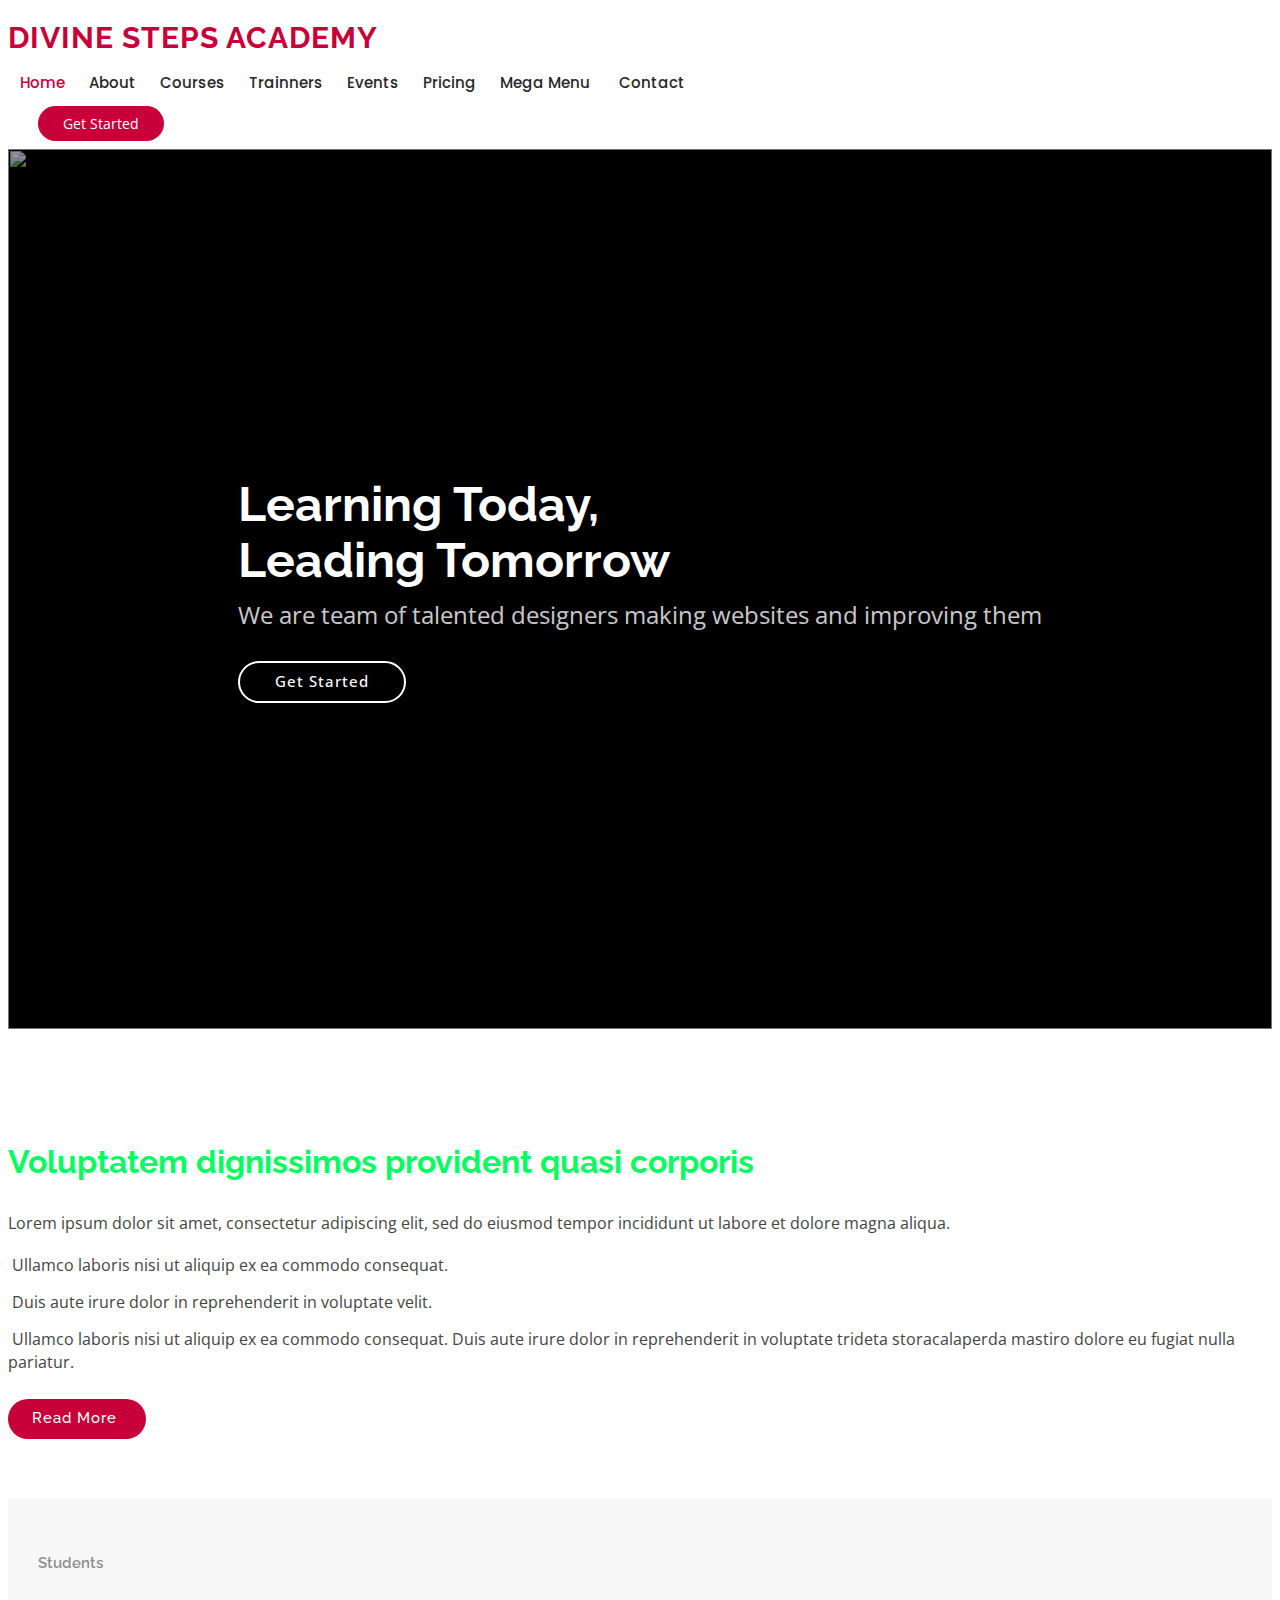
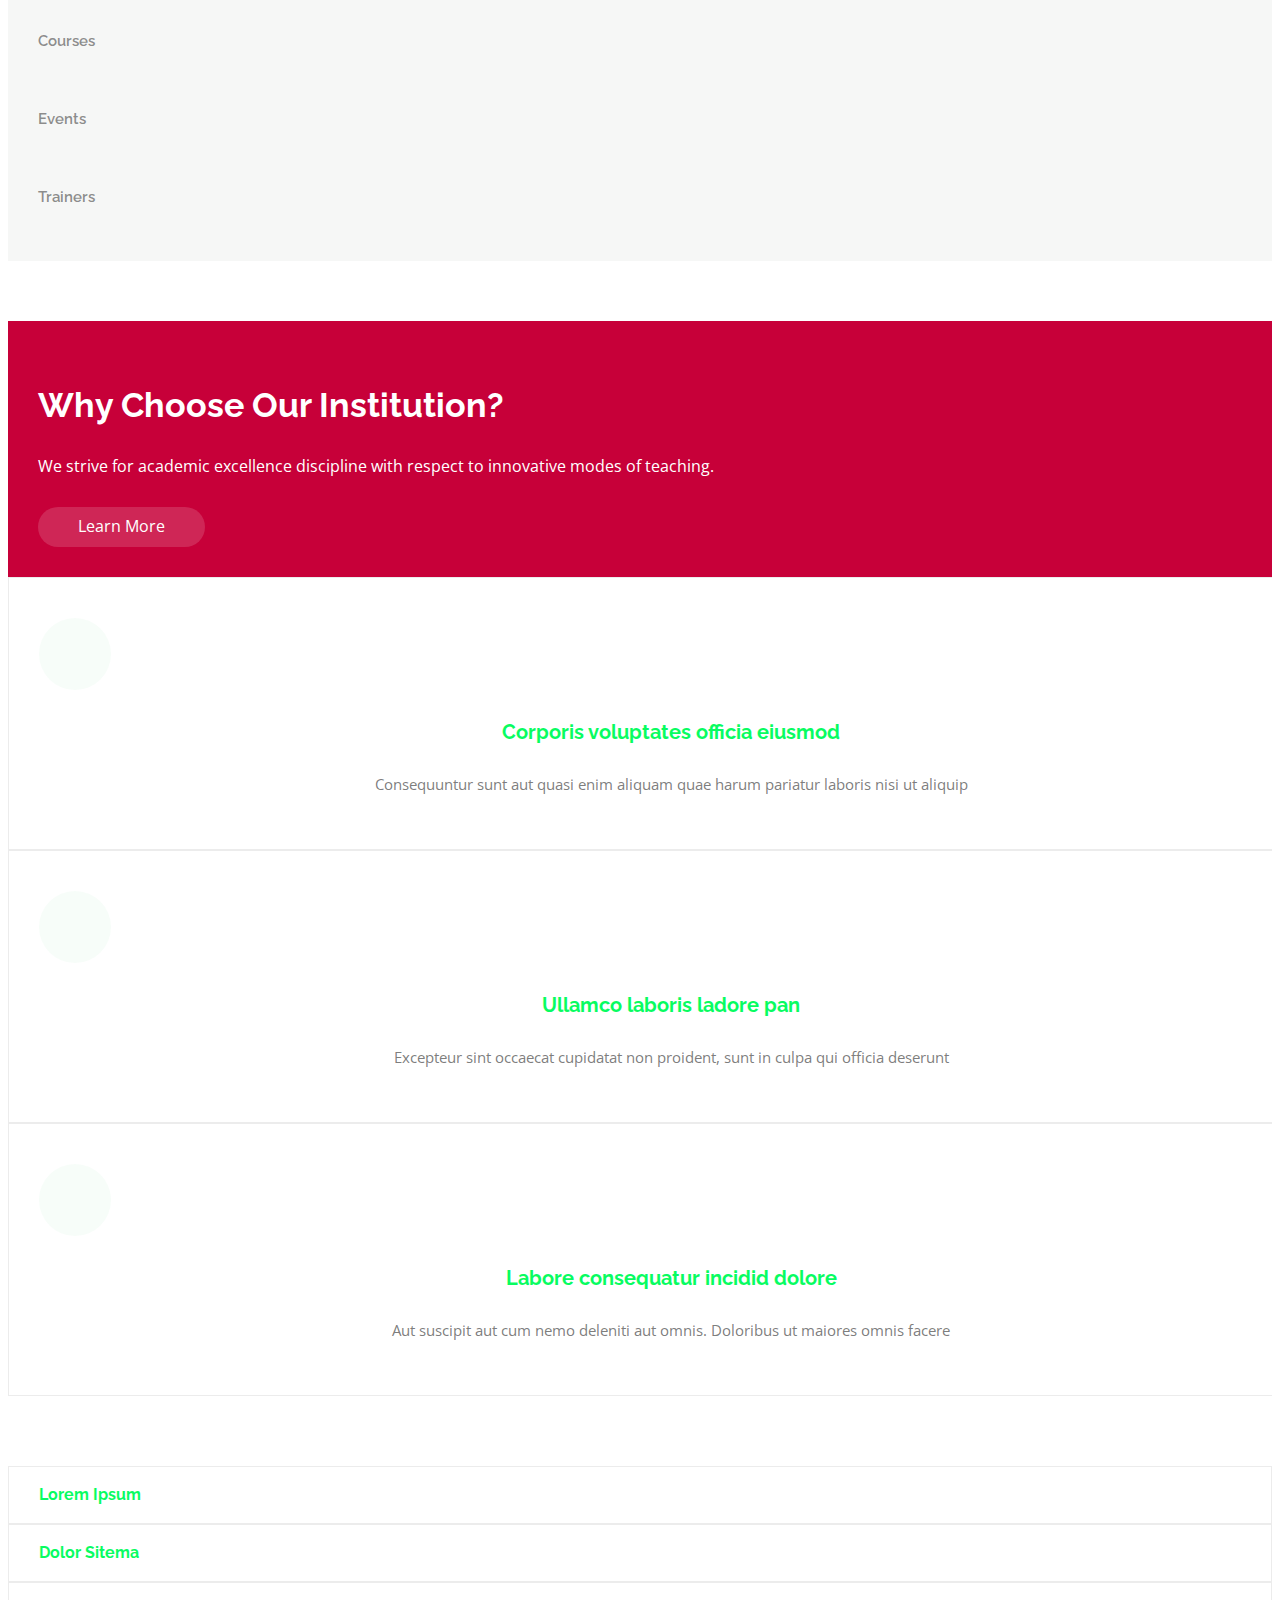
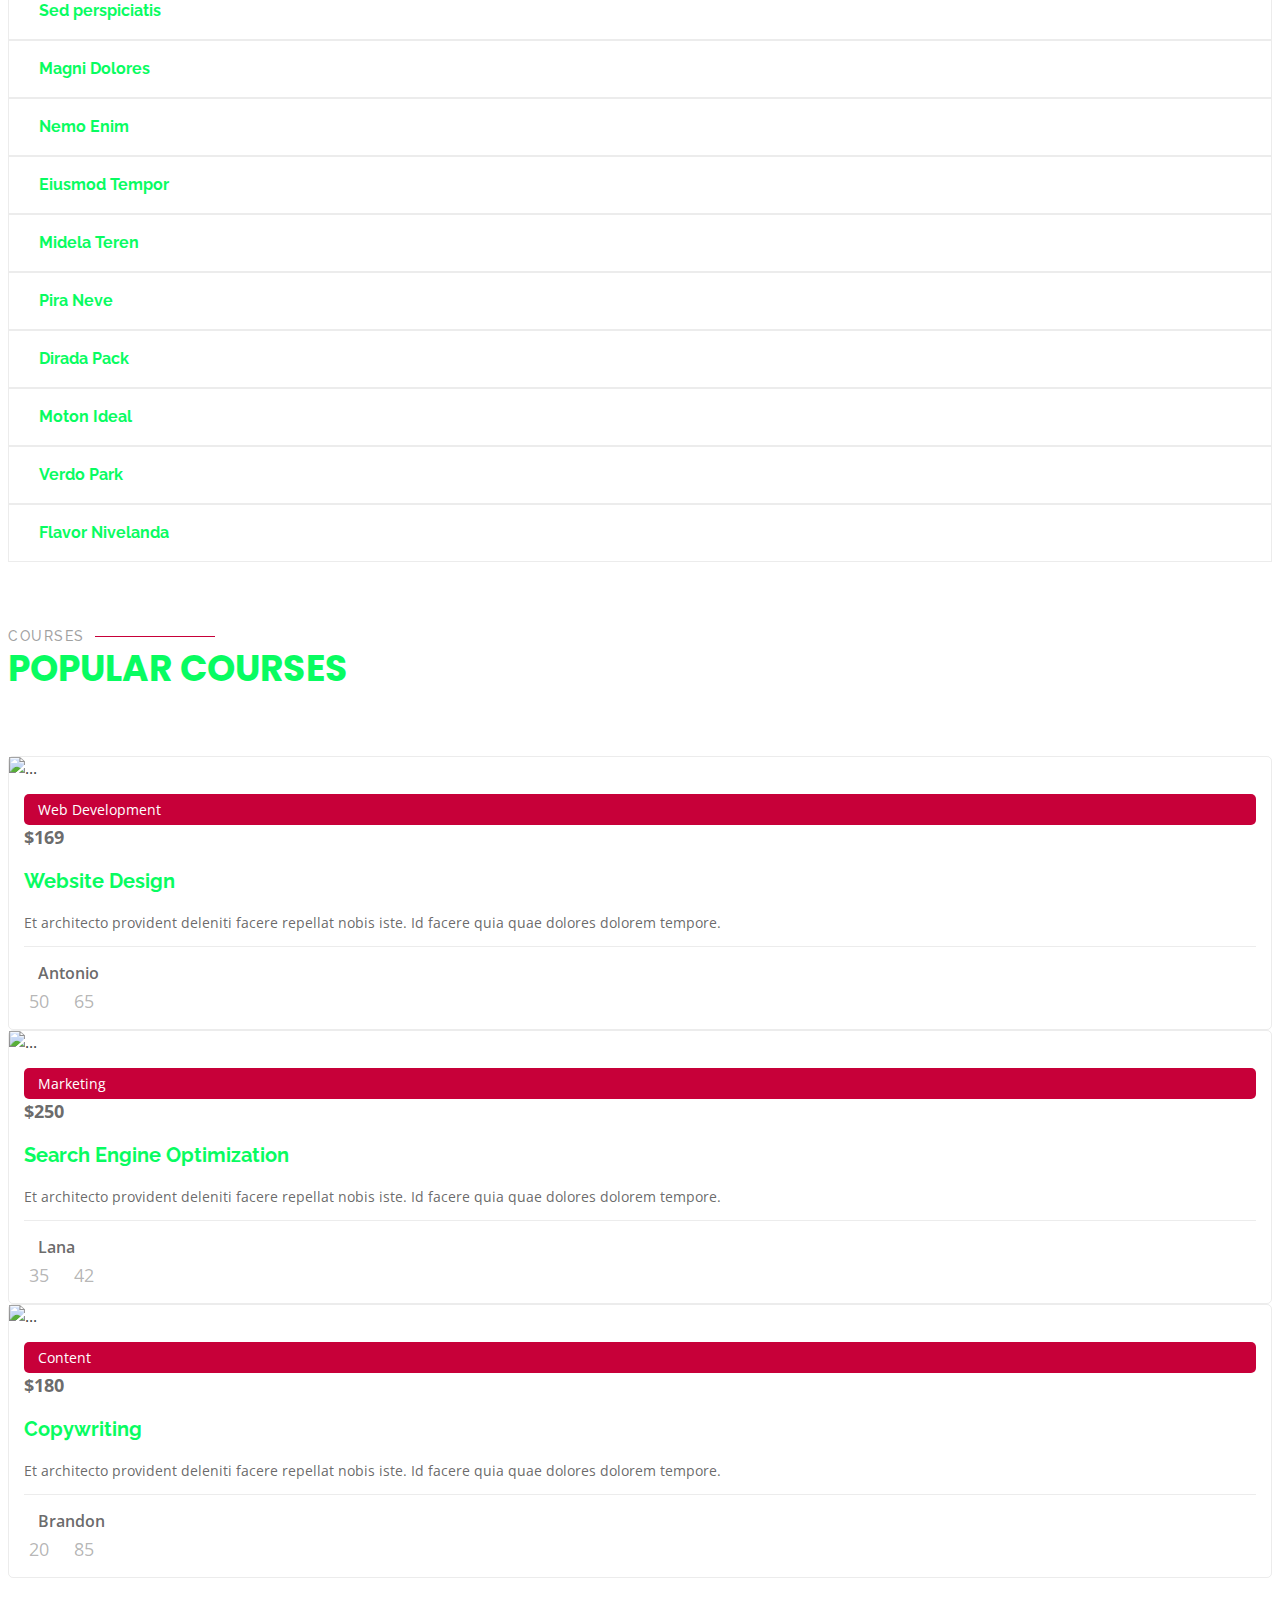
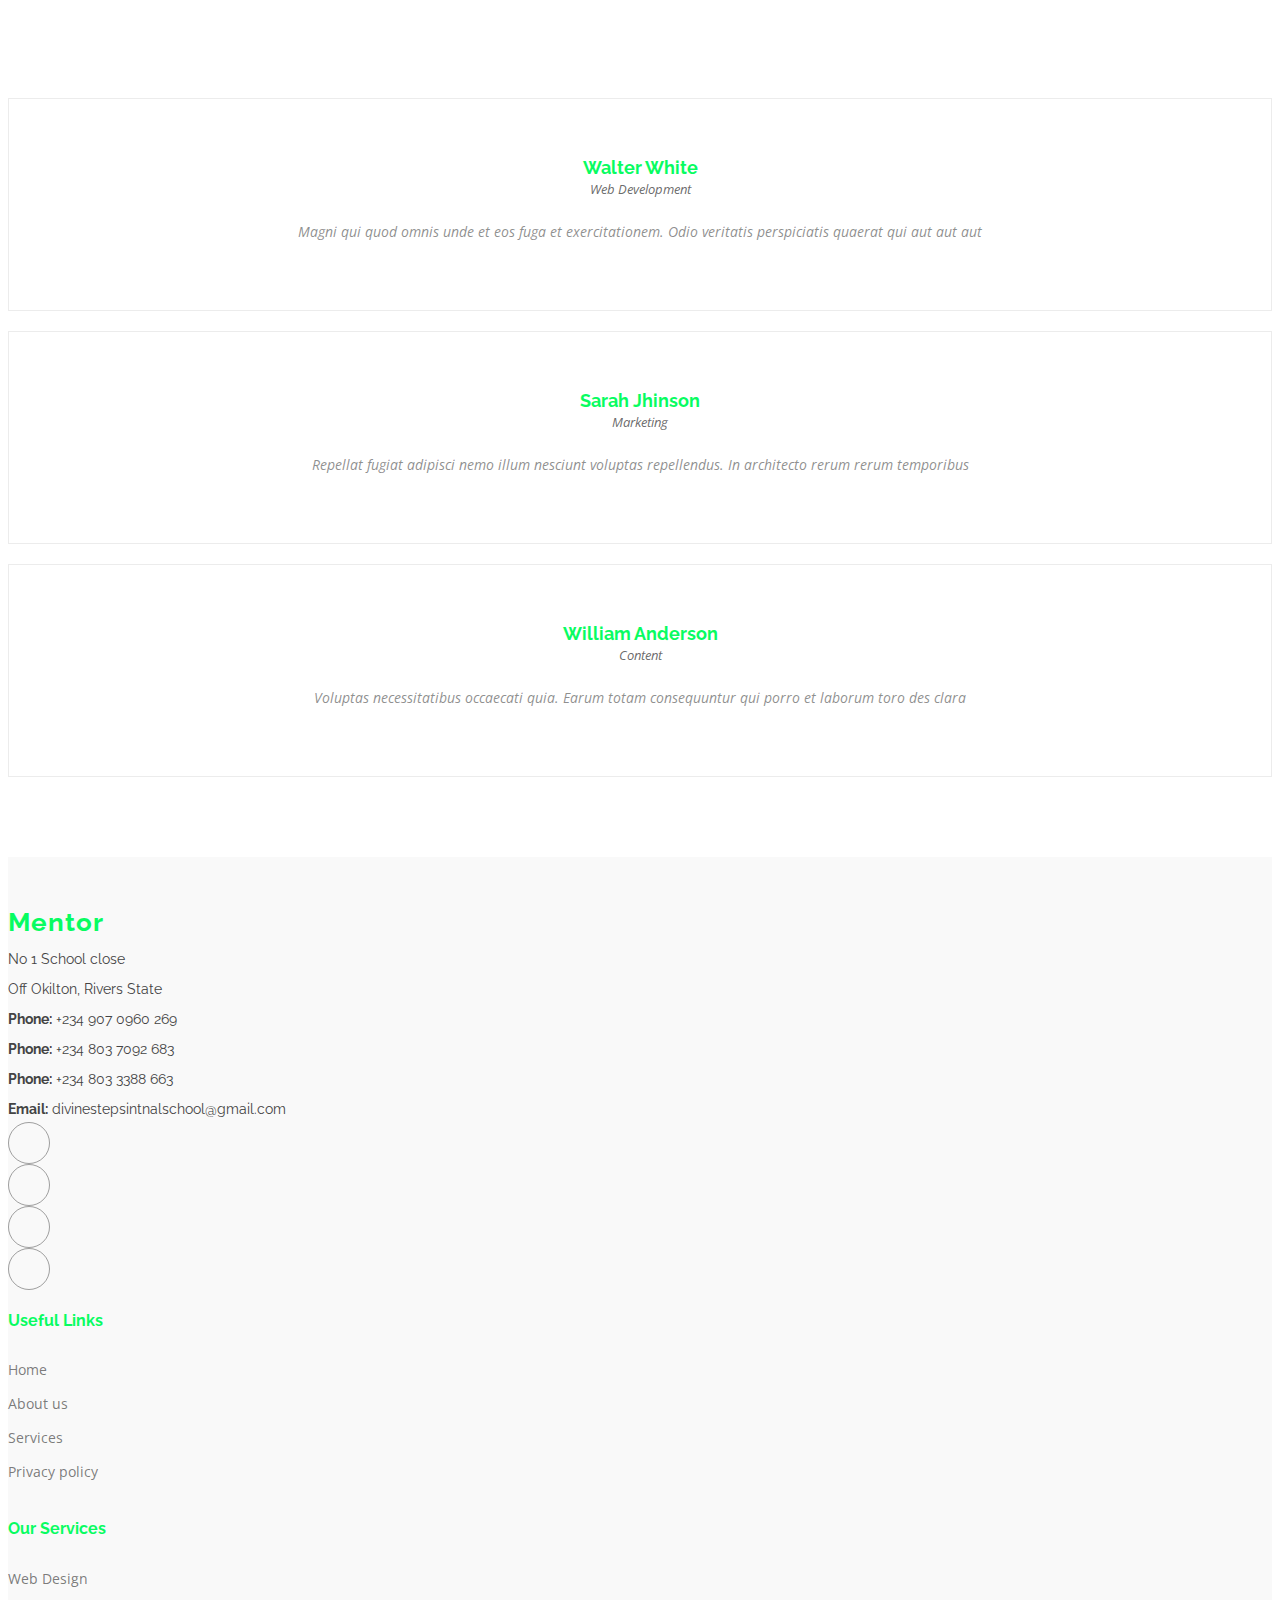
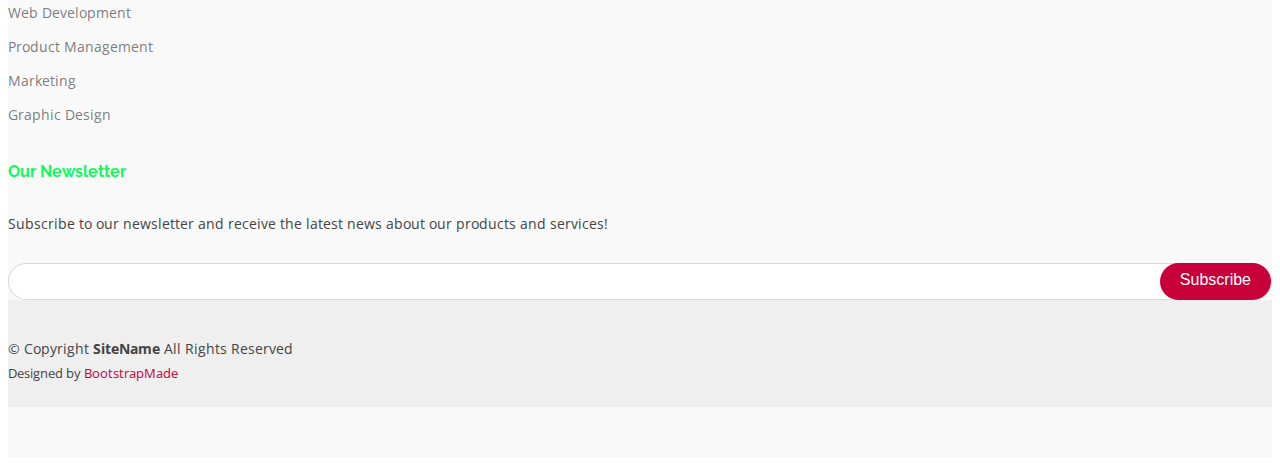
==== commit 8c059bd1: "i removed the dropdown." ====
--- a/index.html
+++ b/index.html
@@ -55,23 +55,6 @@
           <li><a href="trainers.html">Trainners</a></li>
           <li><a href="events.html">Events</a></li>
           <li><a href="pricing.html">Pricing</a></li>
-          <li class="dropdown has-dropdown"><a href="#"><span>Dropdown</span> <i class="bi bi-chevron-down"></i></a>
-            <ul>
-              <li><a href="#">Dropdown 1</a></li>
-              <li class="dropdown has-dropdown"><a href="#"><span>Deep Dropdown</span> <i class="bi bi-chevron-down"></i></a>
-                <ul>
-                  <li><a href="#">Deep Dropdown 1</a></li>
-                  <li><a href="#">Deep Dropdown 2</a></li>
-                  <li><a href="#">Deep Dropdown 3</a></li>
-                  <li><a href="#">Deep Dropdown 4</a></li>
-                  <li><a href="#">Deep Dropdown 5</a></li>
-                </ul>
-              </li>
-              <li><a href="#">Dropdown 2</a></li>
-              <li><a href="#">Dropdown 3</a></li>
-              <li><a href="#">Dropdown 4</a></li>
-            </ul>
-          </li>
           <li class="megamenu has-dropdown"><a href="#"><span>Mega Menu</span> <i class="bi bi-chevron-down"></i></a>
             <ul>
               <li>
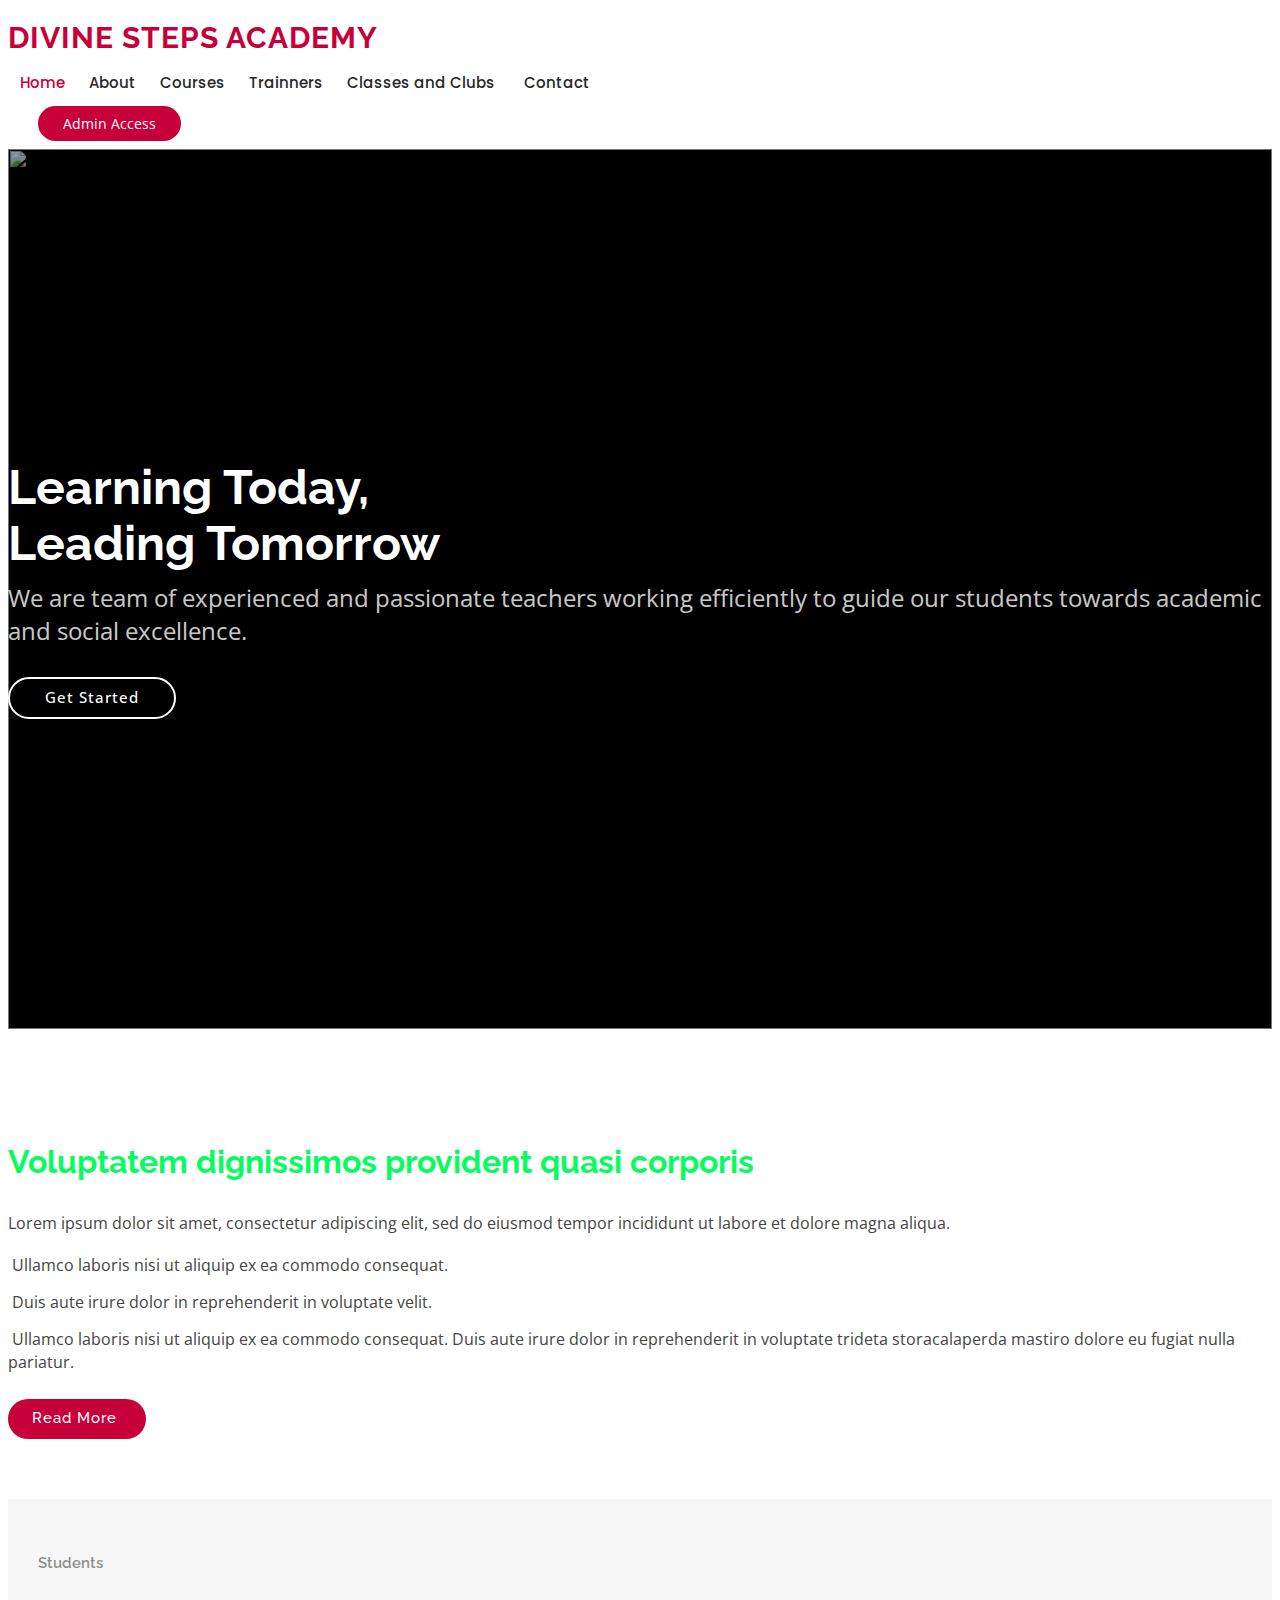
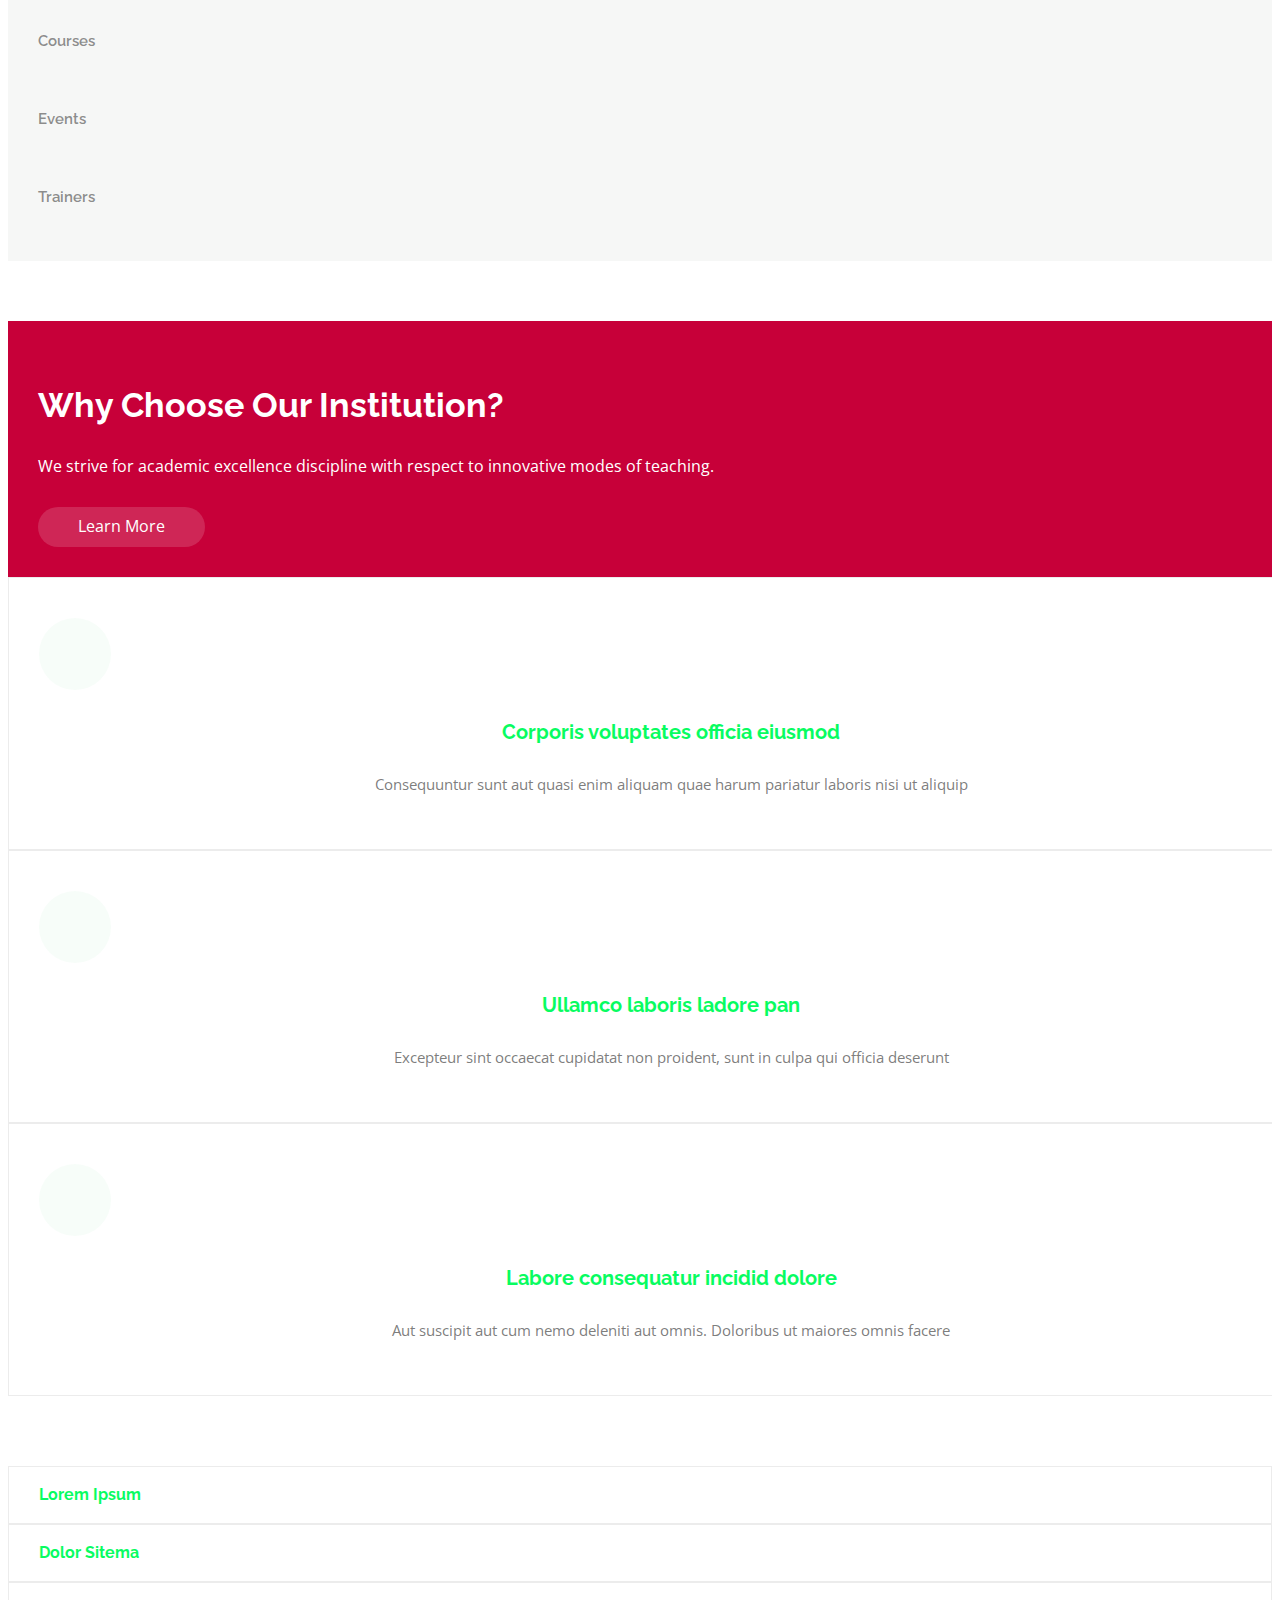
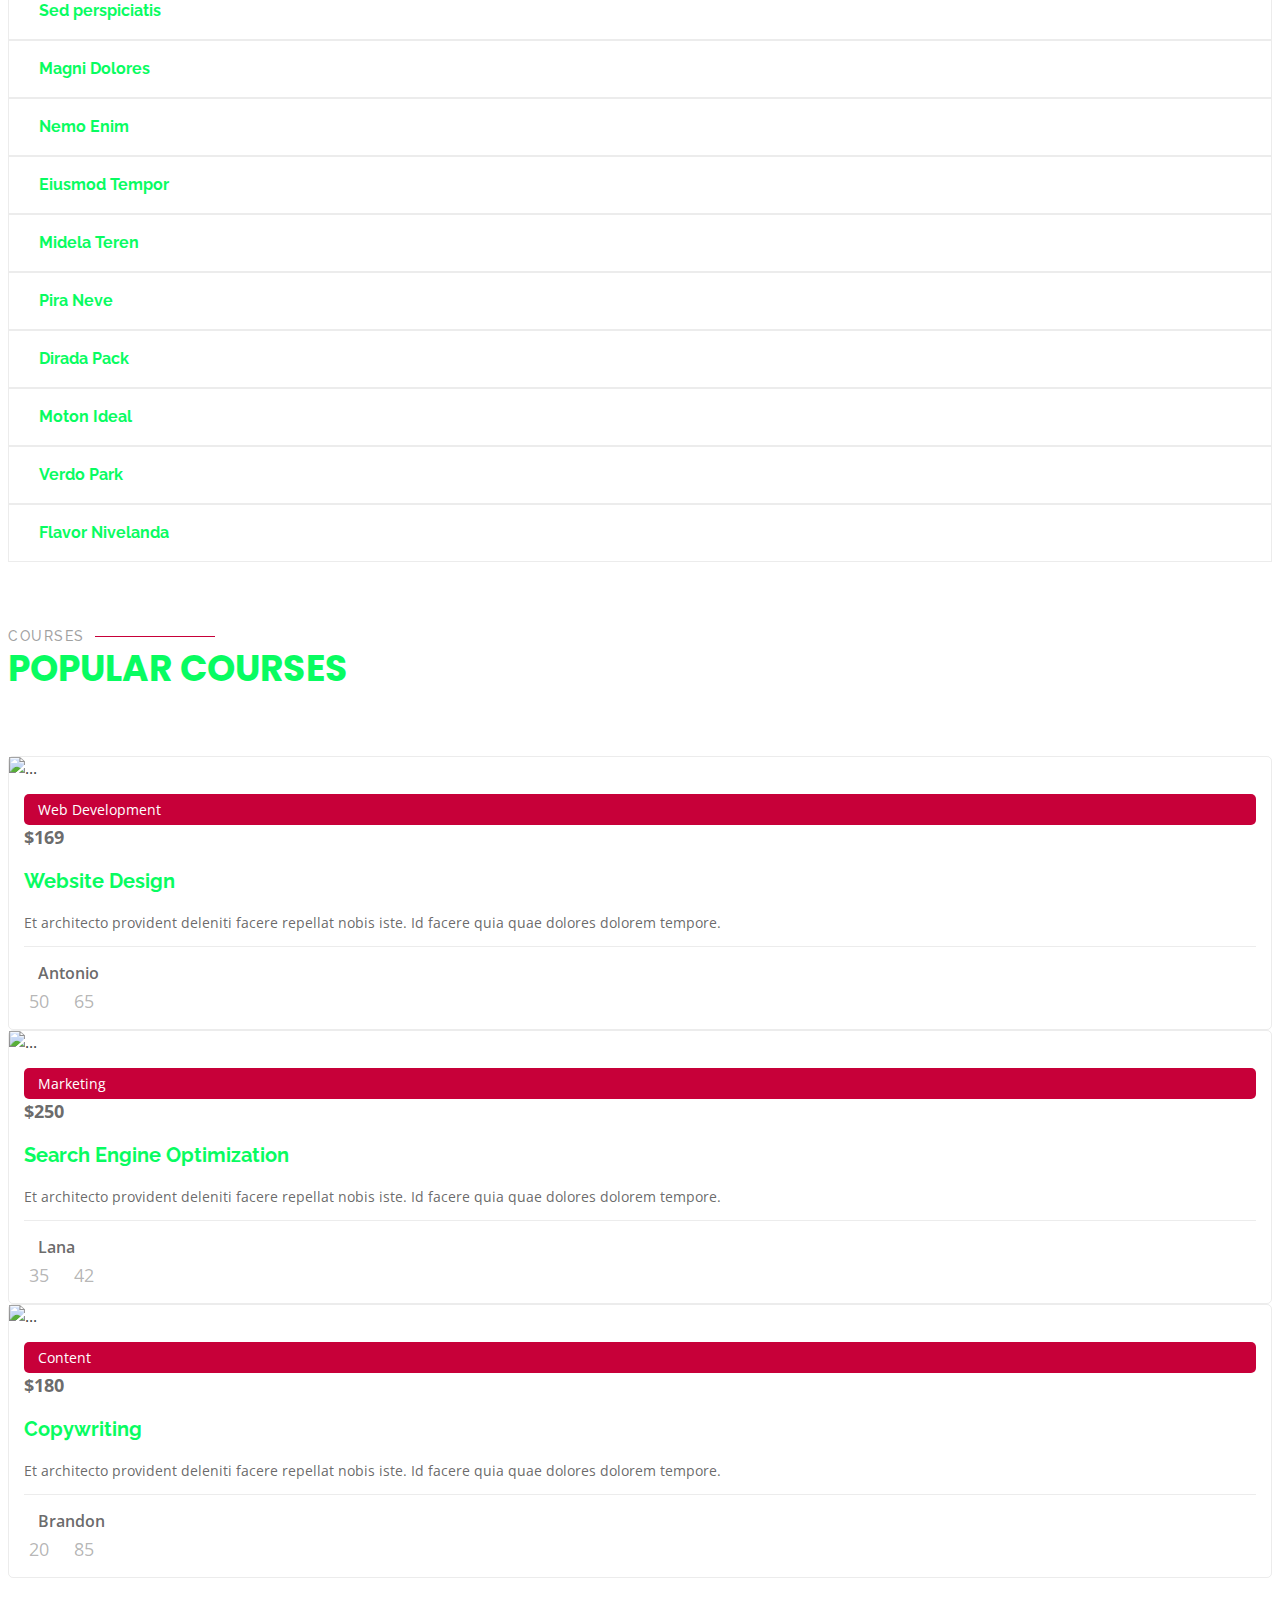
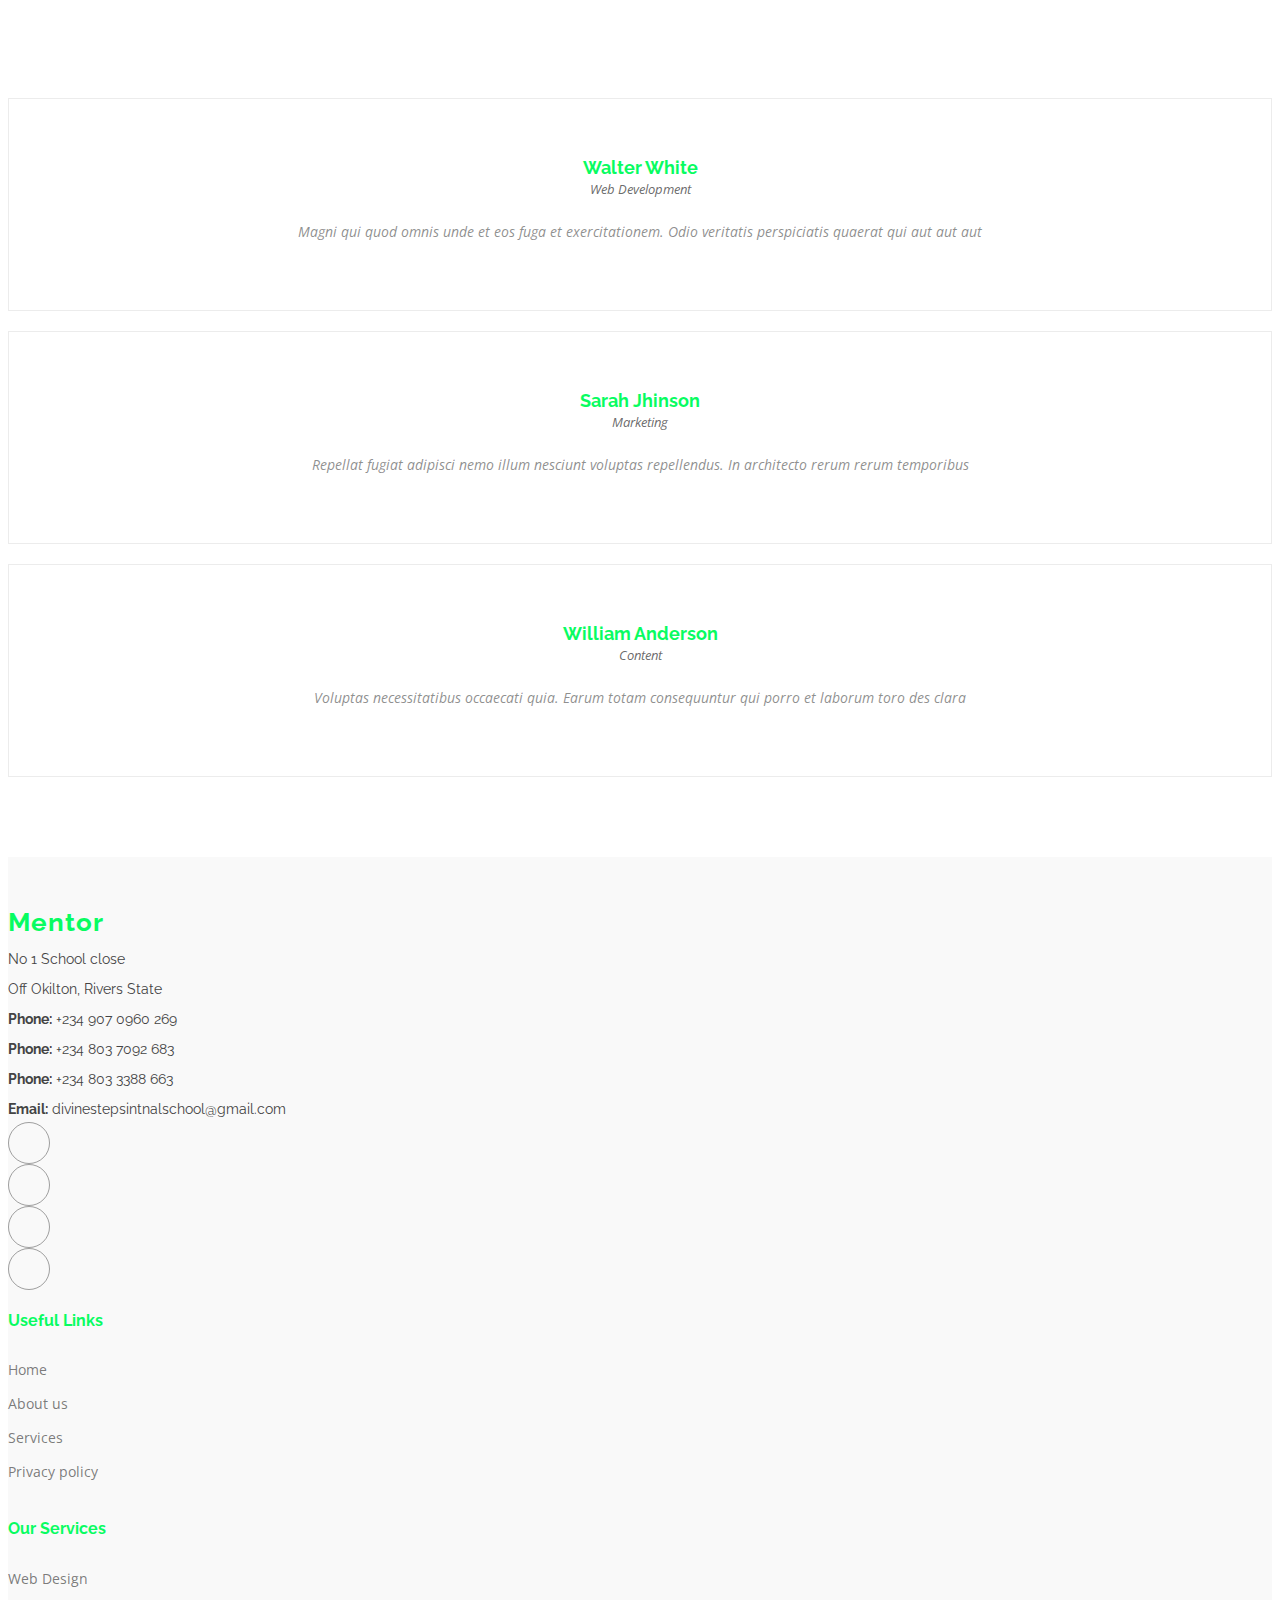
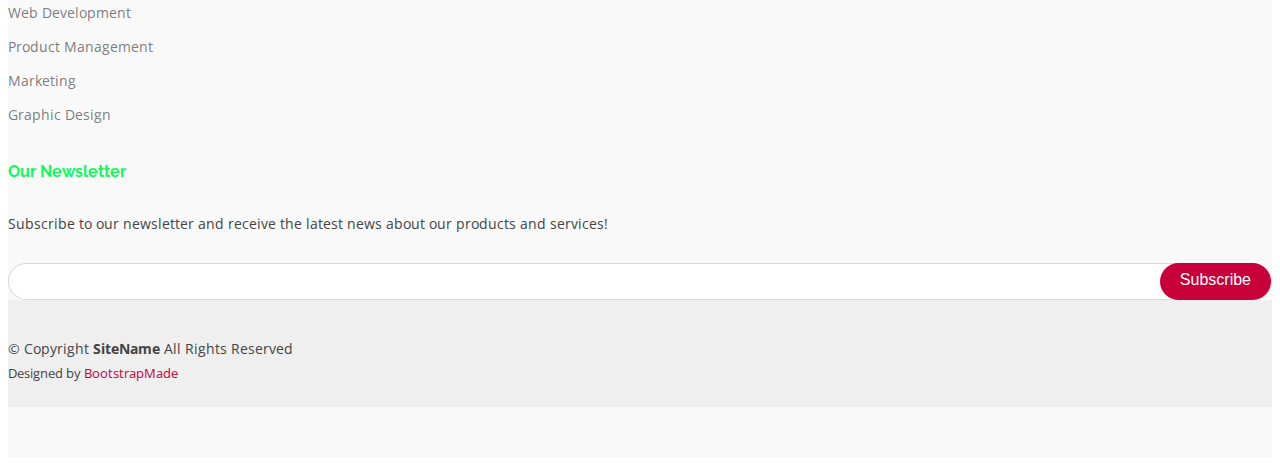
==== commit d22d7608: "Merge branch 'main' of https://github.com/Dibiamaka/Divine-Steps-Schools" ====
--- a/index.html
+++ b/index.html
@@ -53,9 +53,7 @@
           <li><a href="about.html">About</a></li>
           <li><a href="courses.html">Courses</a></li>
           <li><a href="trainers.html">Trainners</a></li>
-          <li><a href="events.html">Events</a></li>
-          <li><a href="pricing.html">Pricing</a></li>
-          <li class="megamenu has-dropdown"><a href="#"><span>Mega Menu</span> <i class="bi bi-chevron-down"></i></a>
+          <li class="megamenu has-dropdown"><a href="#"><span>Classes and Clubs</span> <i class="bi bi-chevron-down"></i></a>
             <ul>
               <li>
                 <a href="#">Basic One</a>
@@ -81,7 +79,6 @@
               </li>
               <li>
                 <a href="#">School Clubs</a>
-                <a href="#">Food And Nutrition 2</a>
                 <a href="#">School Events</a>
               </li>
             </ul>
@@ -91,7 +88,7 @@
         <i class="mobile-nav-toggle d-xl-none bi bi-list"></i>
       </nav>
 
-      <a class="btn-getstarted" href="courses.html">Get Started</a>
+      <a class="btn-getstarted" href="courses.html">Admin Access</a>
 
     </div>
   </header>
@@ -105,7 +102,9 @@
 
       <div class="container">
         <h2 data-aos="fade-up" data-aos-delay="100" class="">Learning Today,<br>Leading Tomorrow</h2>
-        <p data-aos="fade-up" data-aos-delay="200">We are team of talented designers making websites and improving them</p>
+        <p data-aos="fade-up" data-aos-delay="200">We are team of experienced and passionate teachers working efficiently
+          to guide our students towards academic and social excellence.
+        </p>
         <div class="d-flex mt-4" data-aos="fade-up" data-aos-delay="300">
           <a href="courses.html" class="btn-get-started">Get Started</a>
         </div>
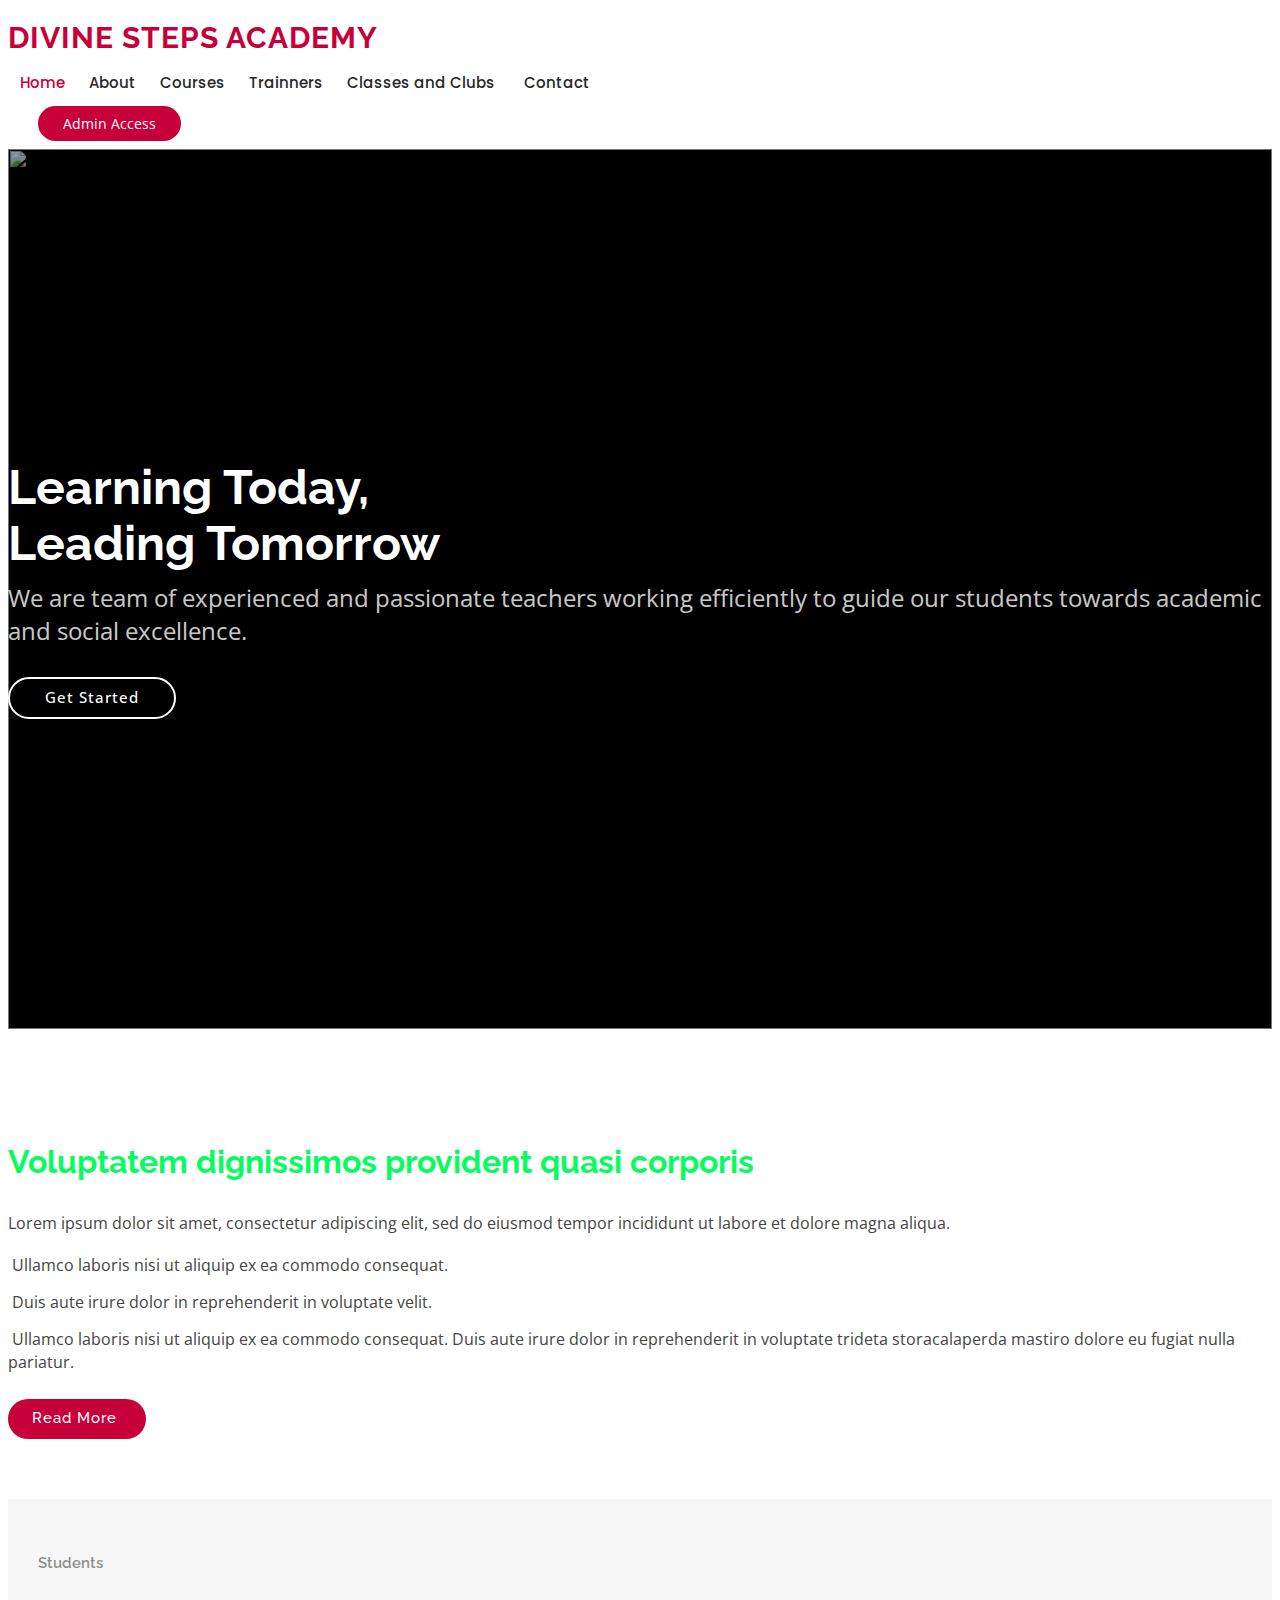
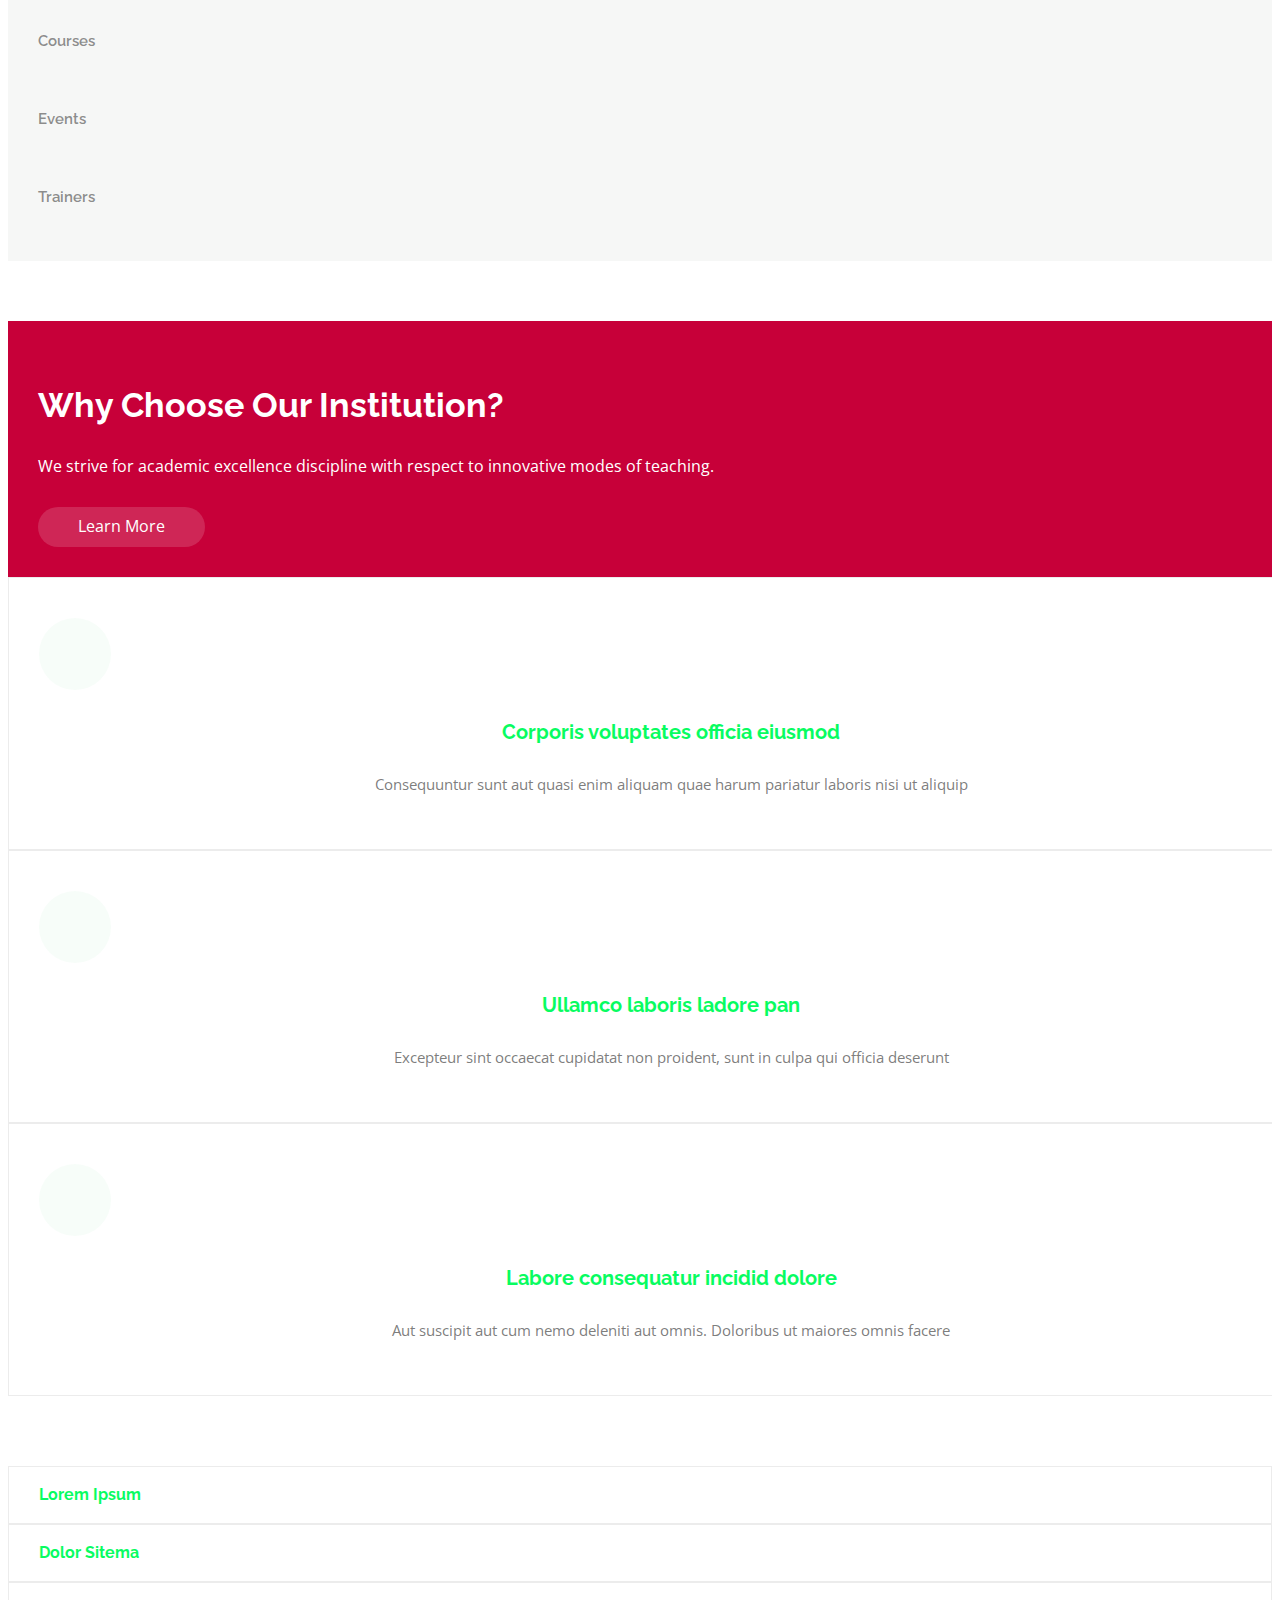
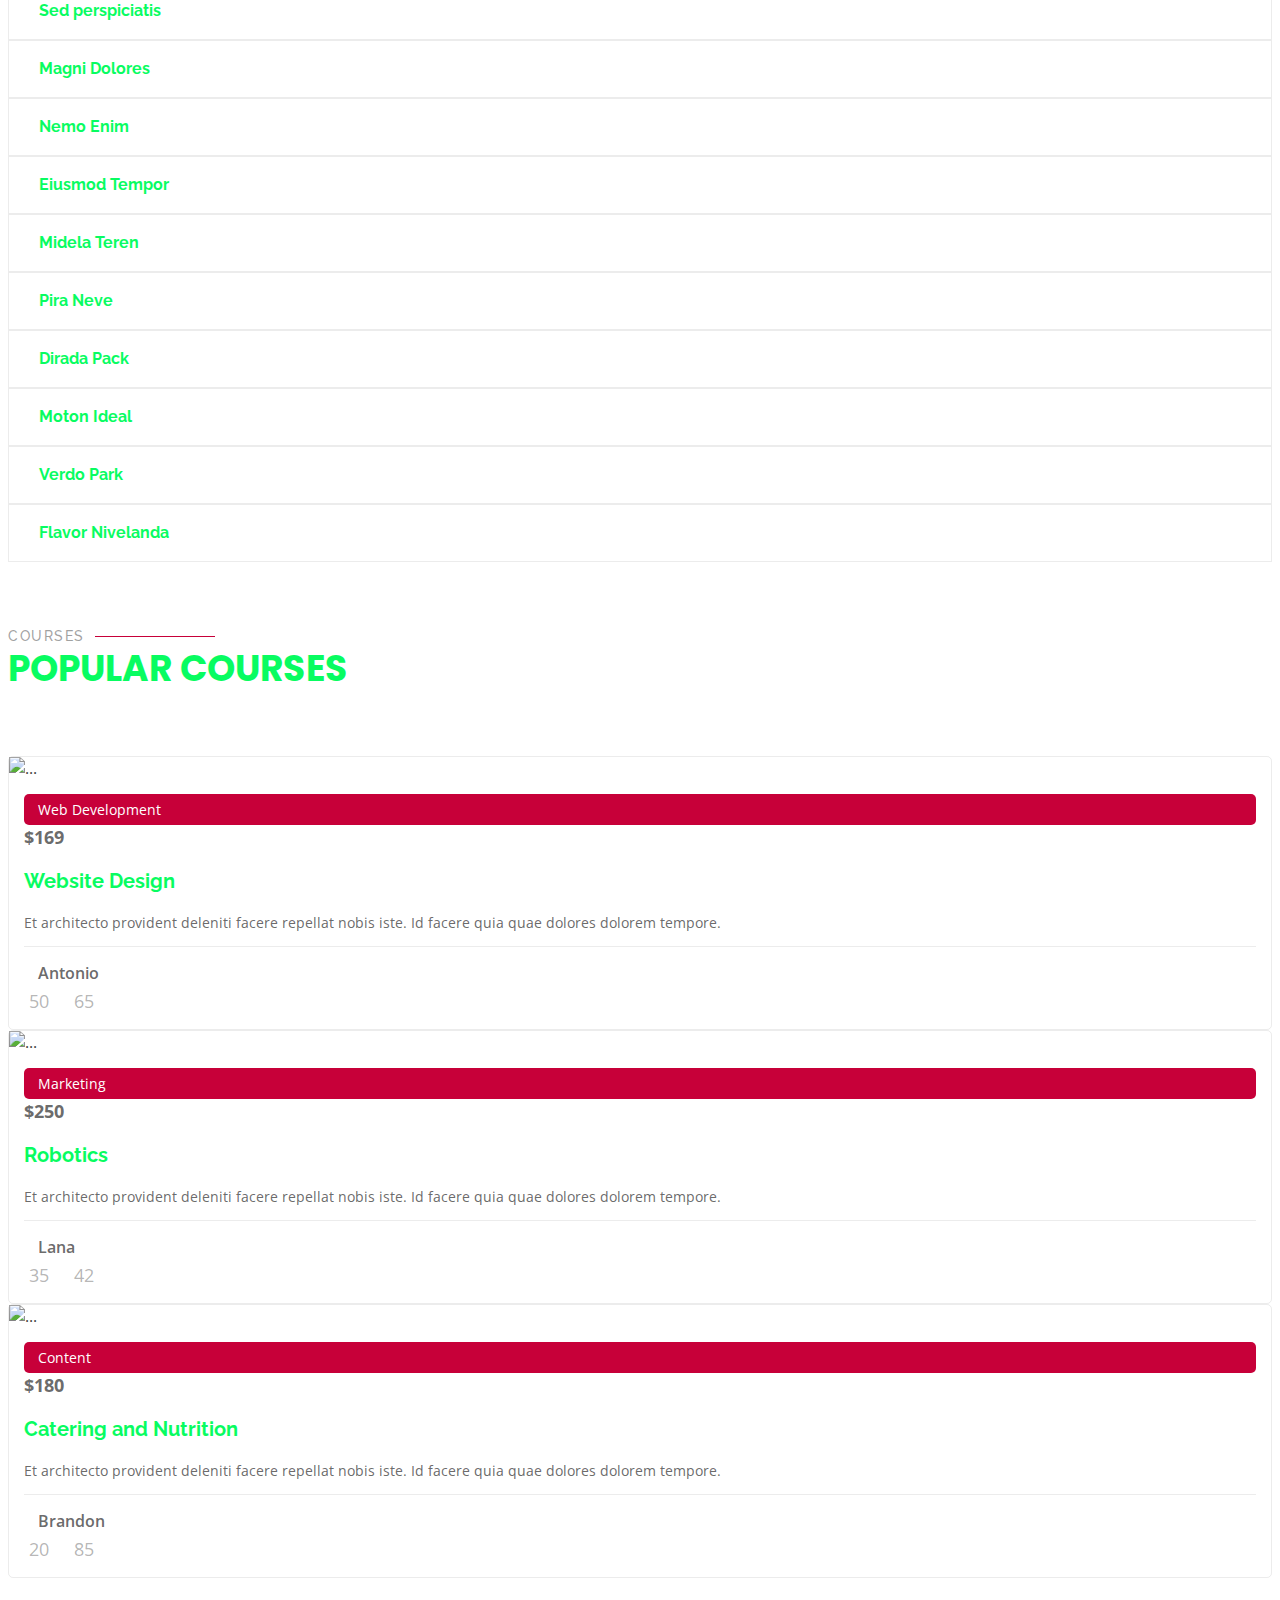
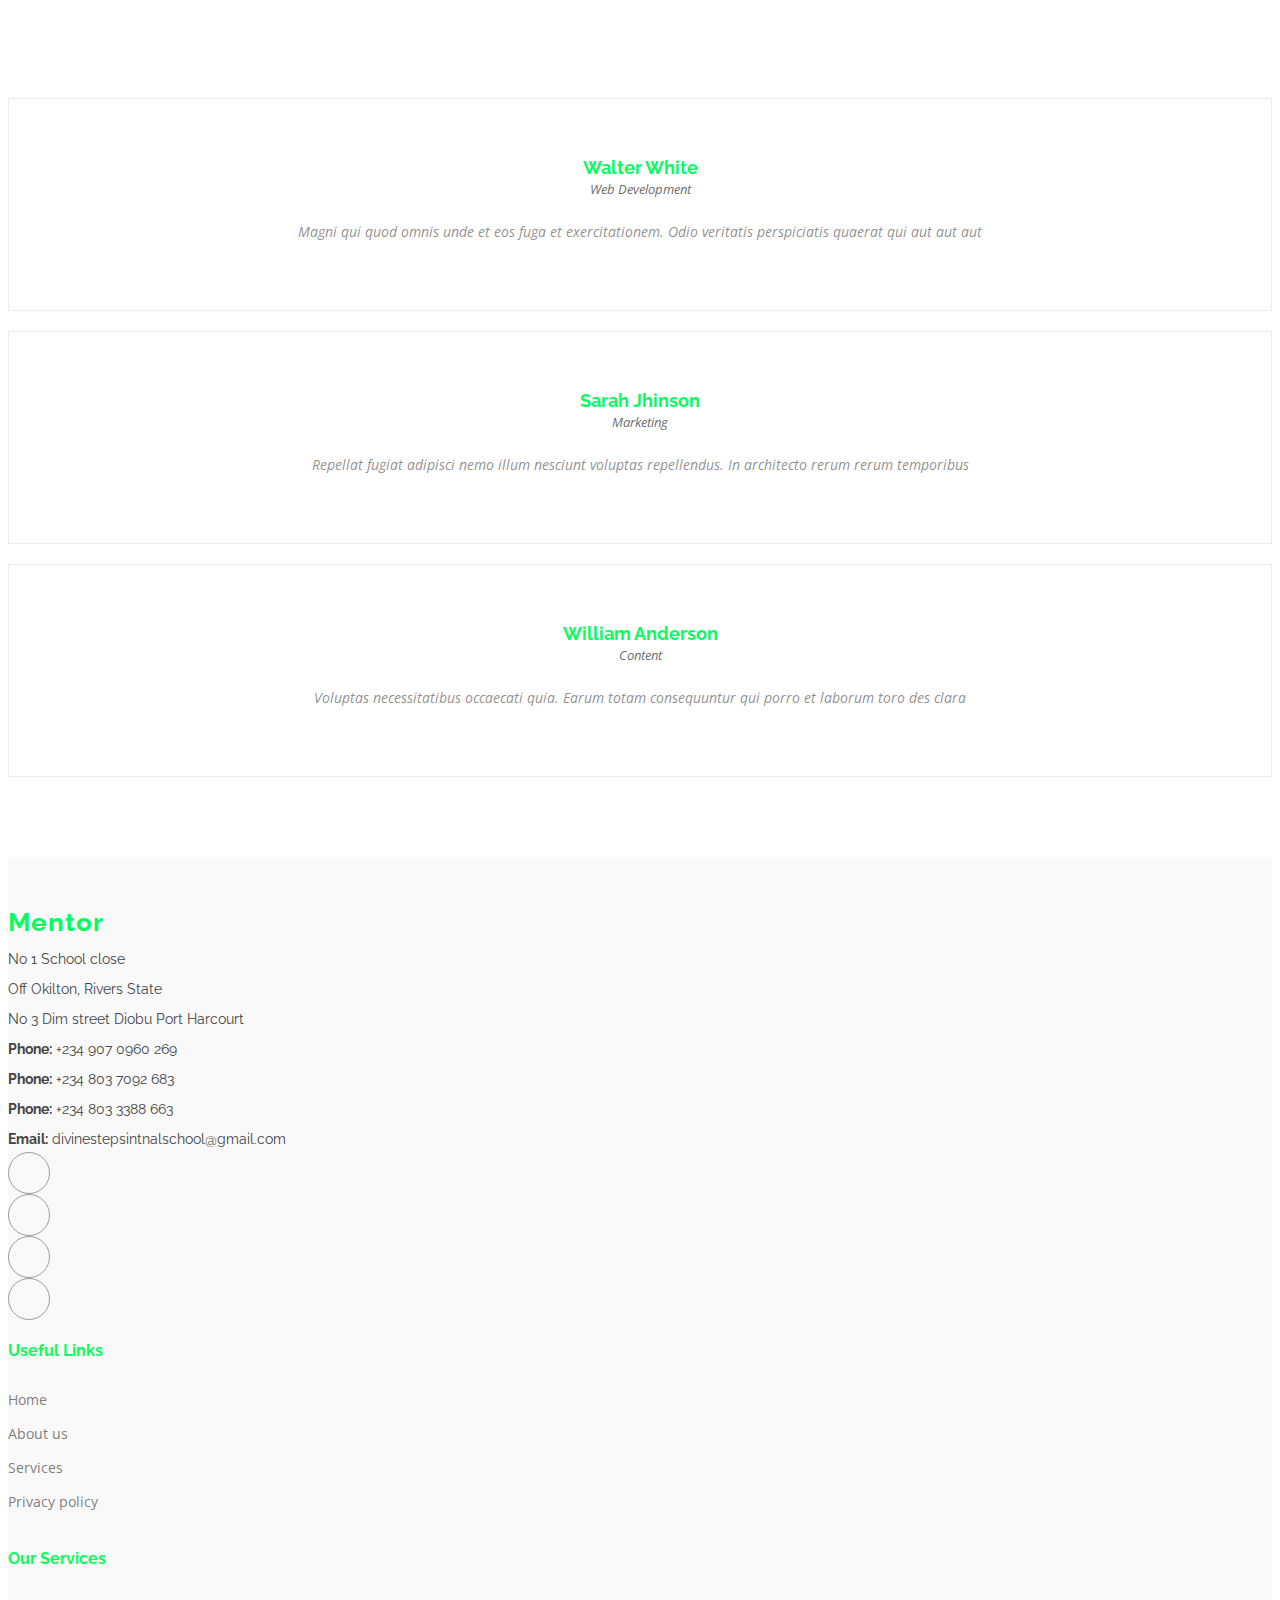
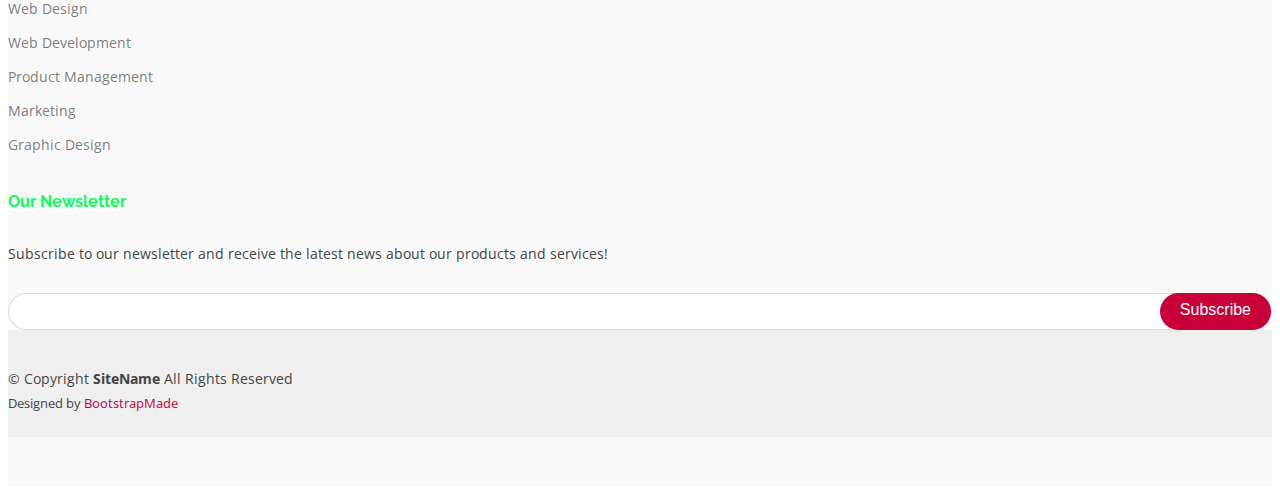
==== commit e840305e: "Update index.html" ====
--- a/index.html
+++ b/index.html
@@ -78,8 +78,11 @@
                 <a href="#">Senior WAEC Past Questions</a>
               </li>
               <li>
+                <a href="newchat.html">School Chatroom</a>
                 <a href="#">School Clubs</a>
                 <a href="#">School Events</a>
+                <a href="login.html">Online Class</a>
+                
               </li>
             </ul>
           </li>
@@ -384,7 +387,7 @@
                   <p class="price">$250</p>
                 </div>
 
-                <h3><a href="course-details.html">Search Engine Optimization</a></h3>
+                <h3><a href="course-details.html">Robotics</a></h3>
                 <p class="description">Et architecto provident deleniti facere repellat nobis iste. Id facere quia quae dolores dolorem tempore.</p>
                 <div class="trainer d-flex justify-content-between align-items-center">
                   <div class="trainer-profile d-flex align-items-center">
@@ -410,7 +413,7 @@
                   <p class="price">$180</p>
                 </div>
 
-                <h3><a href="course-details.html">Copywriting</a></h3>
+                <h3><a href="course-details.html">Catering and Nutrition</a></h3>
                 <p class="description">Et architecto provident deleniti facere repellat nobis iste. Id facere quia quae dolores dolorem tempore.</p>
                 <div class="trainer d-flex justify-content-between align-items-center">
                   <div class="trainer-profile d-flex align-items-center">
@@ -516,6 +519,7 @@
           <div class="footer-contact pt-3">
             <p>No 1 School close</p>
             <p>Off Okilton, Rivers State</p>
+            <p>No 3 Dim street Diobu Port Harcourt</p>
             <p class="mt-3"><strong>Phone:</strong> <span>+234 907 0960 269</span></p>
             <p class="mt-3"><strong>Phone:</strong> <span>+234 803 7092 683</span></p>
             <p class="mt-3"><strong>Phone:</strong> <span>+234 803 3388 663</span></p>
